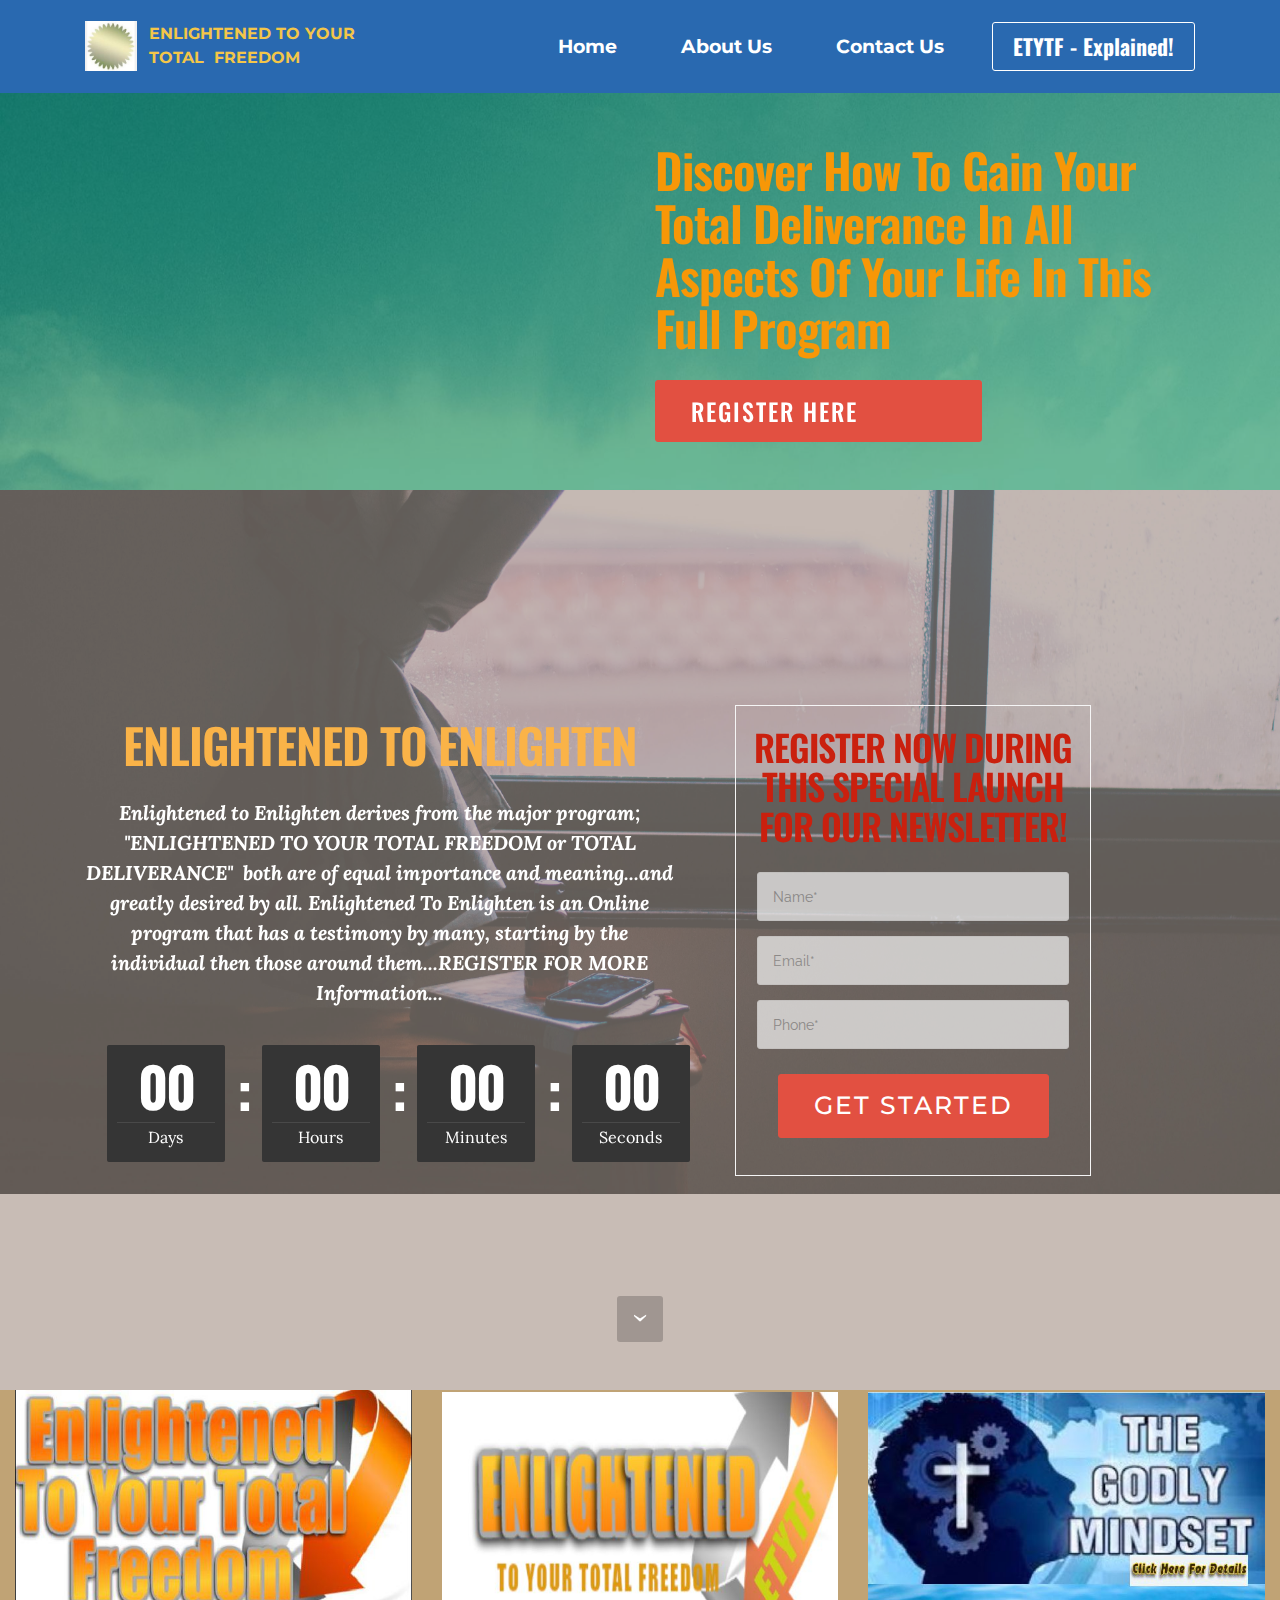
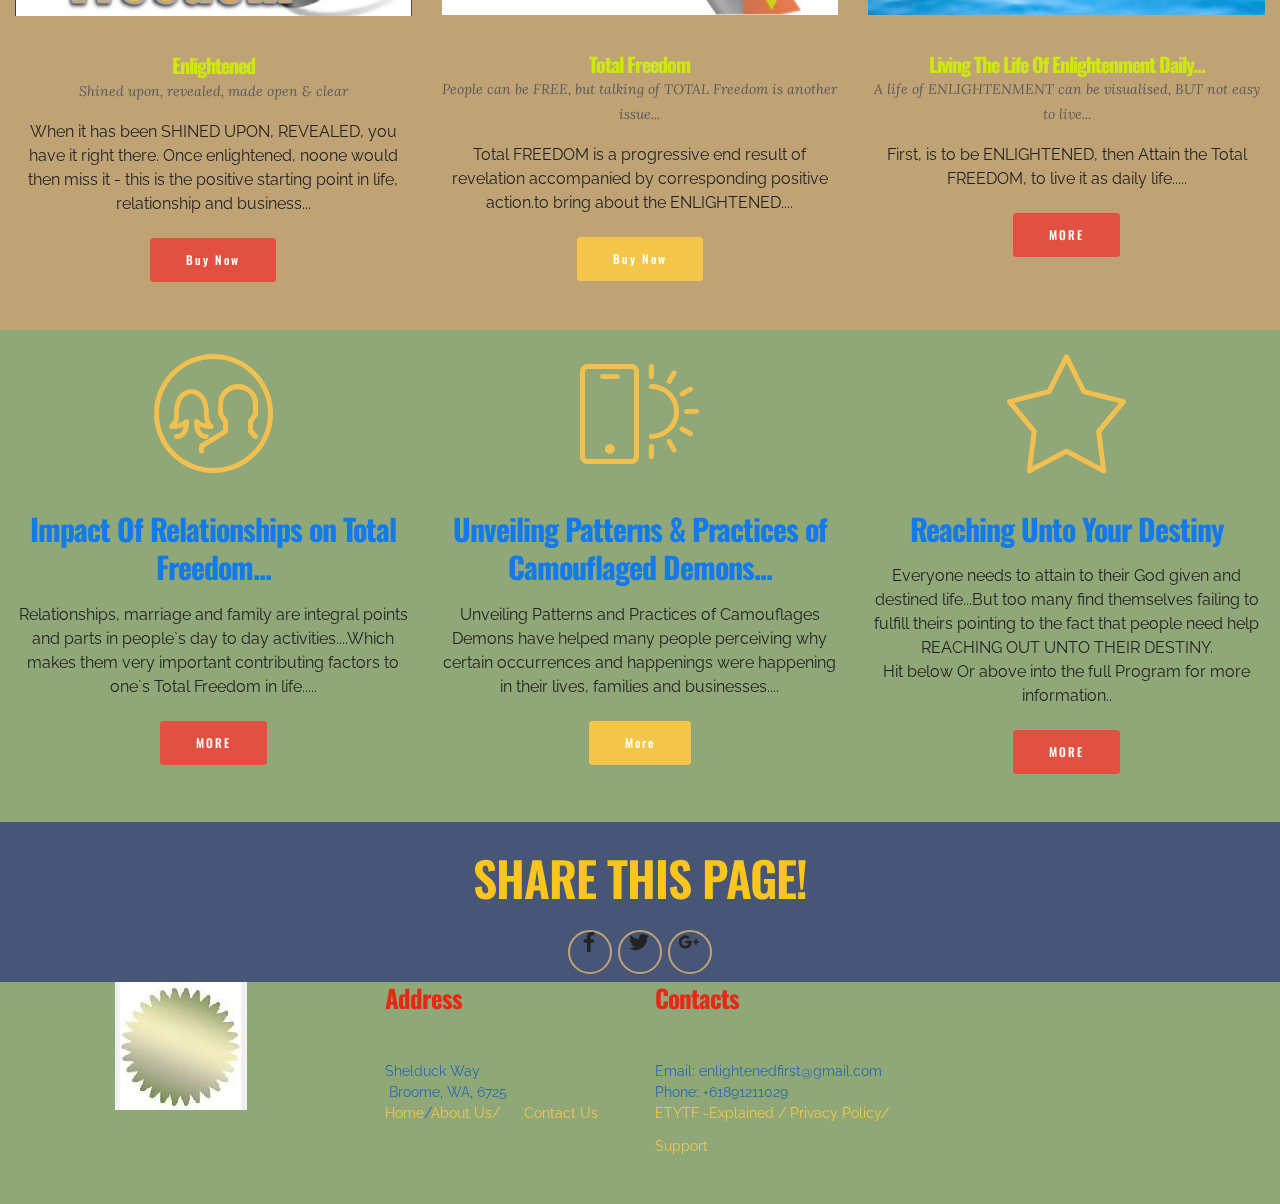
==== index.html @ 6c6c8b5f "create github pages" ====
Enlightened To Your Total Freedom<!DOCTYPE html>
<html>
<head>
  <!-- Site made with Mobirise Website Builder v3.12.1, https://mobirise.com -->
  <meta charset="UTF-8">
  <meta http-equiv="X-UA-Compatible" content="IE=edge">
  <meta name="generator" content="Mobirise v3.12.1, mobirise.com">
  <meta name="viewport" content="width=device-width, initial-scale=1">
  <link rel="shortcut icon" href="assets/images/silver-seal-132x128.jpg" type="image/x-icon">
  <meta name="description" content="">
  <title>Overview</title>
  <link rel="stylesheet" href="https://fonts.googleapis.com/css?family=Lora:400,700,400italic,700italic&amp;subset=latin">
  <link rel="stylesheet" href="https://fonts.googleapis.com/css?family=Montserrat:400,700">
  <link rel="stylesheet" href="https://fonts.googleapis.com/css?family=Raleway:100,100i,200,200i,300,300i,400,400i,500,500i,600,600i,700,700i,800,800i,900,900i">
  <link rel="stylesheet" href="assets/bootstrap-material-design-font/css/material.css">
  <link rel="stylesheet" href="assets/web/assets/mobirise-icons/mobirise-icons.css">
  <link rel="stylesheet" href="assets/et-line-font-plugin/style.css">
  <link rel="stylesheet" href="assets/tether/tether.min.css">
  <link rel="stylesheet" href="assets/bootstrap/css/bootstrap.min.css">
  <link rel="stylesheet" href="assets/shopping-cart/minicart-theme.css">
  <link rel="stylesheet" href="assets/dropdown/css/style.css">
  <link rel="stylesheet" href="assets/socicon/css/styles.css">
  <link rel="stylesheet" href="assets/theme/css/style.css">
  <link rel="stylesheet" href="assets/mobirise3-blocks-plugin/css/style.css">
  <link rel="stylesheet" href="assets/mobirise/css/mbr-additional.css" type="text/css">
  
  
  
</head>
<body>
<script>var shopcartSettings = {"shopcart_top_offset":120,"side_offset":20,"site_width":1150,"shopcart_icon_color":"#FFFFFF","shopcart_back_color":"#000000","shopcart_icon_size":30,"sc_count_color":"#FFFFFF","sc_count_back_color":"#F97352","sc_count_size":12,"checkout_button":"Check Out with"};</script>
<section id="menu-0">

    <nav class="navbar navbar-dropdown navbar-fixed-top">
        <div class="container">

            <div class="mbr-table">
                <div class="mbr-table-cell">

                    <div class="navbar-brand">
                        <a href="https://prosperinggodsway.github.io/mobirise1/" target="_blank" class="navbar-logo"><img src="assets/images/silver-seal-132x128.jpg" alt="Mobirise" title="Enlightened To Your Total Freedom"></a>
                        <a class="navbar-caption text-warning" href="index.html">ENLIGHTENED TO YOUR&nbsp;<br>TOTAL &nbsp;FREEDOM</a>
                    </div>

                </div>
                <div class="mbr-table-cell">

                    <button class="navbar-toggler pull-xs-right hidden-md-up" type="button" data-toggle="collapse" data-target="#exCollapsingNavbar">
                        <div class="hamburger-icon"></div>
                    </button>

                    <ul class="nav-dropdown collapse pull-xs-right nav navbar-nav navbar-toggleable-sm" id="exCollapsingNavbar"><li class="nav-item"><a class="nav-link link" href="index.html" target="_blank"></a></li><li class="nav-item"><a class="nav-link link" href="index.html">Home</a></li><li class="nav-item"><a class="nav-link link" href="page2.html">About Us</a></li><li class="nav-item"><a class="nav-link link" href="page3.html">Contact Us</a></li><li class="nav-item nav-btn"><a class="nav-link btn btn-white btn-white-outline" href="page4.html">ETYTF - Explained!</a></li></ul>
                    <button hidden="" class="navbar-toggler navbar-close" type="button" data-toggle="collapse" data-target="#exCollapsingNavbar">
                        <div class="close-icon"></div>
                    </button>

                </div>
            </div>

        </div>
    </nav>

</section>

<section class="engine"><a rel="external" href="https://mobirise.com">mobirise.com</a></section><section class="mbr-section mbr-parallax-background mbr-after-navbar" id="msg-box4-16" style="background-image: url(assets/images/jumbotron.jpg); padding-top: 120px; padding-bottom: 40px;">

    <div class="mbr-overlay" style="opacity: 0.5; background-color: rgb(0, 168, 133);">
    </div>
    <div class="container">
        <div class="row">
            <div class="mbr-table-md-up">

              <div class="mbr-table-cell mbr-right-padding-md-up mbr-valign-top col-md-7 image-size" style="width: 50%;">
                  <div class="mbr-figure"><iframe class="mbr-embedded-video" src="https://www.youtube.com/embed/MaKhMIGYW9g?rel=0&amp;amp;showinfo=0&amp;autoplay=1&amp;loop=0" width="1280" height="720" frameborder="0" allowfullscreen></iframe></div>
              </div>

              


              <div class="mbr-table-cell col-md-5 text-xs-center text-md-left content-size">
                  <h3 class="mbr-section-title display-2">Discover How To Gain Your Total Deliverance In All Aspects Of Your Life In This Full Program</h3>
                  

                  <div><a class="btn btn-danger" href="http://prosperinggodsway.com/prospering-gods-way/" target="_blank">REGISTER HERE &nbsp; &nbsp; &nbsp; &nbsp; &nbsp;&nbsp;</a>   </div>
              </div>


              

            </div>
        </div>
    </div>

</section>

<section class="mbr-section mbr-section-hero mbr-section-full extHeader13 mbr-parallax-background" id="extHeader13-4" style="background-image: url(assets/images/img-extheader13-bg.jpg);">

    <div class="mbr-overlay" style="opacity: 0.6; background-color: rgb(163, 143, 132);">
    </div>

    <div class="mbr-table mbr-table-full">
        <div class="mbr-table-cell">

            <div class="container">
                <div class="mbr-section row">
                    <div class="mbr-table-md-up">
                        
                        

                        <div class="mbr-table-cell mbr-right-padding-md-up col-md-7 text-xs-center text-md-right">
                           <div class="container2">
                                <h3 class="mbr-section-title display-2">ENLIGHTENED TO ENLIGHTEN</h3>
                                <div class="mbr-section-text lead">
                                    <p><strong>Enlightened to Enlighten derives from the major program; "ENLIGHTENED TO YOUR TOTAL FREEDOM or TOTAL DELIVERANCE" &nbsp;both are of equal importance and meaning...and greatly desired by all. Enlightened To Enlighten is an Online program that has a testimony by many, starting by the individual then those around them...REGISTER FOR MORE Information...</strong></p>
                                </div>
                                <div class="countdown" data-end="2018/01/01"></div>
                            </div>
                        </div>
                        <div class="form-table mbr-valign-top col-md-9  formblock" data-form-type="formoid">
                            <h4 class="mbr-section-title display-2">REGISTER NOW DURING THIS SPECIAL LAUNCH FOR OUR NEWSLETTER!</h4>
                            <div data-form-alert="true">
                                <div hidden="" data-form-alert-success="true" class="alert alert-form alert-success text-xs-center">Thanks for filling out form!</div>
                            </div>
                            <form action="https://mobirise.com/" method="post" data-form-title="ENLIGHTENED TO ENLIGHTEN">
                                <input type="hidden" value="r7H0+UZ+QtUmU3dIT0OBVOB8sJeNQpjJ0RM6KytUSIgShd23igmiFLN/Tkjg83UWSP34kxTTkJTWSBNDdjEupSNDoHm4tGc6d5yUNxOfXdcXPucifM2uJ+d5veE7wr0Y" data-form-email="true">

                                    <div class="col-xs-12">
                                         <input type="text" class="form-control" name="name" required="" data-form-field="Name" placeholder="Name*">
                                    </div>

                                    <div class="col-xs-12"> 
                                         <input type="text" class="form-control" name="email" required="" data-form-field="Email" placeholder="Email*">    
                                    </div>

                                    <div class="col-xs-12">
                                         <input type="text" class="form-control" name="phone" required="" data-form-field="Phone" placeholder="Phone*">
                                    </div>

                                    
                                <div class="col-xs-12" style="margin-top: 10px; text-align: center"><button type="submit" class="btn btn-danger">GET STARTED</button></div>
                            </form>
                        </div>
                    </div>
                </div>
            </div>
        </div>
    </div>

    <div class="mbr-arrow mbr-arrow-floating hidden-sm-down" aria-hidden="true"><a href="#features3-6"><i class="mbr-arrow-icon"></i></a></div>

</section>

<section class="mbr-cards mbr-section mbr-section-nopadding" id="features3-6" style="background-color: rgb(192, 163, 117);">

    

    <div class="mbr-cards-row row">
        <div class="mbr-cards-col col-xs-12 col-lg-4" style="padding-top: 0px; padding-bottom: 40px;">
            <div class="container">
              <div class="card cart-block">
                  <div class="card-img"><a href="https://www.paypal.com/cgi-bin/webscr?business=sales%40topmobilewebsites.org&cmd=_s-xclick&amp;hosted_button_id=97XEEWGVR3XT6" target="_blank"><img src="assets/images/enlightened-video1a-600x342.jpg" class="card-img-top"></a></div>
                  <div class="card-block">
                    <h4 class="card-title">Enlightened</h4>
                    <h5 class="card-subtitle">Shined upon, revealed, made open &amp; clear</h5>
                    <p class="card-text">When it has been SHINED UPON, REVEALED, you have it right there. Once enlightened, noone would then miss it - this is the positive starting point in life, relationship and business...</p>
                    <div class="card-btn"><a href="https://www.paypal.com/cgi-bin/webscr?business=sales%40topmobilewebsites.org&cmd=_s-xclick&amp;hosted_button_id=97XEEWGVR3XT6" class="btn btn-danger" target="_blank">Buy Now</a></div>
                    </div>
                </div>
            </div>
        </div>
        <div class="mbr-cards-col col-xs-12 col-lg-4" style="padding-top: 0px; padding-bottom: 40px;">
            <div class="container">
                <div class="card cart-block">
                    <div class="card-img"><a href="https://www.paypal.com/cgi-bin/webscr?business=sales%40topmobilewebsites.org&cmd=_s-xclick&amp;hosted_button_id=97XEEWGVR3XT6" target="_blank"><img src="assets/images/887a-600x337.jpg" class="card-img-top"></a></div>
                    <div class="card-block">
                        <h4 class="card-title">Total Freedom</h4>
                        <h5 class="card-subtitle">People can be FREE, but talking of TOTAL Freedom is another issue...</h5>
                        <p class="card-text">Total FREEDOM is a progressive end result of revelation accompanied by corresponding positive action.to bring about the ENLIGHTENED....</p>
                        <div class="card-btn"><a href="https://www.paypal.com/cgi-bin/webscr?business=sales%40topmobilewebsites.org&cmd=_s-xclick&amp;hosted_button_id=97XEEWGVR3XT6" class="btn btn-warning" target="_blank">Buy Now</a></div>
                    </div>
                </div>
            </div>
        </div>
        <div class="mbr-cards-col col-xs-12 col-lg-4" style="padding-top: 0px; padding-bottom: 40px;">
            <div class="container">
                <div class="card cart-block">
                    <div class="card-img"><a href="http://prosperinggodsway.com/godly-mindset-management/" target="_blank"><img src="assets/images/mindset-600x337.jpg" class="card-img-top"></a></div>
                    <div class="card-block">
                        <h4 class="card-title">Living The Life Of Enlightenment Daily...</h4>
                        <h5 class="card-subtitle">A life of ENLIGHTENMENT can be visualised, BUT not easy to live...</h5>
                        <p class="card-text">First, is to be ENLIGHTENED, then Attain the Total FREEDOM, to live it as daily life.....</p>
                        <div class="card-btn"><a href="http://prosperinggodsway.com/godly-mindset-management/" class="btn btn-danger" target="_blank">MORE</a></div>
                    </div>
                </div>
            </div>
        </div>
        
        
        
    </div>
</section>

<section class="mbr-cards mbr-section mbr-section-nopadding" id="features6-7" style="background-color: rgb(144, 168, 120);">

    

    <div class="mbr-cards-row row">
        <div class="mbr-cards-col col-xs-12 col-lg-4" style="padding-top: 0px; padding-bottom: 40px;">
            <div class="container">
              <div class="card cart-block">
                  <div class="card-img"><a href="http://completesavemarriagesofthisgenerationblueprint.com/save-marriages-blueprint/save-marriages-blueprint/" target="_blank" class="mbri-users mbr-iconfont mbr-iconfont-features3"></a></div>
                  <div class="card-block">
                    <h4 class="card-title">Impact Of Relationships on Total Freedom...</h4>
                    
                    <p class="card-text">Relationships, marriage and family are integral points and parts in people`s day to day activities....Which makes them very important contributing factors to one`s Total Freedom in life.....</p>
                    <div class="card-btn"><a href="http://completesavemarriagesofthisgenerationblueprint.com/save-marriages-blueprint/save-marriages-blueprint/" class="btn btn-danger" target="_blank">MORE</a></div>
                    </div>
                </div>
            </div>
        </div>
        <div class="mbr-cards-col col-xs-12 col-lg-4" style="padding-top: 0px; padding-bottom: 40px;">
            <div class="container">
                <div class="card cart-block">
                    <div class="card-img"><a href="http://prosperinggodsway.com/unveiling-patterns-and-practices-of-camouflaged-demons-sales-page/" target="_blank" class="mbri-mobirise mbr-iconfont mbr-iconfont-features3"></a></div>
                    <div class="card-block">
                        <h4 class="card-title">Unveiling Patterns &amp; Practices of Camouflaged Demons...</h4>
                        
                        <p class="card-text">Unveiling Patterns and Practices of Camouflages Demons have helped many people perceiving why certain occurrences and happenings were happening in their lives, families and businesses....</p>
                        <div class="card-btn"><a href="http://prosperinggodsway.com/unveiling-patterns-and-practices-of-camouflaged-demons-sales-page/" class="btn btn-warning" target="_blank">More</a></div>
                    </div>
                </div>
            </div>
        </div>
        <div class="mbr-cards-col col-xs-12 col-lg-4" style="padding-top: 0px; padding-bottom: 40px;">
            <div class="container">
                <div class="card cart-block">
                    <div class="card-img"><a href="http://prosperinggodsway.com/fulfillingyourdestiny/product-sales-page-1/" target="_blank" class="mbri-star mbr-iconfont mbr-iconfont-features3"></a></div>
                    <div class="card-block">
                        <h4 class="card-title">Reaching Unto Your Destiny</h4>
                        
                        <p class="card-text">Everyone needs to attain to their God given and destined life...But too many find themselves failing to fulfill theirs pointing to the fact that people need help REACHING OUT UNTO THEIR DESTINY.<br>Hit below Or above into the full Program for more information..</p>
                        <div class="card-btn"><a href="http://prosperinggodsway.com/fulfillingyourdestiny/product-sales-page-1/" class="btn btn-danger" target="_blank">MORE</a></div>
                    </div>
                </div>
            </div>
        </div>
        
        
        
    </div>
</section>

<section class="mbr-section mbr-section-md-padding" id="social-buttons1-3k" style="background-color: rgb(71, 85, 119); padding-top: 30px; padding-bottom: 0px;">
    
    <div class="container">
        <div class="row">
            <div class="col-md-8 col-md-offset-2 text-xs-center">
                <h3 class="mbr-section-title display-2">SHARE THIS PAGE!</h3>
                <div>

                  <div class="mbr-social-likes" data-counters="false">
                    <span class="btn btn-social facebook" title="Share link on Facebook">
                        <i class="socicon socicon-facebook"></i>
                    </span>
                    <span class="btn btn-social twitter" title="Share link on Twitter">
                        <i class="socicon socicon-twitter"></i>
                    </span>
                    <span class="btn btn-social plusone" title="Share link on Google+">
                        <i class="socicon socicon-googleplus"></i>
                    </span>
                    
                    
                  </div>

                </div>
            </div>
        </div>
    </div>
</section>

<section class="mbr-section mbr-section-md-padding mbr-footer footer1" id="contacts1-3m" style="background-color: rgb(144, 168, 120); padding-top: 0px; padding-bottom: 0px;">
    
    <div class="container">
        <div class="row">
            <div class="mbr-footer-content col-xs-12 col-md-3">
                <div><img src="assets/images/silver-seal-132x128.jpg"></div>
            </div>
            <div class="mbr-footer-content col-xs-12 col-md-3">
                <p><strong>Address</strong><br>Shelduck Way<br>&nbsp;Broome, WA, 6725<br><a href="index.html" class="text-warning">Home</a>/<a href="page2.html" class="text-warning">About Us/ </a>&nbsp; &nbsp; &nbsp;<a href="page3.html" class="text-warning">Contact Us</a></p>
            </div>
            <div class="mbr-footer-content col-xs-12 col-md-3">
                <p></p><p><strong>Contacts</strong><br>
Email: enlightenedfirst@gmail.com<br>
Phone: +61891211029<br><a href="page4.html" class="text-warning">ETYTF -Explained</a><a href="index.html" class="text-warning">&nbsp;/ </a><a href="page5.html" class="text-warning">Privacy Policy/</a> <a href="page6.html" class="text-warning">Support</a><strong><br></strong><br></p><p></p>
            </div>
            <div class="mbr-footer-content col-xs-12 col-md-3">
                <p><br></p>
            </div>

        </div>
    </div>
</section>


  <script src="assets/web/assets/jquery/jquery.min.js"></script>
  <script src="assets/tether/tether.min.js"></script>
  <script src="assets/bootstrap/js/bootstrap.min.js"></script>
  <script src="assets/smooth-scroll/smooth-scroll.js"></script>
  <script src="assets/shopping-cart/minicart.js"></script>
  <script src="assets/shopping-cart/jquery.easing.min.js"></script>
  <script src="assets/shopping-cart/minicart-customizer.js"></script>
  <script src="assets/dropdown/js/script.min.js"></script>
  <script src="assets/touch-swipe/jquery.touch-swipe.min.js"></script>
  <script src="assets/jarallax/jarallax.js"></script>
  <script src="assets/countdown/jquery.countdown.min.js"></script>
  <script src="assets/social-likes/social-likes.js"></script>
  <script src="assets/theme/js/script.js"></script>
  <script src="assets/mobirise3-blocks-plugin/js/script.js"></script>
  <script src="assets/formoid/formoid.min.js"></script>
  
  
</body>
</html>
---- assets/bootstrap-material-design-font/css/material.css ----
@font-face {
  font-family: 'Material-Design-Icons';
  src: url('../fonts/Material-Design-Icons.eot?3ocs8m');
  src: url('../fonts/Material-Design-Icons.eot?#iefix3ocs8m') format('embedded-opentype'), url('../fonts/Material-Design-Icons.woff?3ocs8m') format('woff'), url('../fonts/Material-Design-Icons.ttf?3ocs8m') format('truetype'), url('../fonts/Material-Design-Icons.svg?3ocs8m#Material-Design-Icons') format('svg');
  font-weight: normal;
  font-style: normal;
}
[class^="mdi-"],
[class*="mdi-"] {
  speak: none;
  display: inline-block;
  font-style: normal;
  font-variant:normal;
  font-weight:normal;
  /*font-size:24px;*/
  line-height:1;
  font-family:'Material-Design-Icons' !important;
  text-rendering: auto;
  
  -webkit-font-smoothing: antialiased;
  -moz-osx-font-smoothing: grayscale;
  -webkit-transform: translate(0, 0);
      -ms-transform: translate(0, 0);
          transform: translate(0, 0);
}
[class^="mdi-"]:before,
[class*="mdi-"]:before {
  display: inline-block;
  speak: none;
  text-decoration: inherit;
}
[class^="mdi-"].pull-left,
[class*="mdi-"].pull-left {
  margin-right: .3em;
}
[class^="mdi-"].pull-right,
[class*="mdi-"].pull-right {
  margin-left: .3em;
}
[class^="mdi-"].mdi-lg:before,
[class*="mdi-"].mdi-lg:before,
[class^="mdi-"].mdi-lg:after,
[class*="mdi-"].mdi-lg:after {
  font-size: 1.33333333em;
  line-height: 0.75em;
  vertical-align: -15%;
}
[class^="mdi-"].mdi-2x:before,
[class*="mdi-"].mdi-2x:before,
[class^="mdi-"].mdi-2x:after,
[class*="mdi-"].mdi-2x:after {
  font-size: 2em;
}
[class^="mdi-"].mdi-3x:before,
[class*="mdi-"].mdi-3x:before,
[class^="mdi-"].mdi-3x:after,
[class*="mdi-"].mdi-3x:after {
  font-size: 3em;
}
[class^="mdi-"].mdi-4x:before,
[class*="mdi-"].mdi-4x:before,
[class^="mdi-"].mdi-4x:after,
[class*="mdi-"].mdi-4x:after {
  font-size: 4em;
}
[class^="mdi-"].mdi-5x:before,
[class*="mdi-"].mdi-5x:before,
[class^="mdi-"].mdi-5x:after,
[class*="mdi-"].mdi-5x:after {
  font-size: 5em;
}
[class^="mdi-device-signal-cellular-"]:after,
[class^="mdi-device-battery-"]:after,
[class^="mdi-device-battery-charging-"]:after,
[class^="mdi-device-signal-cellular-connected-no-internet-"]:after,
[class^="mdi-device-signal-wifi-"]:after,
[class^="mdi-device-signal-wifi-statusbar-not-connected"]:after,
.mdi-device-network-wifi:after {
  opacity: .3;
  position: absolute;
  left: 0;
  top: 0;
  z-index: 1;
  display: inline-block;
  speak: none;
  text-decoration: inherit;
}
[class^="mdi-device-signal-cellular-"]:after {
  content: "\e758";
}
[class^="mdi-device-battery-"]:after {
  content: "\e735";
}
[class^="mdi-device-battery-charging-"]:after {
  content: "\e733";
}
[class^="mdi-device-signal-cellular-connected-no-internet-"]:after {
  content: "\e75d";
}
[class^="mdi-device-signal-wifi-"]:after,
.mdi-device-network-wifi:after {
  content: "\e765";
}
[class^="mdi-device-signal-wifi-statusbasr-not-connected"]:after {
  content: "\e8f7";
}
.mdi-device-signal-cellular-off:after,
.mdi-device-signal-cellular-null:after,
.mdi-device-signal-cellular-no-sim:after,
.mdi-device-signal-wifi-off:after,
.mdi-device-signal-wifi-4-bar:after,
.mdi-device-signal-cellular-4-bar:after,
.mdi-device-battery-alert:after,
.mdi-device-signal-cellular-connected-no-internet-4-bar:after,
.mdi-device-battery-std:after,
.mdi-device-battery-full .mdi-device-battery-unknown:after {
  content: "";
}
.mdi-fw {
  width: 1.28571429em;
  text-align: center;
}
.mdi-ul {
  padding-left: 0;
  margin-left: 2.14285714em;
  list-style-type: none;
}
.mdi-ul > li {
  position: relative;
}
.mdi-li {
  position: absolute;
  left: -2.14285714em;
  width: 2.14285714em;
  top: 0.14285714em;
  text-align: center;
}
.mdi-li.mdi-lg {
  left: -1.85714286em;
}
.mdi-border {
  padding: .2em .25em .15em;
  border: solid 0.08em #eeeeee;
  border-radius: .1em;
}
.mdi-spin {
  -webkit-animation: mdi-spin 2s infinite linear;
  animation: mdi-spin 2s infinite linear;
  -webkit-transform-origin: 50% 50%;
  -ms-transform-origin: 50% 50%;
      transform-origin: 50% 50%;
}
.mdi-pulse {
  -webkit-animation: mdi-spin 1s steps(8) infinite;
  animation: mdi-spin 1s steps(8) infinite;
  -webkit-transform-origin: 50% 50%;
  -ms-transform-origin: 50% 50%;
      transform-origin: 50% 50%;
}
@-webkit-keyframes mdi-spin {
  0% {
    -webkit-transform: rotate(0deg);
    transform: rotate(0deg);
  }
  100% {
    -webkit-transform: rotate(359deg);
    transform: rotate(359deg);
  }
}
@keyframes mdi-spin {
  0% {
    -webkit-transform: rotate(0deg);
    transform: rotate(0deg);
  }
  100% {
    -webkit-transform: rotate(359deg);
    transform: rotate(359deg);
  }
}
.mdi-rotate-90 {
  filter: progid:DXImageTransform.Microsoft.BasicImage(rotation=1);
  -webkit-transform: rotate(90deg);
  -ms-transform: rotate(90deg);
  transform: rotate(90deg);
}
.mdi-rotate-180 {
  filter: progid:DXImageTransform.Microsoft.BasicImage(rotation=2);
  -webkit-transform: rotate(180deg);
  -ms-transform: rotate(180deg);
  transform: rotate(180deg);
}
.mdi-rotate-270 {
  filter: progid:DXImageTransform.Microsoft.BasicImage(rotation=3);
  -webkit-transform: rotate(270deg);
  -ms-transform: rotate(270deg);
  transform: rotate(270deg);
}
.mdi-flip-horizontal {
  filter: progid:DXImageTransform.Microsoft.BasicImage(rotation=0, mirror=1);
  -webkit-transform: scale(-1, 1);
  -ms-transform: scale(-1, 1);
  transform: scale(-1, 1);
}
.mdi-flip-vertical {
  filter: progid:DXImageTransform.Microsoft.BasicImage(rotation=2, mirror=1);
  -webkit-transform: scale(1, -1);
  -ms-transform: scale(1, -1);
  transform: scale(1, -1);
}
:root .mdi-rotate-90,
:root .mdi-rotate-180,
:root .mdi-rotate-270,
:root .mdi-flip-horizontal,
:root .mdi-flip-vertical {
  -webkit-filter: none;
          filter: none;
}
.mdi-stack {
  position: relative;
  display: inline-block;
  width: 2em;
  height: 2em;
  line-height: 2em;
  vertical-align: middle;
}
.mdi-stack-1x,
.mdi-stack-2x {
  position: absolute;
  left: 0;
  width: 100%;
  text-align: center;
}
.mdi-stack-1x {
  line-height: inherit;
}
.mdi-stack-2x {
  font-size: 2em;
}
.mdi-inverse {
  color: #ffffff;
}
/* Start Icons */
.mdi-action-3d-rotation:before {
  content: "\e600";
}
.mdi-action-accessibility:before {
  content: "\e601";
}
.mdi-action-account-balance-wallet:before {
  content: "\e602";
}
.mdi-action-account-balance:before {
  content: "\e603";
}
.mdi-action-account-box:before {
  content: "\e604";
}
.mdi-action-account-child:before {
  content: "\e605";
}
.mdi-action-account-circle:before {
  content: "\e606";
}
.mdi-action-add-shopping-cart:before {
  content: "\e607";
}
.mdi-action-alarm-add:before {
  content: "\e608";
}
.mdi-action-alarm-off:before {
  content: "\e609";
}
.mdi-action-alarm-on:before {
  content: "\e60a";
}
.mdi-action-alarm:before {
  content: "\e60b";
}
.mdi-action-android:before {
  content: "\e60c";
}
.mdi-action-announcement:before {
  content: "\e60d";
}
.mdi-action-aspect-ratio:before {
  content: "\e60e";
}
.mdi-action-assessment:before {
  content: "\e60f";
}
.mdi-action-assignment-ind:before {
  content: "\e610";
}
.mdi-action-assignment-late:before {
  content: "\e611";
}
.mdi-action-assignment-return:before {
  content: "\e612";
}
.mdi-action-assignment-returned:before {
  content: "\e613";
}
.mdi-action-assignment-turned-in:before {
  content: "\e614";
}
.mdi-action-assignment:before {
  content: "\e615";
}
.mdi-action-autorenew:before {
  content: "\e616";
}
.mdi-action-backup:before {
  content: "\e617";
}
.mdi-action-book:before {
  content: "\e618";
}
.mdi-action-bookmark-outline:before {
  content: "\e619";
}
.mdi-action-bookmark:before {
  content: "\e61a";
}
.mdi-action-bug-report:before {
  content: "\e61b";
}
.mdi-action-cached:before {
  content: "\e61c";
}
.mdi-action-check-circle:before {
  content: "\e61d";
}
.mdi-action-class:before {
  content: "\e61e";
}
.mdi-action-credit-card:before {
  content: "\e61f";
}
.mdi-action-dashboard:before {
  content: "\e620";
}
.mdi-action-delete:before {
  content: "\e621";
}
.mdi-action-description:before {
  content: "\e622";
}
.mdi-action-dns:before {
  content: "\e623";
}
.mdi-action-done-all:before {
  content: "\e624";
}
.mdi-action-done:before {
  content: "\e625";
}
.mdi-action-event:before {
  content: "\e626";
}
.mdi-action-exit-to-app:before {
  content: "\e627";
}
.mdi-action-explore:before {
  content: "\e628";
}
.mdi-action-extension:before {
  content: "\e629";
}
.mdi-action-face-unlock:before {
  content: "\e62a";
}
.mdi-action-favorite-outline:before {
  content: "\e62b";
}
.mdi-action-favorite:before {
  content: "\e62c";
}
.mdi-action-find-in-page:before {
  content: "\e62d";
}
.mdi-action-find-replace:before {
  content: "\e62e";
}
.mdi-action-flip-to-back:before {
  content: "\e62f";
}
.mdi-action-flip-to-front:before {
  content: "\e630";
}
.mdi-action-get-app:before {
  content: "\e631";
}
.mdi-action-grade:before {
  content: "\e632";
}
.mdi-action-group-work:before {
  content: "\e633";
}
.mdi-action-help:before {
  content: "\e634";
}
.mdi-action-highlight-remove:before {
  content: "\e635";
}
.mdi-action-history:before {
  content: "\e636";
}
.mdi-action-home:before {
  content: "\e637";
}
.mdi-action-https:before {
  content: "\e638";
}
.mdi-action-info-outline:before {
  content: "\e639";
}
.mdi-action-info:before {
  content: "\e63a";
}
.mdi-action-input:before {
  content: "\e63b";
}
.mdi-action-invert-colors:before {
  content: "\e63c";
}
.mdi-action-label-outline:before {
  content: "\e63d";
}
.mdi-action-label:before {
  content: "\e63e";
}
.mdi-action-language:before {
  content: "\e63f";
}
.mdi-action-launch:before {
  content: "\e640";
}
.mdi-action-list:before {
  content: "\e641";
}
.mdi-action-lock-open:before {
  content: "\e642";
}
.mdi-action-lock-outline:before {
  content: "\e643";
}
.mdi-action-lock:before {
  content: "\e644";
}
.mdi-action-loyalty:before {
  content: "\e645";
}
.mdi-action-markunread-mailbox:before {
  content: "\e646";
}
.mdi-action-note-add:before {
  content: "\e647";
}
.mdi-action-open-in-browser:before {
  content: "\e648";
}
.mdi-action-open-in-new:before {
  content: "\e649";
}
.mdi-action-open-with:before {
  content: "\e64a";
}
.mdi-action-pageview:before {
  content: "\e64b";
}
.mdi-action-payment:before {
  content: "\e64c";
}
.mdi-action-perm-camera-mic:before {
  content: "\e64d";
}
.mdi-action-perm-contact-cal:before {
  content: "\e64e";
}
.mdi-action-perm-data-setting:before {
  content: "\e64f";
}
.mdi-action-perm-device-info:before {
  content: "\e650";
}
.mdi-action-perm-identity:before {
  content: "\e651";
}
.mdi-action-perm-media:before {
  content: "\e652";
}
.mdi-action-perm-phone-msg:before {
  content: "\e653";
}
.mdi-action-perm-scan-wifi:before {
  content: "\e654";
}
.mdi-action-picture-in-picture:before {
  content: "\e655";
}
.mdi-action-polymer:before {
  content: "\e656";
}
.mdi-action-print:before {
  content: "\e657";
}
.mdi-action-query-builder:before {
  content: "\e658";
}
.mdi-action-question-answer:before {
  content: "\e659";
}
.mdi-action-receipt:before {
  content: "\e65a";
}
.mdi-action-redeem:before {
  content: "\e65b";
}
.mdi-action-reorder:before {
  content: "\e65c";
}
.mdi-action-report-problem:before {
  content: "\e65d";
}
.mdi-action-restore:before {
  content: "\e65e";
}
.mdi-action-room:before {
  content: "\e65f";
}
.mdi-action-schedule:before {
  content: "\e660";
}
.mdi-action-search:before {
  content: "\e661";
}
.mdi-action-settings-applications:before {
  content: "\e662";
}
.mdi-action-settings-backup-restore:before {
  content: "\e663";
}
.mdi-action-settings-bluetooth:before {
  content: "\e664";
}
.mdi-action-settings-cell:before {
  content: "\e665";
}
.mdi-action-settings-display:before {
  content: "\e666";
}
.mdi-action-settings-ethernet:before {
  content: "\e667";
}
.mdi-action-settings-input-antenna:before {
  content: "\e668";
}
.mdi-action-settings-input-component:before {
  content: "\e669";
}
.mdi-action-settings-input-composite:before {
  content: "\e66a";
}
.mdi-action-settings-input-hdmi:before {
  content: "\e66b";
}
.mdi-action-settings-input-svideo:before {
  content: "\e66c";
}
.mdi-action-settings-overscan:before {
  content: "\e66d";
}
.mdi-action-settings-phone:before {
  content: "\e66e";
}
.mdi-action-settings-power:before {
  content: "\e66f";
}
.mdi-action-settings-remote:before {
  content: "\e670";
}
.mdi-action-settings-voice:before {
  content: "\e671";
}
.mdi-action-settings:before {
  content: "\e672";
}
.mdi-action-shop-two:before {
  content: "\e673";
}
.mdi-action-shop:before {
  content: "\e674";
}
.mdi-action-shopping-basket:before {
  content: "\e675";
}
.mdi-action-shopping-cart:before {
  content: "\e676";
}
.mdi-action-speaker-notes:before {
  content: "\e677";
}
.mdi-action-spellcheck:before {
  content: "\e678";
}
.mdi-action-star-rate:before {
  content: "\e679";
}
.mdi-action-stars:before {
  content: "\e67a";
}
.mdi-action-store:before {
  content: "\e67b";
}
.mdi-action-subject:before {
  content: "\e67c";
}
.mdi-action-supervisor-account:before {
  content: "\e67d";
}
.mdi-action-swap-horiz:before {
  content: "\e67e";
}
.mdi-action-swap-vert-circle:before {
  content: "\e67f";
}
.mdi-action-swap-vert:before {
  content: "\e680";
}
.mdi-action-system-update-tv:before {
  content: "\e681";
}
.mdi-action-tab-unselected:before {
  content: "\e682";
}
.mdi-action-tab:before {
  content: "\e683";
}
.mdi-action-theaters:before {
  content: "\e684";
}
.mdi-action-thumb-down:before {
  content: "\e685";
}
.mdi-action-thumb-up:before {
  content: "\e686";
}
.mdi-action-thumbs-up-down:before {
  content: "\e687";
}
.mdi-action-toc:before {
  content: "\e688";
}
.mdi-action-today:before {
  content: "\e689";
}
.mdi-action-track-changes:before {
  content: "\e68a";
}
.mdi-action-translate:before {
  content: "\e68b";
}
.mdi-action-trending-down:before {
  content: "\e68c";
}
.mdi-action-trending-neutral:before {
  content: "\e68d";
}
.mdi-action-trending-up:before {
  content: "\e68e";
}
.mdi-action-turned-in-not:before {
  content: "\e68f";
}
.mdi-action-turned-in:before {
  content: "\e690";
}
.mdi-action-verified-user:before {
  content: "\e691";
}
.mdi-action-view-agenda:before {
  content: "\e692";
}
.mdi-action-view-array:before {
  content: "\e693";
}
.mdi-action-view-carousel:before {
  content: "\e694";
}
.mdi-action-view-column:before {
  content: "\e695";
}
.mdi-action-view-day:before {
  content: "\e696";
}
.mdi-action-view-headline:before {
  content: "\e697";
}
.mdi-action-view-list:before {
  content: "\e698";
}
.mdi-action-view-module:before {
  content: "\e699";
}
.mdi-action-view-quilt:before {
  content: "\e69a";
}
.mdi-action-view-stream:before {
  content: "\e69b";
}
.mdi-action-view-week:before {
  content: "\e69c";
}
.mdi-action-visibility-off:before {
  content: "\e69d";
}
.mdi-action-visibility:before {
  content: "\e69e";
}
.mdi-action-wallet-giftcard:before {
  content: "\e69f";
}
.mdi-action-wallet-membership:before {
  content: "\e6a0";
}
.mdi-action-wallet-travel:before {
  content: "\e6a1";
}
.mdi-action-work:before {
  content: "\e6a2";
}
.mdi-alert-error:before {
  content: "\e6a3";
}
.mdi-alert-warning:before {
  content: "\e6a4";
}
.mdi-av-album:before {
  content: "\e6a5";
}
.mdi-av-closed-caption:before {
  content: "\e6a6";
}
.mdi-av-equalizer:before {
  content: "\e6a7";
}
.mdi-av-explicit:before {
  content: "\e6a8";
}
.mdi-av-fast-forward:before {
  content: "\e6a9";
}
.mdi-av-fast-rewind:before {
  content: "\e6aa";
}
.mdi-av-games:before {
  content: "\e6ab";
}
.mdi-av-hearing:before {
  content: "\e6ac";
}
.mdi-av-high-quality:before {
  content: "\e6ad";
}
.mdi-av-loop:before {
  content: "\e6ae";
}
.mdi-av-mic-none:before {
  content: "\e6af";
}
.mdi-av-mic-off:before {
  content: "\e6b0";
}
.mdi-av-mic:before {
  content: "\e6b1";
}
.mdi-av-movie:before {
  content: "\e6b2";
}
.mdi-av-my-library-add:before {
  content: "\e6b3";
}
.mdi-av-my-library-books:before {
  content: "\e6b4";
}
.mdi-av-my-library-music:before {
  content: "\e6b5";
}
.mdi-av-new-releases:before {
  content: "\e6b6";
}
.mdi-av-not-interested:before {
  content: "\e6b7";
}
.mdi-av-pause-circle-fill:before {
  content: "\e6b8";
}
.mdi-av-pause-circle-outline:before {
  content: "\e6b9";
}
.mdi-av-pause:before {
  content: "\e6ba";
}
.mdi-av-play-arrow:before {
  content: "\e6bb";
}
.mdi-av-play-circle-fill:before {
  content: "\e6bc";
}
.mdi-av-play-circle-outline:before {
  content: "\e6bd";
}
.mdi-av-play-shopping-bag:before {
  content: "\e6be";
}
.mdi-av-playlist-add:before {
  content: "\e6bf";
}
.mdi-av-queue-music:before {
  content: "\e6c0";
}
.mdi-av-queue:before {
  content: "\e6c1";
}
.mdi-av-radio:before {
  content: "\e6c2";
}
.mdi-av-recent-actors:before {
  content: "\e6c3";
}
.mdi-av-repeat-one:before {
  content: "\e6c4";
}
.mdi-av-repeat:before {
  content: "\e6c5";
}
.mdi-av-replay:before {
  content: "\e6c6";
}
.mdi-av-shuffle:before {
  content: "\e6c7";
}
.mdi-av-skip-next:before {
  content: "\e6c8";
}
.mdi-av-skip-previous:before {
  content: "\e6c9";
}
.mdi-av-snooze:before {
  content: "\e6ca";
}
.mdi-av-stop:before {
  content: "\e6cb";
}
.mdi-av-subtitles:before {
  content: "\e6cc";
}
.mdi-av-surround-sound:before {
  content: "\e6cd";
}
.mdi-av-timer:before {
  content: "\e6ce";
}
.mdi-av-video-collection:before {
  content: "\e6cf";
}
.mdi-av-videocam-off:before {
  content: "\e6d0";
}
.mdi-av-videocam:before {
  content: "\e6d1";
}
.mdi-av-volume-down:before {
  content: "\e6d2";
}
.mdi-av-volume-mute:before {
  content: "\e6d3";
}
.mdi-av-volume-off:before {
  content: "\e6d4";
}
.mdi-av-volume-up:before {
  content: "\e6d5";
}
.mdi-av-web:before {
  content: "\e6d6";
}
.mdi-communication-business:before {
  content: "\e6d7";
}
.mdi-communication-call-end:before {
  content: "\e6d8";
}
.mdi-communication-call-made:before {
  content: "\e6d9";
}
.mdi-communication-call-merge:before {
  content: "\e6da";
}
.mdi-communication-call-missed:before {
  content: "\e6db";
}
.mdi-communication-call-received:before {
  content: "\e6dc";
}
.mdi-communication-call-split:before {
  content: "\e6dd";
}
.mdi-communication-call:before {
  content: "\e6de";
}
.mdi-communication-chat:before {
  content: "\e6df";
}
.mdi-communication-clear-all:before {
  content: "\e6e0";
}
.mdi-communication-comment:before {
  content: "\e6e1";
}
.mdi-communication-contacts:before {
  content: "\e6e2";
}
.mdi-communication-dialer-sip:before {
  content: "\e6e3";
}
.mdi-communication-dialpad:before {
  content: "\e6e4";
}
.mdi-communication-dnd-on:before {
  content: "\e6e5";
}
.mdi-communication-email:before {
  content: "\e6e6";
}
.mdi-communication-forum:before {
  content: "\e6e7";
}
.mdi-communication-import-export:before {
  content: "\e6e8";
}
.mdi-communication-invert-colors-off:before {
  content: "\e6e9";
}
.mdi-communication-invert-colors-on:before {
  content: "\e6ea";
}
.mdi-communication-live-help:before {
  content: "\e6eb";
}
.mdi-communication-location-off:before {
  content: "\e6ec";
}
.mdi-communication-location-on:before {
  content: "\e6ed";
}
.mdi-communication-message:before {
  content: "\e6ee";
}
.mdi-communication-messenger:before {
  content: "\e6ef";
}
.mdi-communication-no-sim:before {
  content: "\e6f0";
}
.mdi-communication-phone:before {
  content: "\e6f1";
}
.mdi-communication-portable-wifi-off:before {
  content: "\e6f2";
}
.mdi-communication-quick-contacts-dialer:before {
  content: "\e6f3";
}
.mdi-communication-quick-contacts-mail:before {
  content: "\e6f4";
}
.mdi-communication-ring-volume:before {
  content: "\e6f5";
}
.mdi-communication-stay-current-landscape:before {
  content: "\e6f6";
}
.mdi-communication-stay-current-portrait:before {
  content: "\e6f7";
}
.mdi-communication-stay-primary-landscape:before {
  content: "\e6f8";
}
.mdi-communication-stay-primary-portrait:before {
  content: "\e6f9";
}
.mdi-communication-swap-calls:before {
  content: "\e6fa";
}
.mdi-communication-textsms:before {
  content: "\e6fb";
}
.mdi-communication-voicemail:before {
  content: "\e6fc";
}
.mdi-communication-vpn-key:before {
  content: "\e6fd";
}
.mdi-content-add-box:before {
  content: "\e6fe";
}
.mdi-content-add-circle-outline:before {
  content: "\e6ff";
}
.mdi-content-add-circle:before {
  content: "\e700";
}
.mdi-content-add:before {
  content: "\e701";
}
.mdi-content-archive:before {
  content: "\e702";
}
.mdi-content-backspace:before {
  content: "\e703";
}
.mdi-content-block:before {
  content: "\e704";
}
.mdi-content-clear:before {
  content: "\e705";
}
.mdi-content-content-copy:before {
  content: "\e706";
}
.mdi-content-content-cut:before {
  content: "\e707";
}
.mdi-content-content-paste:before {
  content: "\e708";
}
.mdi-content-create:before {
  content: "\e709";
}
.mdi-content-drafts:before {
  content: "\e70a";
}
.mdi-content-filter-list:before {
  content: "\e70b";
}
.mdi-content-flag:before {
  content: "\e70c";
}
.mdi-content-forward:before {
  content: "\e70d";
}
.mdi-content-gesture:before {
  content: "\e70e";
}
.mdi-content-inbox:before {
  content: "\e70f";
}
.mdi-content-link:before {
  content: "\e710";
}
.mdi-content-mail:before {
  content: "\e711";
}
.mdi-content-markunread:before {
  content: "\e712";
}
.mdi-content-redo:before {
  content: "\e713";
}
.mdi-content-remove-circle-outline:before {
  content: "\e714";
}
.mdi-content-remove-circle:before {
  content: "\e715";
}
.mdi-content-remove:before {
  content: "\e716";
}
.mdi-content-reply-all:before {
  content: "\e717";
}
.mdi-content-reply:before {
  content: "\e718";
}
.mdi-content-report:before {
  content: "\e719";
}
.mdi-content-save:before {
  content: "\e71a";
}
.mdi-content-select-all:before {
  content: "\e71b";
}
.mdi-content-send:before {
  content: "\e71c";
}
.mdi-content-sort:before {
  content: "\e71d";
}
.mdi-content-text-format:before {
  content: "\e71e";
}
.mdi-content-undo:before {
  content: "\e71f";
}
.mdi-editor-attach-file:before {
  content: "\e776";
}
.mdi-editor-attach-money:before {
  content: "\e777";
}
.mdi-editor-border-all:before {
  content: "\e778";
}
.mdi-editor-border-bottom:before {
  content: "\e779";
}
.mdi-editor-border-clear:before {
  content: "\e77a";
}
.mdi-editor-border-color:before {
  content: "\e77b";
}
.mdi-editor-border-horizontal:before {
  content: "\e77c";
}
.mdi-editor-border-inner:before {
  content: "\e77d";
}
.mdi-editor-border-left:before {
  content: "\e77e";
}
.mdi-editor-border-outer:before {
  content: "\e77f";
}
.mdi-editor-border-right:before {
  content: "\e780";
}
.mdi-editor-border-style:before {
  content: "\e781";
}
.mdi-editor-border-top:before {
  content: "\e782";
}
.mdi-editor-border-vertical:before {
  content: "\e783";
}
.mdi-editor-format-align-center:before {
  content: "\e784";
}
.mdi-editor-format-align-justify:before {
  content: "\e785";
}
.mdi-editor-format-align-left:before {
  content: "\e786";
}
.mdi-editor-format-align-right:before {
  content: "\e787";
}
.mdi-editor-format-bold:before {
  content: "\e788";
}
.mdi-editor-format-clear:before {
  content: "\e789";
}
.mdi-editor-format-color-fill:before {
  content: "\e78a";
}
.mdi-editor-format-color-reset:before {
  content: "\e78b";
}
.mdi-editor-format-color-text:before {
  content: "\e78c";
}
.mdi-editor-format-indent-decrease:before {
  content: "\e78d";
}
.mdi-editor-format-indent-increase:before {
  content: "\e78e";
}
.mdi-editor-format-italic:before {
  content: "\e78f";
}
.mdi-editor-format-line-spacing:before {
  content: "\e790";
}
.mdi-editor-format-list-bulleted:before {
  content: "\e791";
}
.mdi-editor-format-list-numbered:before {
  content: "\e792";
}
.mdi-editor-format-paint:before {
  content: "\e793";
}
.mdi-editor-format-quote:before {
  content: "\e794";
}
.mdi-editor-format-size:before {
  content: "\e795";
}
.mdi-editor-format-strikethrough:before {
  content: "\e796";
}
.mdi-editor-format-textdirection-l-to-r:before {
  content: "\e797";
}
.mdi-editor-format-textdirection-r-to-l:before {
  content: "\e798";
}
.mdi-editor-format-underline:before {
  content: "\e799";
}
.mdi-editor-functions:before {
  content: "\e79a";
}
.mdi-editor-insert-chart:before {
  content: "\e79b";
}
.mdi-editor-insert-comment:before {
  content: "\e79c";
}
.mdi-editor-insert-drive-file:before {
  content: "\e79d";
}
.mdi-editor-insert-emoticon:before {
  content: "\e79e";
}
.mdi-editor-insert-invitation:before {
  content: "\e79f";
}
.mdi-editor-insert-link:before {
  content: "\e7a0";
}
.mdi-editor-insert-photo:before {
  content: "\e7a1";
}
.mdi-editor-merge-type:before {
  content: "\e7a2";
}
.mdi-editor-mode-comment:before {
  content: "\e7a3";
}
.mdi-editor-mode-edit:before {
  content: "\e7a4";
}
.mdi-editor-publish:before {
  content: "\e7a5";
}
.mdi-editor-vertical-align-bottom:before {
  content: "\e7a6";
}
.mdi-editor-vertical-align-center:before {
  content: "\e7a7";
}
.mdi-editor-vertical-align-top:before {
  content: "\e7a8";
}
.mdi-editor-wrap-text:before {
  content: "\e7a9";
}
.mdi-file-attachment:before {
  content: "\e7aa";
}
.mdi-file-cloud-circle:before {
  content: "\e7ab";
}
.mdi-file-cloud-done:before {
  content: "\e7ac";
}
.mdi-file-cloud-download:before {
  content: "\e7ad";
}
.mdi-file-cloud-off:before {
  content: "\e7ae";
}
.mdi-file-cloud-queue:before {
  content: "\e7af";
}
.mdi-file-cloud-upload:before {
  content: "\e7b0";
}
.mdi-file-cloud:before {
  content: "\e7b1";
}
.mdi-file-file-download:before {
  content: "\e7b2";
}
.mdi-file-file-upload:before {
  content: "\e7b3";
}
.mdi-file-folder-open:before {
  content: "\e7b4";
}
.mdi-file-folder-shared:before {
  content: "\e7b5";
}
.mdi-file-folder:before {
  content: "\e7b6";
}
.mdi-device-access-alarm:before {
  content: "\e720";
}
.mdi-device-access-alarms:before {
  content: "\e721";
}
.mdi-device-access-time:before {
  content: "\e722";
}
.mdi-device-add-alarm:before {
  content: "\e723";
}
.mdi-device-airplanemode-off:before {
  content: "\e724";
}
.mdi-device-airplanemode-on:before {
  content: "\e725";
}
.mdi-device-battery-20:before {
  content: "\e726";
}
.mdi-device-battery-30:before {
  content: "\e727";
}
.mdi-device-battery-50:before {
  content: "\e728";
}
.mdi-device-battery-60:before {
  content: "\e729";
}
.mdi-device-battery-80:before {
  content: "\e72a";
}
.mdi-device-battery-90:before {
  content: "\e72b";
}
.mdi-device-battery-alert:before {
  content: "\e72c";
}
.mdi-device-battery-charging-20:before {
  content: "\e72d";
}
.mdi-device-battery-charging-30:before {
  content: "\e72e";
}
.mdi-device-battery-charging-50:before {
  content: "\e72f";
}
.mdi-device-battery-charging-60:before {
  content: "\e730";
}
.mdi-device-battery-charging-80:before {
  content: "\e731";
}
.mdi-device-battery-charging-90:before {
  content: "\e732";
}
.mdi-device-battery-charging-full:before {
  content: "\e733";
}
.mdi-device-battery-full:before {
  content: "\e734";
}
.mdi-device-battery-std:before {
  content: "\e735";
}
.mdi-device-battery-unknown:before {
  content: "\e736";
}
.mdi-device-bluetooth-connected:before {
  content: "\e737";
}
.mdi-device-bluetooth-disabled:before {
  content: "\e738";
}
.mdi-device-bluetooth-searching:before {
  content: "\e739";
}
.mdi-device-bluetooth:before {
  content: "\e73a";
}
.mdi-device-brightness-auto:before {
  content: "\e73b";
}
.mdi-device-brightness-high:before {
  content: "\e73c";
}
.mdi-device-brightness-low:before {
  content: "\e73d";
}
.mdi-device-brightness-medium:before {
  content: "\e73e";
}
.mdi-device-data-usage:before {
  content: "\e73f";
}
.mdi-device-developer-mode:before {
  content: "\e740";
}
.mdi-device-devices:before {
  content: "\e741";
}
.mdi-device-dvr:before {
  content: "\e742";
}
.mdi-device-gps-fixed:before {
  content: "\e743";
}
.mdi-device-gps-not-fixed:before {
  content: "\e744";
}
.mdi-device-gps-off:before {
  content: "\e745";
}
.mdi-device-location-disabled:before {
  content: "\e746";
}
.mdi-device-location-searching:before {
  content: "\e747";
}
.mdi-device-multitrack-audio:before {
  content: "\e748";
}
.mdi-device-network-cell:before {
  content: "\e749";
}
.mdi-device-network-wifi:before {
  content: "\e74a";
}
.mdi-device-nfc:before {
  content: "\e74b";
}
.mdi-device-now-wallpaper:before {
  content: "\e74c";
}
.mdi-device-now-widgets:before {
  content: "\e74d";
}
.mdi-device-screen-lock-landscape:before {
  content: "\e74e";
}
.mdi-device-screen-lock-portrait:before {
  content: "\e74f";
}
.mdi-device-screen-lock-rotation:before {
  content: "\e750";
}
.mdi-device-screen-rotation:before {
  content: "\e751";
}
.mdi-device-sd-storage:before {
  content: "\e752";
}
.mdi-device-settings-system-daydream:before {
  content: "\e753";
}
.mdi-device-signal-cellular-0-bar:before {
  content: "\e754";
}
.mdi-device-signal-cellular-1-bar:before {
  content: "\e755";
}
.mdi-device-signal-cellular-2-bar:before {
  content: "\e756";
}
.mdi-device-signal-cellular-3-bar:before {
  content: "\e757";
}
.mdi-device-signal-cellular-4-bar:before {
  content: "\e758";
}
.mdi-signal-wifi-statusbar-connected-no-internet-after:before {
  content: "\e8f6";
}
.mdi-device-signal-cellular-connected-no-internet-0-bar:before {
  content: "\e759";
}
.mdi-device-signal-cellular-connected-no-internet-1-bar:before {
  content: "\e75a";
}
.mdi-device-signal-cellular-connected-no-internet-2-bar:before {
  content: "\e75b";
}
.mdi-device-signal-cellular-connected-no-internet-3-bar:before {
  content: "\e75c";
}
.mdi-device-signal-cellular-connected-no-internet-4-bar:before {
  content: "\e75d";
}
.mdi-device-signal-cellular-no-sim:before {
  content: "\e75e";
}
.mdi-device-signal-cellular-null:before {
  content: "\e75f";
}
.mdi-device-signal-cellular-off:before {
  content: "\e760";
}
.mdi-device-signal-wifi-0-bar:before {
  content: "\e761";
}
.mdi-device-signal-wifi-1-bar:before {
  content: "\e762";
}
.mdi-device-signal-wifi-2-bar:before {
  content: "\e763";
}
.mdi-device-signal-wifi-3-bar:before {
  content: "\e764";
}
.mdi-device-signal-wifi-4-bar:before {
  content: "\e765";
}
.mdi-device-signal-wifi-off:before {
  content: "\e766";
}
.mdi-device-signal-wifi-statusbar-1-bar:before {
  content: "\e767";
}
.mdi-device-signal-wifi-statusbar-2-bar:before {
  content: "\e768";
}
.mdi-device-signal-wifi-statusbar-3-bar:before {
  content: "\e769";
}
.mdi-device-signal-wifi-statusbar-4-bar:before {
  content: "\e76a";
}
.mdi-device-signal-wifi-statusbar-connected-no-internet-:before {
  content: "\e76b";
}
.mdi-device-signal-wifi-statusbar-connected-no-internet:before {
  content: "\e76f";
}
.mdi-device-signal-wifi-statusbar-connected-no-internet-2:before {
  content: "\e76c";
}
.mdi-device-signal-wifi-statusbar-connected-no-internet-3:before {
  content: "\e76d";
}
.mdi-device-signal-wifi-statusbar-connected-no-internet-4:before {
  content: "\e76e";
}
.mdi-signal-wifi-statusbar-not-connected-after:before {
  content: "\e8f7";
}
.mdi-device-signal-wifi-statusbar-not-connected:before {
  content: "\e770";
}
.mdi-device-signal-wifi-statusbar-null:before {
  content: "\e771";
}
.mdi-device-storage:before {
  content: "\e772";
}
.mdi-device-usb:before {
  content: "\e773";
}
.mdi-device-wifi-lock:before {
  content: "\e774";
}
.mdi-device-wifi-tethering:before {
  content: "\e775";
}
.mdi-hardware-cast-connected:before {
  content: "\e7b7";
}
.mdi-hardware-cast:before {
  content: "\e7b8";
}
.mdi-hardware-computer:before {
  content: "\e7b9";
}
.mdi-hardware-desktop-mac:before {
  content: "\e7ba";
}
.mdi-hardware-desktop-windows:before {
  content: "\e7bb";
}
.mdi-hardware-dock:before {
  content: "\e7bc";
}
.mdi-hardware-gamepad:before {
  content: "\e7bd";
}
.mdi-hardware-headset-mic:before {
  content: "\e7be";
}
.mdi-hardware-headset:before {
  content: "\e7bf";
}
.mdi-hardware-keyboard-alt:before {
  content: "\e7c0";
}
.mdi-hardware-keyboard-arrow-down:before {
  content: "\e7c1";
}
.mdi-hardware-keyboard-arrow-left:before {
  content: "\e7c2";
}
.mdi-hardware-keyboard-arrow-right:before {
  content: "\e7c3";
}
.mdi-hardware-keyboard-arrow-up:before {
  content: "\e7c4";
}
.mdi-hardware-keyboard-backspace:before {
  content: "\e7c5";
}
.mdi-hardware-keyboard-capslock:before {
  content: "\e7c6";
}
.mdi-hardware-keyboard-control:before {
  content: "\e7c7";
}
.mdi-hardware-keyboard-hide:before {
  content: "\e7c8";
}
.mdi-hardware-keyboard-return:before {
  content: "\e7c9";
}
.mdi-hardware-keyboard-tab:before {
  content: "\e7ca";
}
.mdi-hardware-keyboard-voice:before {
  content: "\e7cb";
}
.mdi-hardware-keyboard:before {
  content: "\e7cc";
}
.mdi-hardware-laptop-chromebook:before {
  content: "\e7cd";
}
.mdi-hardware-laptop-mac:before {
  content: "\e7ce";
}
.mdi-hardware-laptop-windows:before {
  content: "\e7cf";
}
.mdi-hardware-laptop:before {
  content: "\e7d0";
}
.mdi-hardware-memory:before {
  content: "\e7d1";
}
.mdi-hardware-mouse:before {
  content: "\e7d2";
}
.mdi-hardware-phone-android:before {
  content: "\e7d3";
}
.mdi-hardware-phone-iphone:before {
  content: "\e7d4";
}
.mdi-hardware-phonelink-off:before {
  content: "\e7d5";
}
.mdi-hardware-phonelink:before {
  content: "\e7d6";
}
.mdi-hardware-security:before {
  content: "\e7d7";
}
.mdi-hardware-sim-card:before {
  content: "\e7d8";
}
.mdi-hardware-smartphone:before {
  content: "\e7d9";
}
.mdi-hardware-speaker:before {
  content: "\e7da";
}
.mdi-hardware-tablet-android:before {
  content: "\e7db";
}
.mdi-hardware-tablet-mac:before {
  content: "\e7dc";
}
.mdi-hardware-tablet:before {
  content: "\e7dd";
}
.mdi-hardware-tv:before {
  content: "\e7de";
}
.mdi-hardware-watch:before {
  content: "\e7df";
}
.mdi-image-add-to-photos:before {
  content: "\e7e0";
}
.mdi-image-adjust:before {
  content: "\e7e1";
}
.mdi-image-assistant-photo:before {
  content: "\e7e2";
}
.mdi-image-audiotrack:before {
  content: "\e7e3";
}
.mdi-image-blur-circular:before {
  content: "\e7e4";
}
.mdi-image-blur-linear:before {
  content: "\e7e5";
}
.mdi-image-blur-off:before {
  content: "\e7e6";
}
.mdi-image-blur-on:before {
  content: "\e7e7";
}
.mdi-image-brightness-1:before {
  content: "\e7e8";
}
.mdi-image-brightness-2:before {
  content: "\e7e9";
}
.mdi-image-brightness-3:before {
  content: "\e7ea";
}
.mdi-image-brightness-4:before {
  content: "\e7eb";
}
.mdi-image-brightness-5:before {
  content: "\e7ec";
}
.mdi-image-brightness-6:before {
  content: "\e7ed";
}
.mdi-image-brightness-7:before {
  content: "\e7ee";
}
.mdi-image-brush:before {
  content: "\e7ef";
}
.mdi-image-camera-alt:before {
  content: "\e7f0";
}
.mdi-image-camera-front:before {
  content: "\e7f1";
}
.mdi-image-camera-rear:before {
  content: "\e7f2";
}
.mdi-image-camera-roll:before {
  content: "\e7f3";
}
.mdi-image-camera:before {
  content: "\e7f4";
}
.mdi-image-center-focus-strong:before {
  content: "\e7f5";
}
.mdi-image-center-focus-weak:before {
  content: "\e7f6";
}
.mdi-image-collections:before {
  content: "\e7f7";
}
.mdi-image-color-lens:before {
  content: "\e7f8";
}
.mdi-image-colorize:before {
  content: "\e7f9";
}
.mdi-image-compare:before {
  content: "\e7fa";
}
.mdi-image-control-point-duplicate:before {
  content: "\e7fb";
}
.mdi-image-control-point:before {
  content: "\e7fc";
}
.mdi-image-crop-3-2:before {
  content: "\e7fd";
}
.mdi-image-crop-5-4:before {
  content: "\e7fe";
}
.mdi-image-crop-7-5:before {
  content: "\e7ff";
}
.mdi-image-crop-16-9:before {
  content: "\e800";
}
.mdi-image-crop-din:before {
  content: "\e801";
}
.mdi-image-crop-free:before {
  content: "\e802";
}
.mdi-image-crop-landscape:before {
  content: "\e803";
}
.mdi-image-crop-original:before {
  content: "\e804";
}
.mdi-image-crop-portrait:before {
  content: "\e805";
}
.mdi-image-crop-square:before {
  content: "\e806";
}
.mdi-image-crop:before {
  content: "\e807";
}
.mdi-image-dehaze:before {
  content: "\e808";
}
.mdi-image-details:before {
  content: "\e809";
}
.mdi-image-edit:before {
  content: "\e80a";
}
.mdi-image-exposure-minus-1:before {
  content: "\e80b";
}
.mdi-image-exposure-minus-2:before {
  content: "\e80c";
}
.mdi-image-exposure-plus-1:before {
  content: "\e80d";
}
.mdi-image-exposure-plus-2:before {
  content: "\e80e";
}
.mdi-image-exposure-zero:before {
  content: "\e80f";
}
.mdi-image-exposure:before {
  content: "\e810";
}
.mdi-image-filter-1:before {
  content: "\e811";
}
.mdi-image-filter-2:before {
  content: "\e812";
}
.mdi-image-filter-3:before {
  content: "\e813";
}
.mdi-image-filter-4:before {
  content: "\e814";
}
.mdi-image-filter-5:before {
  content: "\e815";
}
.mdi-image-filter-6:before {
  content: "\e816";
}
.mdi-image-filter-7:before {
  content: "\e817";
}
.mdi-image-filter-8:before {
  content: "\e818";
}
.mdi-image-filter-9-plus:before {
  content: "\e819";
}
.mdi-image-filter-9:before {
  content: "\e81a";
}
.mdi-image-filter-b-and-w:before {
  content: "\e81b";
}
.mdi-image-filter-center-focus:before {
  content: "\e81c";
}
.mdi-image-filter-drama:before {
  content: "\e81d";
}
.mdi-image-filter-frames:before {
  content: "\e81e";
}
.mdi-image-filter-hdr:before {
  content: "\e81f";
}
.mdi-image-filter-none:before {
  content: "\e820";
}
.mdi-image-filter-tilt-shift:before {
  content: "\e821";
}
.mdi-image-filter-vintage:before {
  content: "\e822";
}
.mdi-image-filter:before {
  content: "\e823";
}
.mdi-image-flare:before {
  content: "\e824";
}
.mdi-image-flash-auto:before {
  content: "\e825";
}
.mdi-image-flash-off:before {
  content: "\e826";
}
.mdi-image-flash-on:before {
  content: "\e827";
}
.mdi-image-flip:before {
  content: "\e828";
}
.mdi-image-gradient:before {
  content: "\e829";
}
.mdi-image-grain:before {
  content: "\e82a";
}
.mdi-image-grid-off:before {
  content: "\e82b";
}
.mdi-image-grid-on:before {
  content: "\e82c";
}
.mdi-image-hdr-off:before {
  content: "\e82d";
}
.mdi-image-hdr-on:before {
  content: "\e82e";
}
.mdi-image-hdr-strong:before {
  content: "\e82f";
}
.mdi-image-hdr-weak:before {
  content: "\e830";
}
.mdi-image-healing:before {
  content: "\e831";
}
.mdi-image-image-aspect-ratio:before {
  content: "\e832";
}
.mdi-image-image:before {
  content: "\e833";
}
.mdi-image-iso:before {
  content: "\e834";
}
.mdi-image-landscape:before {
  content: "\e835";
}
.mdi-image-leak-add:before {
  content: "\e836";
}
.mdi-image-leak-remove:before {
  content: "\e837";
}
.mdi-image-lens:before {
  content: "\e838";
}
.mdi-image-looks-3:before {
  content: "\e839";
}
.mdi-image-looks-4:before {
  content: "\e83a";
}
.mdi-image-looks-5:before {
  content: "\e83b";
}
.mdi-image-looks-6:before {
  content: "\e83c";
}
.mdi-image-looks-one:before {
  content: "\e83d";
}
.mdi-image-looks-two:before {
  content: "\e83e";
}
.mdi-image-looks:before {
  content: "\e83f";
}
.mdi-image-loupe:before {
  content: "\e840";
}
.mdi-image-movie-creation:before {
  content: "\e841";
}
.mdi-image-nature-people:before {
  content: "\e842";
}
.mdi-image-nature:before {
  content: "\e843";
}
.mdi-image-navigate-before:before {
  content: "\e844";
}
.mdi-image-navigate-next:before {
  content: "\e845";
}
.mdi-image-palette:before {
  content: "\e846";
}
.mdi-image-panorama-fisheye:before {
  content: "\e847";
}
.mdi-image-panorama-horizontal:before {
  content: "\e848";
}
.mdi-image-panorama-vertical:before {
  content: "\e849";
}
.mdi-image-panorama-wide-angle:before {
  content: "\e84a";
}
.mdi-image-panorama:before {
  content: "\e84b";
}
.mdi-image-photo-album:before {
  content: "\e84c";
}
.mdi-image-photo-camera:before {
  content: "\e84d";
}
.mdi-image-photo-library:before {
  content: "\e84e";
}
.mdi-image-photo:before {
  content: "\e84f";
}
.mdi-image-portrait:before {
  content: "\e850";
}
.mdi-image-remove-red-eye:before {
  content: "\e851";
}
.mdi-image-rotate-left:before {
  content: "\e852";
}
.mdi-image-rotate-right:before {
  content: "\e853";
}
.mdi-image-slideshow:before {
  content: "\e854";
}
.mdi-image-straighten:before {
  content: "\e855";
}
.mdi-image-style:before {
  content: "\e856";
}
.mdi-image-switch-camera:before {
  content: "\e857";
}
.mdi-image-switch-video:before {
  content: "\e858";
}
.mdi-image-tag-faces:before {
  content: "\e859";
}
.mdi-image-texture:before {
  content: "\e85a";
}
.mdi-image-timelapse:before {
  content: "\e85b";
}
.mdi-image-timer-3:before {
  content: "\e85c";
}
.mdi-image-timer-10:before {
  content: "\e85d";
}
.mdi-image-timer-auto:before {
  content: "\e85e";
}
.mdi-image-timer-off:before {
  content: "\e85f";
}
.mdi-image-timer:before {
  content: "\e860";
}
.mdi-image-tonality:before {
  content: "\e861";
}
.mdi-image-transform:before {
  content: "\e862";
}
.mdi-image-tune:before {
  content: "\e863";
}
.mdi-image-wb-auto:before {
  content: "\e864";
}
.mdi-image-wb-cloudy:before {
  content: "\e865";
}
.mdi-image-wb-incandescent:before {
  content: "\e866";
}
.mdi-image-wb-irradescent:before {
  content: "\e867";
}
.mdi-image-wb-sunny:before {
  content: "\e868";
}
.mdi-maps-beenhere:before {
  content: "\e869";
}
.mdi-maps-directions-bike:before {
  content: "\e86a";
}
.mdi-maps-directions-bus:before {
  content: "\e86b";
}
.mdi-maps-directions-car:before {
  content: "\e86c";
}
.mdi-maps-directions-ferry:before {
  content: "\e86d";
}
.mdi-maps-directions-subway:before {
  content: "\e86e";
}
.mdi-maps-directions-train:before {
  content: "\e86f";
}
.mdi-maps-directions-transit:before {
  content: "\e870";
}
.mdi-maps-directions-walk:before {
  content: "\e871";
}
.mdi-maps-directions:before {
  content: "\e872";
}
.mdi-maps-flight:before {
  content: "\e873";
}
.mdi-maps-hotel:before {
  content: "\e874";
}
.mdi-maps-layers-clear:before {
  content: "\e875";
}
.mdi-maps-layers:before {
  content: "\e876";
}
.mdi-maps-local-airport:before {
  content: "\e877";
}
.mdi-maps-local-atm:before {
  content: "\e878";
}
.mdi-maps-local-attraction:before {
  content: "\e879";
}
.mdi-maps-local-bar:before {
  content: "\e87a";
}
.mdi-maps-local-cafe:before {
  content: "\e87b";
}
.mdi-maps-local-car-wash:before {
  content: "\e87c";
}
.mdi-maps-local-convenience-store:before {
  content: "\e87d";
}
.mdi-maps-local-drink:before {
  content: "\e87e";
}
.mdi-maps-local-florist:before {
  content: "\e87f";
}
.mdi-maps-local-gas-station:before {
  content: "\e880";
}
.mdi-maps-local-grocery-store:before {
  content: "\e881";
}
.mdi-maps-local-hospital:before {
  content: "\e882";
}
.mdi-maps-local-hotel:before {
  content: "\e883";
}
.mdi-maps-local-laundry-service:before {
  content: "\e884";
}
.mdi-maps-local-library:before {
  content: "\e885";
}
.mdi-maps-local-mall:before {
  content: "\e886";
}
.mdi-maps-local-movies:before {
  content: "\e887";
}
.mdi-maps-local-offer:before {
  content: "\e888";
}
.mdi-maps-local-parking:before {
  content: "\e889";
}
.mdi-maps-local-pharmacy:before {
  content: "\e88a";
}
.mdi-maps-local-phone:before {
  content: "\e88b";
}
.mdi-maps-local-pizza:before {
  content: "\e88c";
}
.mdi-maps-local-play:before {
  content: "\e88d";
}
.mdi-maps-local-post-office:before {
  content: "\e88e";
}
.mdi-maps-local-print-shop:before {
  content: "\e88f";
}
.mdi-maps-local-restaurant:before {
  content: "\e890";
}
.mdi-maps-local-see:before {
  content: "\e891";
}
.mdi-maps-local-shipping:before {
  content: "\e892";
}
.mdi-maps-local-taxi:before {
  content: "\e893";
}
.mdi-maps-location-history:before {
  content: "\e894";
}
.mdi-maps-map:before {
  content: "\e895";
}
.mdi-maps-my-location:before {
  content: "\e896";
}
.mdi-maps-navigation:before {
  content: "\e897";
}
.mdi-maps-pin-drop:before {
  content: "\e898";
}
.mdi-maps-place:before {
  content: "\e899";
}
.mdi-maps-rate-review:before {
  content: "\e89a";
}
.mdi-maps-restaurant-menu:before {
  content: "\e89b";
}
.mdi-maps-satellite:before {
  content: "\e89c";
}
.mdi-maps-store-mall-directory:before {
  content: "\e89d";
}
.mdi-maps-terrain:before {
  content: "\e89e";
}
.mdi-maps-traffic:before {
  content: "\e89f";
}
.mdi-navigation-apps:before {
  content: "\e8a0";
}
.mdi-navigation-arrow-back:before {
  content: "\e8a1";
}
.mdi-navigation-arrow-drop-down-circle:before {
  content: "\e8a2";
}
.mdi-navigation-arrow-drop-down:before {
  content: "\e8a3";
}
.mdi-navigation-arrow-drop-up:before {
  content: "\e8a4";
}
.mdi-navigation-arrow-forward:before {
  content: "\e8a5";
}
.mdi-navigation-cancel:before {
  content: "\e8a6";
}
.mdi-navigation-check:before {
  content: "\e8a7";
}
.mdi-navigation-chevron-left:before {
  content: "\e8a8";
}
.mdi-navigation-chevron-right:before {
  content: "\e8a9";
}
.mdi-navigation-close:before {
  content: "\e8aa";
}
.mdi-navigation-expand-less:before {
  content: "\e8ab";
}
.mdi-navigation-expand-more:before {
  content: "\e8ac";
}
.mdi-navigation-fullscreen-exit:before {
  content: "\e8ad";
}
.mdi-navigation-fullscreen:before {
  content: "\e8ae";
}
.mdi-navigation-menu:before {
  content: "\e8af";
}
.mdi-navigation-more-horiz:before {
  content: "\e8b0";
}
.mdi-navigation-more-vert:before {
  content: "\e8b1";
}
.mdi-navigation-refresh:before {
  content: "\e8b2";
}
.mdi-navigation-unfold-less:before {
  content: "\e8b3";
}
.mdi-navigation-unfold-more:before {
  content: "\e8b4";
}
.mdi-notification-adb:before {
  content: "\e8b5";
}
.mdi-notification-bluetooth-audio:before {
  content: "\e8b6";
}
.mdi-notification-disc-full:before {
  content: "\e8b7";
}
.mdi-notification-dnd-forwardslash:before {
  content: "\e8b8";
}
.mdi-notification-do-not-disturb:before {
  content: "\e8b9";
}
.mdi-notification-drive-eta:before {
  content: "\e8ba";
}
.mdi-notification-event-available:before {
  content: "\e8bb";
}
.mdi-notification-event-busy:before {
  content: "\e8bc";
}
.mdi-notification-event-note:before {
  content: "\e8bd";
}
.mdi-notification-folder-special:before {
  content: "\e8be";
}
.mdi-notification-mms:before {
  content: "\e8bf";
}
.mdi-notification-more:before {
  content: "\e8c0";
}
.mdi-notification-network-locked:before {
  content: "\e8c1";
}
.mdi-notification-phone-bluetooth-speaker:before {
  content: "\e8c2";
}
.mdi-notification-phone-forwarded:before {
  content: "\e8c3";
}
.mdi-notification-phone-in-talk:before {
  content: "\e8c4";
}
.mdi-notification-phone-locked:before {
  content: "\e8c5";
}
.mdi-notification-phone-missed:before {
  content: "\e8c6";
}
.mdi-notification-phone-paused:before {
  content: "\e8c7";
}
.mdi-notification-play-download:before {
  content: "\e8c8";
}
.mdi-notification-play-install:before {
  content: "\e8c9";
}
.mdi-notification-sd-card:before {
  content: "\e8ca";
}
.mdi-notification-sim-card-alert:before {
  content: "\e8cb";
}
.mdi-notification-sms-failed:before {
  content: "\e8cc";
}
.mdi-notification-sms:before {
  content: "\e8cd";
}
.mdi-notification-sync-disabled:before {
  content: "\e8ce";
}
.mdi-notification-sync-problem:before {
  content: "\e8cf";
}
.mdi-notification-sync:before {
  content: "\e8d0";
}
.mdi-notification-system-update:before {
  content: "\e8d1";
}
.mdi-notification-tap-and-play:before {
  content: "\e8d2";
}
.mdi-notification-time-to-leave:before {
  content: "\e8d3";
}
.mdi-notification-vibration:before {
  content: "\e8d4";
}
.mdi-notification-voice-chat:before {
  content: "\e8d5";
}
.mdi-notification-vpn-lock:before {
  content: "\e8d6";
}
.mdi-social-cake:before {
  content: "\e8d7";
}
.mdi-social-domain:before {
  content: "\e8d8";
}
.mdi-social-group-add:before {
  content: "\e8d9";
}
.mdi-social-group:before {
  content: "\e8da";
}
.mdi-social-location-city:before {
  content: "\e8db";
}
.mdi-social-mood:before {
  content: "\e8dc";
}
.mdi-social-notifications-none:before {
  content: "\e8dd";
}
.mdi-social-notifications-off:before {
  content: "\e8de";
}
.mdi-social-notifications-on:before {
  content: "\e8df";
}
.mdi-social-notifications-paused:before {
  content: "\e8e0";
}
.mdi-social-notifications:before {
  content: "\e8e1";
}
.mdi-social-pages:before {
  content: "\e8e2";
}
.mdi-social-party-mode:before {
  content: "\e8e3";
}
.mdi-social-people-outline:before {
  content: "\e8e4";
}
.mdi-social-people:before {
  content: "\e8e5";
}
.mdi-social-person-add:before {
  content: "\e8e6";
}
.mdi-social-person-outline:before {
  content: "\e8e7";
}
.mdi-social-person:before {
  content: "\e8e8";
}
.mdi-social-plus-one:before {
  content: "\e8e9";
}
.mdi-social-poll:before {
  content: "\e8ea";
}
.mdi-social-public:before {
  content: "\e8eb";
}
.mdi-social-school:before {
  content: "\e8ec";
}
.mdi-social-share:before {
  content: "\e8ed";
}
.mdi-social-whatshot:before {
  content: "\e8ee";
}
.mdi-toggle-check-box-outline-blank:before {
  content: "\e8ef";
}
.mdi-toggle-check-box:before {
  content: "\e8f0";
}
.mdi-toggle-radio-button-off:before {
  content: "\e8f1";
}
.mdi-toggle-radio-button-on:before {
  content: "\e8f2";
}
.mdi-toggle-star-half:before {
  content: "\e8f3";
}
.mdi-toggle-star-outline:before {
  content: "\e8f4";
}
.mdi-toggle-star:before {
  content: "\e8f5";
}
---- assets/web/assets/mobirise-icons/mobirise-icons.css ----
@font-face {
  font-family: 'MobiriseIcons';
  src:  url('mobirise-icons.eot?spat4u');
  src:  url('mobirise-icons.eot?spat4u#iefix') format('embedded-opentype'),
    url('mobirise-icons.ttf?spat4u') format('truetype'),
    url('mobirise-icons.woff?spat4u') format('woff'),
    url('mobirise-icons.svg?spat4u#MobiriseIcons') format('svg');
  font-weight: normal;
  font-style: normal;
}

[class^="mbri-"], [class*=" mbri-"] {
  /* use !important to prevent issues with browser extensions that change fonts */
  font-family: MobiriseIcons !important;
  speak: none;
  font-style: normal;
  font-weight: normal;
  font-variant: normal;
  text-transform: none;
  line-height: 1;

  /* Better Font Rendering =========== */
  -webkit-font-smoothing: antialiased;
  -moz-osx-font-smoothing: grayscale;
}

.mbri-alert:before {
  content: "\e900";
}
.mbri-android:before {
  content: "\e901";
}
.mbri-apple:before {
  content: "\e902";
}
.mbri-arrow-next:before {
  content: "\e903";
}
.mbri-arrow-prev:before {
  content: "\e904";
}
.mbri-bookmark:before {
  content: "\e905";
}
.mbri-bootstrap:before {
  content: "\e906";
}
.mbri-briefcase:before {
  content: "\e907";
}
.mbri-browse:before {
  content: "\e908";
}
.mbri-calendar:before {
  content: "\e909";
}
.mbri-camera:before {
  content: "\e90a";
}
.mbri-cart-add:before {
  content: "\e90b";
}
.mbri-cart-full:before {
  content: "\e90c";
}
.mbri-cash:before {
  content: "\e90d";
}
.mbri-change-style:before {
  content: "\e90e";
}
.mbri-chat:before {
  content: "\e90f";
}
.mbri-clock:before {
  content: "\e910";
}
.mbri-close:before {
  content: "\e911";
}
.mbri-cloud:before {
  content: "\e912";
}
.mbri-code:before {
  content: "\e913";
}
.mbri-contact-form:before {
  content: "\e914";
}
.mbri-credit-card:before {
  content: "\e915";
}
.mbri-cursor-click:before {
  content: "\e916";
}
.mbri-cust-feedback:before {
  content: "\e917";
}
.mbri-database:before {
  content: "\e918";
}
.mbri-delivery:before {
  content: "\e919";
}
.mbri-desktop:before {
  content: "\e91a";
}
.mbri-devices:before {
  content: "\e91b";
}
.mbri-down:before {
  content: "\e91c";
}
.mbri-download:before {
  content: "\e972";
}
.mbri-drag-n-drop:before {
  content: "\e91e";
}
.mbri-edit:before {
  content: "\e91f";
}
.mbri-edit2:before {
  content: "\e920";
}
.mbri-error:before {
  content: "\e921";
}
.mbri-extension:before {
  content: "\e922";
}
.mbri-features:before {
  content: "\e923";
}
.mbri-file:before {
  content: "\e924";
}
.mbri-flag:before {
  content: "\e925";
}
.mbri-folder:before {
  content: "\e926";
}
.mbri-gift:before {
  content: "\e927";
}
.mbri-globe:before {
  content: "\e928";
}
.mbri-globe-2:before {
  content: "\e929";
}
.mbri-growing-chart:before {
  content: "\e92a";
}
.mbri-hearth:before {
  content: "\e92b";
}
.mbri-help:before {
  content: "\e92c";
}
.mbri-home:before {
  content: "\e92d";
}
.mbri-hot-cup:before {
  content: "\e92e";
}
.mbri-idea:before {
  content: "\e92f";
}
.mbri-image-gallery:before {
  content: "\e930";
}
.mbri-image-slider:before {
  content: "\e931";
}
.mbri-info:before {
  content: "\e932";
}
.mbri-key:before {
  content: "\e933";
}
.mbri-laptop:before {
  content: "\e934";
}
.mbri-layers:before {
  content: "\e935";
}
.mbri-left:before {
  content: "\e936";
}
.mbri-letter:before {
  content: "\e937";
}
.mbri-like:before {
  content: "\e938";
}
.mbri-link:before {
  content: "\e939";
}
.mbri-lock:before {
  content: "\e93a";
}
.mbri-login:before {
  content: "\e93b";
}
.mbri-logout:before {
  content: "\e93c";
}
.mbri-magic-stick:before {
  content: "\e93d";
}
.mbri-map-pin:before {
  content: "\e93e";
}
.mbri-menu:before {
  content: "\e93f";
}
.mbri-mobile:before {
  content: "\e940";
}
.mbri-mobile2:before {
  content: "\e941";
}
.mbri-mobirise:before {
  content: "\e942";
}
.mbri-music:before {
  content: "\e943";
}
.mbri-new-file:before {
  content: "\e944";
}
.mbri-opened-folder:before {
  content: "\e945";
}
.mbri-pages:before {
  content: "\e946";
}
.mbri-paper-plane:before {
  content: "\e947";
}
.mbri-paperclip:before {
  content: "\e948";
}
.mbri-photo:before {
  content: "\e949";
}
.mbri-photos:before {
  content: "\e94a";
}
.mbri-pin:before {
  content: "\e94b";
}
.mbri-play:before {
  content: "\e94c";
}
.mbri-plus:before {
  content: "\e94d";
}
.mbri-preview:before {
  content: "\e94e";
}
.mbri-print:before {
  content: "\e94f";
}
.mbri-protect:before {
  content: "\e950";
}
.mbri-question:before {
  content: "\e951";
}
.mbri-quote:before {
  content: "\e952";
}
.mbri-refresh:before {
  content: "\e953";
}
.mbri-responsive:before {
  content: "\e954";
}
.mbri-right:before {
  content: "\e955";
}
.mbri-rocket:before {
  content: "\e956";
}
.mbri-sad-face:before {
  content: "\e957";
}
.mbri-sale:before {
  content: "\e958";
}
.mbri-save:before {
  content: "\e959";
}
.mbri-search:before {
  content: "\e95a";
}
.mbri-setting:before {
  content: "\e95b";
}
.mbri-setting2:before {
  content: "\e95c";
}
.mbri-setting3:before {
  content: "\e95d";
}
.mbri-share:before {
  content: "\e95e";
}
.mbri-shopping-bag:before {
  content: "\e95f";
}
.mbri-shopping-basket:before {
  content: "\e960";
}
.mbri-shopping-cart:before {
  content: "\e961";
}
.mbri-sites:before {
  content: "\e962";
}
.mbri-smile-face:before {
  content: "\e963";
}
.mbri-speed:before {
  content: "\e964";
}
.mbri-star:before {
  content: "\e965";
}
.mbri-success:before {
  content: "\e966";
}
.mbri-sun:before {
  content: "\e967";
}
.mbri-tablet:before {
  content: "\e968";
}
.mbri-target:before {
  content: "\e969";
}
.mbri-timer:before {
  content: "\e96a";
}
.mbri-to-ftp:before {
  content: "\e96b";
}
.mbri-to-local-drive:before {
  content: "\e96c";
}
.mbri-touch-swipe:before {
  content: "\e96d";
}
.mbri-touch:before {
  content: "\e96e";
}
.mbri-trash:before {
  content: "\e96f";
}
.mbri-unlock:before {
  content: "\e970";
}
.mbri-up:before {
  content: "\e971";
}
.mbri-upload:before {
  content: "\e91d";
}
.mbri-user:before {
  content: "\e973";
}
.mbri-user2:before {
  content: "\e974";
}
.mbri-users:before {
  content: "\e975";
}
.mbri-video:before {
  content: "\e976";
}
.mbri-video-play:before {
  content: "\e977";
}
.mbri-watch:before {
  content: "\e978";
}
.mbri-website-theme:before {
  content: "\e979";
}
.mbri-wifi:before {
  content: "\e97a";
}
.mbri-windows:before {
  content: "\e97b";
}
---- assets/et-line-font-plugin/style.css ----
@font-face {
	font-family: 'et-line';
	src:url('fonts/et-line.eot');
	src:url('fonts/et-line.eot?#iefix') format('embedded-opentype'),
		url('fonts/et-line.woff') format('woff'),
		url('fonts/et-line.ttf') format('truetype'),
		url('fonts/et-line.svg#et-line') format('svg');
	font-weight: normal;
	font-style: normal;
}

/* Use the following CSS code if you want to use data attributes for inserting your icons */
.etl-icon, [data-icon]:before {
	font-family: 'et-line';
	content: attr(data-icon);
	speak: none;
	font-weight: normal;
	font-variant: normal;
	text-transform: none;
	line-height: 1;
	-webkit-font-smoothing: antialiased;
	-moz-osx-font-smoothing: grayscale;
	display:inline-block;
}

/* Use the following CSS code if you want to have a class per icon */
/*
Instead of a list of all class selectors,
you can use the generic selector below, but it's slower:
[class*="icon-"] {
*/
.icon-mobile, .icon-laptop, .icon-desktop, .icon-tablet, .icon-phone, .icon-document, .icon-documents, .icon-search, .icon-clipboard, .icon-newspaper, .icon-notebook, .icon-book-open, .icon-browser, .icon-calendar, .icon-presentation, .icon-picture, .icon-pictures, .icon-video, .icon-camera, .icon-printer, .icon-toolbox, .icon-briefcase, .icon-wallet, .icon-gift, .icon-bargraph, .icon-grid, .icon-expand, .icon-focus, .icon-edit, .icon-adjustments, .icon-ribbon, .icon-hourglass, .icon-lock, .icon-megaphone, .icon-shield, .icon-trophy, .icon-flag, .icon-map, .icon-puzzle, .icon-basket, .icon-envelope, .icon-streetsign, .icon-telescope, .icon-gears, .icon-key, .icon-paperclip, .icon-attachment, .icon-pricetags, .icon-lightbulb, .icon-layers, .icon-pencil, .icon-tools, .icon-tools-2, .icon-scissors, .icon-paintbrush, .icon-magnifying-glass, .icon-circle-compass, .icon-linegraph, .icon-mic, .icon-strategy, .icon-beaker, .icon-caution, .icon-recycle, .icon-anchor, .icon-profile-male, .icon-profile-female, .icon-bike, .icon-wine, .icon-hotairballoon, .icon-globe, .icon-genius, .icon-map-pin, .icon-dial, .icon-chat, .icon-heart, .icon-cloud, .icon-upload, .icon-download, .icon-target, .icon-hazardous, .icon-piechart, .icon-speedometer, .icon-global, .icon-compass, .icon-lifesaver, .icon-clock, .icon-aperture, .icon-quote, .icon-scope, .icon-alarmclock, .icon-refresh, .icon-happy, .icon-sad, .icon-facebook, .icon-twitter, .icon-googleplus, .icon-rss, .icon-tumblr, .icon-linkedin, .icon-dribbble {
	font-family: 'et-line';
	speak: none;
	font-style: normal;
	font-weight: normal;
	font-variant: normal;
	text-transform: none;
	line-height: 1;
	-webkit-font-smoothing: antialiased;
	-moz-osx-font-smoothing: grayscale;
	display:inline-block;
}
.icon-mobile:before {
	content: "\e000";
}
.icon-laptop:before {
	content: "\e001";
}
.icon-desktop:before {
	content: "\e002";
}
.icon-tablet:before {
	content: "\e003";
}
.icon-phone:before {
	content: "\e004";
}
.icon-document:before {
	content: "\e005";
}
.icon-documents:before {
	content: "\e006";
}
.icon-search:before {
	content: "\e007";
}
.icon-clipboard:before {
	content: "\e008";
}
.icon-newspaper:before {
	content: "\e009";
}
.icon-notebook:before {
	content: "\e00a";
}
.icon-book-open:before {
	content: "\e00b";
}
.icon-browser:before {
	content: "\e00c";
}
.icon-calendar:before {
	content: "\e00d";
}
.icon-presentation:before {
	content: "\e00e";
}
.icon-picture:before {
	content: "\e00f";
}
.icon-pictures:before {
	content: "\e010";
}
.icon-video:before {
	content: "\e011";
}
.icon-camera:before {
	content: "\e012";
}
.icon-printer:before {
	content: "\e013";
}
.icon-toolbox:before {
	content: "\e014";
}
.icon-briefcase:before {
	content: "\e015";
}
.icon-wallet:before {
	content: "\e016";
}
.icon-gift:before {
	content: "\e017";
}
.icon-bargraph:before {
	content: "\e018";
}
.icon-grid:before {
	content: "\e019";
}
.icon-expand:before {
	content: "\e01a";
}
.icon-focus:before {
	content: "\e01b";
}
.icon-edit:before {
	content: "\e01c";
}
.icon-adjustments:before {
	content: "\e01d";
}
.icon-ribbon:before {
	content: "\e01e";
}
.icon-hourglass:before {
	content: "\e01f";
}
.icon-lock:before {
	content: "\e020";
}
.icon-megaphone:before {
	content: "\e021";
}
.icon-shield:before {
	content: "\e022";
}
.icon-trophy:before {
	content: "\e023";
}
.icon-flag:before {
	content: "\e024";
}
.icon-map:before {
	content: "\e025";
}
.icon-puzzle:before {
	content: "\e026";
}
.icon-basket:before {
	content: "\e027";
}
.icon-envelope:before {
	content: "\e028";
}
.icon-streetsign:before {
	content: "\e029";
}
.icon-telescope:before {
	content: "\e02a";
}
.icon-gears:before {
	content: "\e02b";
}
.icon-key:before {
	content: "\e02c";
}
.icon-paperclip:before {
	content: "\e02d";
}
.icon-attachment:before {
	content: "\e02e";
}
.icon-pricetags:before {
	content: "\e02f";
}
.icon-lightbulb:before {
	content: "\e030";
}
.icon-layers:before {
	content: "\e031";
}
.icon-pencil:before {
	content: "\e032";
}
.icon-tools:before {
	content: "\e033";
}
.icon-tools-2:before {
	content: "\e034";
}
.icon-scissors:before {
	content: "\e035";
}
.icon-paintbrush:before {
	content: "\e036";
}
.icon-magnifying-glass:before {
	content: "\e037";
}
.icon-circle-compass:before {
	content: "\e038";
}
.icon-linegraph:before {
	content: "\e039";
}
.icon-mic:before {
	content: "\e03a";
}
.icon-strategy:before {
	content: "\e03b";
}
.icon-beaker:before {
	content: "\e03c";
}
.icon-caution:before {
	content: "\e03d";
}
.icon-recycle:before {
	content: "\e03e";
}
.icon-anchor:before {
	content: "\e03f";
}
.icon-profile-male:before {
	content: "\e040";
}
.icon-profile-female:before {
	content: "\e041";
}
.icon-bike:before {
	content: "\e042";
}
.icon-wine:before {
	content: "\e043";
}
.icon-hotairballoon:before {
	content: "\e044";
}
.icon-globe:before {
	content: "\e045";
}
.icon-genius:before {
	content: "\e046";
}
.icon-map-pin:before {
	content: "\e047";
}
.icon-dial:before {
	content: "\e048";
}
.icon-chat:before {
	content: "\e049";
}
.icon-heart:before {
	content: "\e04a";
}
.icon-cloud:before {
	content: "\e04b";
}
.icon-upload:before {
	content: "\e04c";
}
.icon-download:before {
	content: "\e04d";
}
.icon-target:before {
	content: "\e04e";
}
.icon-hazardous:before {
	content: "\e04f";
}
.icon-piechart:before {
	content: "\e050";
}
.icon-speedometer:before {
	content: "\e051";
}
.icon-global:before {
	content: "\e052";
}
.icon-compass:before {
	content: "\e053";
}
.icon-lifesaver:before {
	content: "\e054";
}
.icon-clock:before {
	content: "\e055";
}
.icon-aperture:before {
	content: "\e056";
}
.icon-quote:before {
	content: "\e057";
}
.icon-scope:before {
	content: "\e058";
}
.icon-alarmclock:before {
	content: "\e059";
}
.icon-refresh:before {
	content: "\e05a";
}
.icon-happy:before {
	content: "\e05b";
}
.icon-sad:before {
	content: "\e05c";
}
.icon-facebook:before {
	content: "\e05d";
}
.icon-twitter:before {
	content: "\e05e";
}
.icon-googleplus:before {
	content: "\e05f";
}
.icon-rss:before {
	content: "\e060";
}
.icon-tumblr:before {
	content: "\e061";
}
.icon-linkedin:before {
	content: "\e062";
}
.icon-dribbble:before {
	content: "\e063";
}
---- assets/shopping-cart/minicart-theme.css ----
@font-face {
   font-family: 'ShoppingCart';
    src:  url('shoppingcart.eot');
    src:  url('shoppingcart.eot#iefix') format('embedded-opentype'),
          url('shoppingcart.ttf') format('truetype'),
          url('shoppingcart.woff') format('woff'),
          url('shoppingcart.svg#icomoon') format('svg');
    font-weight: normal;
    font-style: normal;
}
/* 
  font was generated with iconmoon
*/

.shoppingcart-icons.icon-local_grocery_store:before {
    content: "\e1df";
}
.shoppingcart-icons.icon-card_giftcard:before {
    content: "\e308";
}

#PPMiniCart {
  z-index: 3000; }

#PPMiniCart .minicart-subtotal{
      right: 10px;
      left: auto !important;
}
.shoppingcart-icons {
  font-family: 'ShoppingCart';
  font-weight: normal;
  font-style: normal;
  font-size: 24px;
  line-height: 1;
  letter-spacing: normal;
  text-transform: none;
  display: inline-block;
  white-space: nowrap;
  word-wrap: normal;
  direction: ltr;
  -webkit-font-feature-settings: 'liga';
  -webkit-font-smoothing: antialiased; }

#mc-shopcart {
  position: fixed;
  z-index: 105;
  display: block;
  font-size: 50px;
  padding: 10px;
  color: black;
  border-radius: 50%;
  background-color: rgba(250, 250, 250, 0.95); }
  #mc-shopcart span#mc-shopcart-qty {
    font: 300 12px sans-serif;
    position: absolute;
    top: 2px;
    right: -5px;
    padding: 3px 7px;
    white-space: nowrap;
    color: #fff;
    border-radius: 10px;
    background-color: #05a; }
    #mc-shopcart span#mc-shopcart-qty:empty {
      display: none; }

#giftcard-to-shopcart {
  border-radius: 50%;
  padding: 3px;
  position: absolute;
  z-index: 1000; }
---- assets/dropdown/css/style.css ----
.navbar-dropdown {
  left: 0;
  padding: 0;
  position: absolute;
  right: 0;
  top: 0;
  transition: all 0.45s ease;
  z-index: 1030; }
  .navbar-dropdown .navbar-brand {
    float: none;
    font-size: 0;
    padding: 1.25rem 0;
    position: relative;
    transition: padding 0.25s ease;
    white-space: nowrap; }
    .navbar-dropdown .navbar-brand::before {
      content: "";
      display: inline-block;
      height: 100%;
      vertical-align: middle; }
  .navbar-dropdown .navbar-logo,
  .navbar-dropdown .navbar-caption {
    display: inline-block;
    vertical-align: middle; }
  .navbar-dropdown .navbar-logo {
    margin-right: 0.8rem;
    transition: margin 0.3s ease-in-out; }
    .navbar-dropdown .navbar-logo img {
      height: 3.125rem;
      transition: all 0.3s ease-in-out; }
  .navbar-dropdown .mbr-table-cell {
    height: 5.625rem; }
  .navbar-dropdown .navbar-caption {
    font-family: "Montserrat";
    font-size: 1rem;
    font-weight: 700;
    white-space: normal; }
    .navbar-dropdown .navbar-caption, .navbar-dropdown .navbar-caption:hover {
      color: inherit;
      text-decoration: none; }
  .navbar-dropdown.navbar-fixed-top {
    position: fixed; }
  .navbar-dropdown.bg-color.transparent {
    background: none !important; }
  .navbar-dropdown.navbar-short .navbar-brand {
    padding: 0.625rem 0; }
  .navbar-dropdown.navbar-short .navbar-logo {
    margin-right: 0.5rem; }
    .navbar-dropdown.navbar-short .navbar-logo img {
      height: 2.375rem; }
  .navbar-dropdown.navbar-short .mbr-table-cell {
    height: 3.625rem; }
  .navbar-dropdown .navbar-close {
    left: 0.6875rem;
    position: fixed;
    top: 0.75rem;
    z-index: 1000; }
  .navbar-dropdown.opened {
    background: none !important; }
    .navbar-dropdown.opened .navbar-brand,
    .navbar-dropdown.opened .navbar-toggler {
      display: none; }
  .navbar-dropdown .hamburger-icon {
    content: "";
    width: 16px;
    -webkit-box-shadow: 0 -6px 0 1px,0 0 0 1px,0 6px 0 1px;
    -moz-box-shadow: 0 -6px 0 1px,0 0 0 1px,0 6px 0 1px;
    box-shadow: 0 -6px 0 1px,0 0 0 1px,0 6px 0 1px; }
  .navbar-dropdown .close-icon {
    position: relative;
    width: 21px;
    height: 21px;
    overflow: hidden; }
    .navbar-dropdown .close-icon::before, .navbar-dropdown .close-icon::after {
      content: '';
      position: absolute;
      height: 2px;
      width: 100%;
      top: 50%;
      left: 0;
      margin-top: -1px; }
    .navbar-dropdown .close-icon::before {
      transform: rotate(45deg);
      -ms-transform: rotate(45deg);
      -webkit-transform: rotate(45deg); }
    .navbar-dropdown .close-icon::after {
      transform: rotate(-45deg);
      -ms-transform: rotate(-45deg);
      -webkit-transform: rotate(-45deg); }

.dropdown-menu .dropdown-toggle[data-toggle="dropdown-submenu"]::after {
  border-bottom: 0.35em solid transparent;
  border-left: 0.35em solid;
  border-right: 0;
  border-top: 0.35em solid transparent;
  margin-left: 0.3rem; }

.dropdown-menu .dropdown-item:focus {
  outline: 0; }

.nav-dropdown {
  display: table !important;
  font-family: "Montserrat";
  font-size: 0.75rem;
  font-weight: 700;
  height: auto !important; }
  .nav-dropdown .nav-item {
    display: table-cell;
    float: none;
    vertical-align: middle; }
  .nav-dropdown .nav-btn {
    padding-left: 1rem; }
  .nav-dropdown .link {
    margin: 1.667em;
    padding: 0;
    transition: color .2s ease-in-out; }
    .nav-dropdown .link.dropdown-toggle {
      margin-right: 2.583em; }
      .nav-dropdown .link.dropdown-toggle::after {
        margin-left: .25rem;
        border-top: 0.35em solid;
        border-right: 0.35em solid transparent;
        border-left: 0.35em solid transparent;
        border-bottom: 0; }
      .nav-dropdown .link.dropdown-toggle::after {
        display: block;
        margin-top: -0.1667em;
        position: absolute;
        right: 1.3333em;
        top: 50%; }
      .nav-dropdown .link.dropdown-toggle[aria-expanded="true"] {
        margin: 0;
        padding: 1.667em 2.583em 1.667em 1.667em; }
  .nav-dropdown .link::after,
  .nav-dropdown .dropdown-item::after {
    color: inherit; }
  .nav-dropdown .btn {
    font-size: 0.75rem;
    font-weight: 700;
    letter-spacing: 0;
    margin-bottom: 0;
    padding-left: 1.25rem;
    padding-right: 1.25rem; }
  .nav-dropdown .dropdown-menu {
    border-radius: 0;
    border: 0;
    left: 0;
    margin: 0;
    padding-bottom: 1.25rem;
    padding-top: 1.25rem; }
  .nav-dropdown .dropdown-submenu {
    left: 100%;
    margin-left: 0.125rem;
    margin-top: -1.25rem;
    top: 0; }
  .nav-dropdown .dropdown-item {
    font-size: 0.8125rem;
    font-weight: 500;
    line-height: 2;
    padding: 0.3846em 4.615em 0.3846em 1.5385em;
    position: relative;
    transition: color .2s ease-in-out, background-color .2s ease-in-out; }
    .nav-dropdown .dropdown-item::after {
      margin-top: -0.3077em;
      position: absolute;
      right: 1.1538em;
      top: 50%; }
    .nav-dropdown .dropdown-item:focus, .nav-dropdown .dropdown-item:hover {
      background: none; }

@media (max-width: 767px) {
  .nav-dropdown.navbar-toggleable-sm {
    bottom: 0;
    display: none;
    left: 0;
    overflow-x: hidden;
    position: fixed;
    top: 0;
    transform: translateX(-100%);
    -ms-transform: translateX(-100%);
    -webkit-transform: translateX(-100%);
    width: 18.75rem;
    z-index: 999; } }
.nav-dropdown.navbar-toggleable-xl {
  bottom: 0;
  display: none;
  left: 0;
  overflow-x: hidden;
  position: fixed;
  top: 0;
  transform: translateX(-100%);
  -ms-transform: translateX(-100%);
  -webkit-transform: translateX(-100%);
  width: 18.75rem;
  z-index: 999; }

.nav-dropdown-sm {
  display: block !important;
  overflow-x: hidden;
  overflow: auto;
  padding-top: 3.875rem; }
  .nav-dropdown-sm::after {
    content: "";
    display: block;
    height: 3rem;
    width: 100%; }
  .nav-dropdown-sm.collapse.in ~ .navbar-close {
    display: block !important; }
  .nav-dropdown-sm.collapsing, .nav-dropdown-sm.collapse.in {
    transform: translateX(0);
    -ms-transform: translateX(0);
    -webkit-transform: translateX(0);
    transition: all 0.25s ease-out;
    -webkit-transition: all 0.25s ease-out; }
  .nav-dropdown-sm.collapsing[aria-expanded="false"] {
    transform: translateX(-100%);
    -ms-transform: translateX(-100%);
    -webkit-transform: translateX(-100%); }
  .nav-dropdown-sm .nav-item {
    display: block;
    margin-left: 0 !important;
    padding-left: 0; }
  .nav-dropdown-sm .link,
  .nav-dropdown-sm .dropdown-item {
    border-top: 1px dotted rgba(255, 255, 255, 0.1);
    font-size: 0.8125rem;
    line-height: 1.6;
    margin: 0 !important;
    padding: 0.875rem 2.4rem 0.875rem 1.5625rem !important;
    position: relative;
    white-space: normal; }
    .nav-dropdown-sm .link:focus, .nav-dropdown-sm .link:hover,
    .nav-dropdown-sm .dropdown-item:focus,
    .nav-dropdown-sm .dropdown-item:hover {
      background: rgba(0, 0, 0, 0.2) !important; }
  .nav-dropdown-sm .nav-btn {
    position: relative;
    padding: 1.5625rem 1.5625rem 0 1.5625rem; }
    .nav-dropdown-sm .nav-btn::before {
      border-top: 1px dotted rgba(255, 255, 255, 0.1);
      content: "";
      left: 0;
      position: absolute;
      top: 0;
      width: 100%; }
    .nav-dropdown-sm .nav-btn + .nav-btn {
      padding-top: 0.625rem; }
      .nav-dropdown-sm .nav-btn + .nav-btn::before {
        display: none; }
  .nav-dropdown-sm .btn {
    padding: 0.625rem 0; }
  .nav-dropdown-sm .dropdown-toggle::after {
    position: absolute;
    right: 1.25rem;
    top: 50%;
    margin-top: -0.154em; }
  .nav-dropdown-sm .dropdown-toggle[data-toggle="dropdown-submenu"]::after {
    margin-left: .25rem;
    border-top: 0.35em solid;
    border-right: 0.35em solid transparent;
    border-left: 0.35em solid transparent;
    border-bottom: 0; }
  .nav-dropdown-sm .dropdown-toggle[data-toggle="dropdown-submenu"][aria-expanded="true"]::after {
    border-top: 0;
    border-right: 0.35em solid transparent;
    border-left: 0.35em solid transparent;
    border-bottom: 0.35em solid; }
  .nav-dropdown-sm .dropdown-menu {
    margin: 0;
    padding: 0;
    position: relative;
    top: 0;
    left: 0;
    width: 100%;
    border: 0;
    float: none;
    border-radius: 0;
    background: none; }

.is-builder .nav-dropdown.collapsing {
  transition: none !important; }

/*# sourceMappingURL=style.css.map */
---- assets/socicon/css/styles.css ----
@charset "UTF-8";

@font-face {
  font-family: "socicon";
  src:url("../fonts/socicon.eot");
  src:url("../fonts/socicon.eot?#iefix") format("embedded-opentype"),
    url("../fonts/socicon.woff") format("woff"),
    url("../fonts/socicon.ttf") format("truetype"),
    url("../fonts/socicon.svg#socicon") format("svg");
  font-weight: normal;
  font-style: normal;

}

[data-icon]:before {
  font-family: "socicon" !important;
  content: attr(data-icon);
  font-style: normal !important;
  font-weight: normal !important;
  font-variant: normal !important;
  text-transform: none !important;
  speak: none;
  line-height: 1;
  -webkit-font-smoothing: antialiased;
  -moz-osx-font-smoothing: grayscale;
}

[class^="socicon-"]:before,
[class*=" socicon-"]:before {
  font-family: "socicon" !important;
  font-style: normal !important;
  font-weight: normal !important;
  font-variant: normal !important;
  text-transform: none !important;
  speak: none;
  line-height: 1;
  -webkit-font-smoothing: antialiased;
  -moz-osx-font-smoothing: grayscale;
}

.socicon-modelmayhem:before {
  content: "\e000";
}
.socicon-mixcloud:before {
  content: "\e001";
}
.socicon-drupal:before {
  content: "\e002";
}
.socicon-swarm:before {
  content: "\e003";
}
.socicon-istock:before {
  content: "\e004";
}
.socicon-yammer:before {
  content: "\e005";
}
.socicon-ello:before {
  content: "\e006";
}
.socicon-stackoverflow:before {
  content: "\e007";
}
.socicon-persona:before {
  content: "\e008";
}
.socicon-triplej:before {
  content: "\e009";
}
.socicon-houzz:before {
  content: "\e00a";
}
.socicon-rss:before {
  content: "\e00b";
}
.socicon-paypal:before {
  content: "\e00c";
}
.socicon-odnoklassniki:before {
  content: "\e00d";
}
.socicon-airbnb:before {
  content: "\e00e";
}
.socicon-periscope:before {
  content: "\e00f";
}
.socicon-outlook:before {
  content: "\e010";
}
.socicon-coderwall:before {
  content: "\e011";
}
.socicon-tripadvisor:before {
  content: "\e012";
}
.socicon-appnet:before {
  content: "\e013";
}
.socicon-goodreads:before {
  content: "\e014";
}
.socicon-tripit:before {
  content: "\e015";
}
.socicon-lanyrd:before {
  content: "\e016";
}
.socicon-slideshare:before {
  content: "\e017";
}
.socicon-buffer:before {
  content: "\e018";
}
.socicon-disqus:before {
  content: "\e019";
}
.socicon-vkontakte:before {
  content: "\e01a";
}
.socicon-whatsapp:before {
  content: "\e01b";
}
.socicon-patreon:before {
  content: "\e01c";
}
.socicon-storehouse:before {
  content: "\e01d";
}
.socicon-pocket:before {
  content: "\e01e";
}
.socicon-mail:before {
  content: "\e01f";
}
.socicon-blogger:before {
  content: "\e020";
}
.socicon-technorati:before {
  content: "\e021";
}
.socicon-reddit:before {
  content: "\e022";
}
.socicon-dribbble:before {
  content: "\e023";
}
.socicon-stumbleupon:before {
  content: "\e024";
}
.socicon-digg:before {
  content: "\e025";
}
.socicon-envato:before {
  content: "\e026";
}
.socicon-behance:before {
  content: "\e027";
}
.socicon-delicious:before {
  content: "\e028";
}
.socicon-deviantart:before {
  content: "\e029";
}
.socicon-forrst:before {
  content: "\e02a";
}
.socicon-play:before {
  content: "\e02b";
}
.socicon-zerply:before {
  content: "\e02c";
}
.socicon-wikipedia:before {
  content: "\e02d";
}
.socicon-apple:before {
  content: "\e02e";
}
.socicon-flattr:before {
  content: "\e02f";
}
.socicon-github:before {
  content: "\e030";
}
.socicon-renren:before {
  content: "\e031";
}
.socicon-friendfeed:before {
  content: "\e032";
}
.socicon-newsvine:before {
  content: "\e033";
}
.socicon-identica:before {
  content: "\e034";
}
.socicon-bebo:before {
  content: "\e035";
}
.socicon-zynga:before {
  content: "\e036";
}
.socicon-steam:before {
  content: "\e037";
}
.socicon-xbox:before {
  content: "\e038";
}
.socicon-windows:before {
  content: "\e039";
}
.socicon-qq:before {
  content: "\e03a";
}
.socicon-douban:before {
  content: "\e03b";
}
.socicon-meetup:before {
  content: "\e03c";
}
.socicon-playstation:before {
  content: "\e03d";
}
.socicon-android:before {
  content: "\e03e";
}
.socicon-snapchat:before {
  content: "\e03f";
}
.socicon-twitter:before {
  content: "\e040";
}
.socicon-facebook:before {
  content: "\e041";
}
.socicon-googleplus:before {
  content: "\e042";
}
.socicon-pinterest:before {
  content: "\e043";
}
.socicon-foursquare:before {
  content: "\e044";
}
.socicon-yahoo:before {
  content: "\e045";
}
.socicon-skype:before {
  content: "\e046";
}
.socicon-yelp:before {
  content: "\e047";
}
.socicon-feedburner:before {
  content: "\e048";
}
.socicon-linkedin:before {
  content: "\e049";
}
.socicon-viadeo:before {
  content: "\e04a";
}
.socicon-xing:before {
  content: "\e04b";
}
.socicon-myspace:before {
  content: "\e04c";
}
.socicon-soundcloud:before {
  content: "\e04d";
}
.socicon-spotify:before {
  content: "\e04e";
}
.socicon-grooveshark:before {
  content: "\e04f";
}
.socicon-lastfm:before {
  content: "\e050";
}
.socicon-youtube:before {
  content: "\e051";
}
.socicon-vimeo:before {
  content: "\e052";
}
.socicon-dailymotion:before {
  content: "\e053";
}
.socicon-vine:before {
  content: "\e054";
}
.socicon-flickr:before {
  content: "\e055";
}
.socicon-500px:before {
  content: "\e056";
}
.socicon-wordpress:before {
  content: "\e058";
}
.socicon-tumblr:before {
  content: "\e059";
}
.socicon-twitch:before {
  content: "\e05a";
}
.socicon-8tracks:before {
  content: "\e05b";
}
.socicon-amazon:before {
  content: "\e05c";
}
.socicon-icq:before {
  content: "\e05d";
}
.socicon-smugmug:before {
  content: "\e05e";
}
.socicon-ravelry:before {
  content: "\e05f";
}
.socicon-weibo:before {
  content: "\e060";
}
.socicon-baidu:before {
  content: "\e061";
}
.socicon-angellist:before {
  content: "\e062";
}
.socicon-ebay:before {
  content: "\e063";
}
.socicon-imdb:before {
  content: "\e064";
}
.socicon-stayfriends:before {
  content: "\e065";
}
.socicon-residentadvisor:before {
  content: "\e066";
}
.socicon-google:before {
  content: "\e067";
}
.socicon-yandex:before {
  content: "\e068";
}
.socicon-sharethis:before {
  content: "\e069";
}
.socicon-bandcamp:before {
  content: "\e06a";
}
.socicon-itunes:before {
  content: "\e06b";
}
.socicon-deezer:before {
  content: "\e06c";
}
.socicon-telegram:before {
  content: "\e06e";
}
.socicon-openid:before {
  content: "\e06f";
}
.socicon-amplement:before {
  content: "\e070";
}
.socicon-viber:before {
  content: "\e071";
}
.socicon-zomato:before {
  content: "\e072";
}
.socicon-draugiem:before {
  content: "\e074";
}
.socicon-endomodo:before {
  content: "\e075";
}
.socicon-filmweb:before {
  content: "\e076";
}
.socicon-stackexchange:before {
  content: "\e077";
}
.socicon-wykop:before {
  content: "\e078";
}
.socicon-teamspeak:before {
  content: "\e079";
}
.socicon-teamviewer:before {
  content: "\e07a";
}
.socicon-ventrilo:before {
  content: "\e07b";
}
.socicon-younow:before {
  content: "\e07c";
}
.socicon-raidcall:before {
  content: "\e07d";
}
.socicon-mumble:before {
  content: "\e07e";
}
.socicon-medium:before {
  content: "\e06d";
}
.socicon-bebee:before {
  content: "\e07f";
}
.socicon-hitbox:before {
  content: "\e080";
}
.socicon-reverbnation:before {
  content: "\e081";
}
.socicon-formulr:before {
  content: "\e082";
}
.socicon-instagram:before {
  content: "\e057";
}
.socicon-battlenet:before {
  content: "\e083";
}
.socicon-chrome:before {
  content: "\e084";
}
.socicon-discord:before {
  content: "\e086";
}
.socicon-issuu:before {
  content: "\e087";
}
.socicon-macos:before {
  content: "\e088";
}
.socicon-firefox:before {
  content: "\e089";
}
.socicon-opera:before {
  content: "\e08d";
}
.socicon-keybase:before {
  content: "\e090";
}
.socicon-alliance:before {
  content: "\e091";
}
.socicon-livejournal:before {
  content: "\e092";
}
.socicon-googlephotos:before {
  content: "\e093";
}
.socicon-horde:before {
  content: "\e094";
}
.socicon-etsy:before {
  content: "\e095";
}
.socicon-zapier:before {
  content: "\e096";
}
.socicon-google-scholar:before {
  content: "\e097";
}
.socicon-researchgate:before {
  content: "\e098";
}
.socicon-wechat:before {
  content: "\e099";
}
.socicon-strava:before {
  content: "\e09a";
}
.socicon-line:before {
  content: "\e09b";
}
.socicon-lyft:before {
  content: "\e09c";
}
.socicon-uber:before {
  content: "\e09d";
}
.socicon-songkick:before {
  content: "\e09e";
}
.socicon-viewbug:before {
  content: "\e09f";
}
.socicon-googlegroups:before {
  content: "\e0a0";
}
.socicon-quora:before {
  content: "\e073";
}
.socicon-diablo:before {
  content: "\e085";
}
.socicon-blizzard:before {
  content: "\e0a1";
}
.socicon-hearthstone:before {
  content: "\e08b";
}
.socicon-heroes:before {
  content: "\e08a";
}
.socicon-overwatch:before {
  content: "\e08c";
}
.socicon-warcraft:before {
  content: "\e08e";
}
.socicon-starcraft:before {
  content: "\e08f";
}
.socicon-beam:before {
  content: "\e0a2";
}
.socicon-curse:before {
  content: "\e0a3";
}
.socicon-player:before {
  content: "\e0a4";
}
.socicon-streamjar:before {
  content: "\e0a5";
}
.socicon-nintendo:before {
  content: "\e0a6";
}
.socicon-hellocoton:before {
  content: "\e0a7";
}
---- assets/mobirise3-blocks-plugin/css/style.css ----
@import url(https://fonts.googleapis.com/css?family=Lato:400,700);
@import url(https://fonts.googleapis.com/css?family=Ubuntu:400,300,700);
@import url(https://fonts.googleapis.com/css?family=Oswald:400,700);
@import url(https://fonts.googleapis.com/css?family=Roboto+Condensed:400,300,700);
@import url(https://fonts.googleapis.com/css?family=Lato:400,700);
@import url(https://fonts.googleapis.com/css?family=Ubuntu:400,300,700);
@import url(https://fonts.googleapis.com/css?family=Oswald:400,700);
@import url(https://fonts.googleapis.com/css?family=Roboto+Condensed:400,300,700);
@import url(https://fonts.googleapis.com/css?family=Lato:400,700);
@import url(https://fonts.googleapis.com/css?family=Ubuntu:400,300,700);
@import url(https://fonts.googleapis.com/css?family=Oswald:400,700);
@import url(https://fonts.googleapis.com/css?family=Roboto+Condensed:400,300,700);
.extCountdown2 {
  text-align: center; }
  .extCountdown2 .number-wrap {
    color: #565656;
    border-color: rgba(255, 255, 255, 0.15);
    position: relative;
    display: inline-block;
    text-align: center;
    padding: 5px 10px 13px 10px;
    margin: 0;
    min-width: 118px;
    border-radius: 2px; }
  .extCountdown2 .number {
    font-style: normal;
    font-weight: 700;
    font-size: 55px;
    font-family: "Montserrat";
    text-transform: none;
    letter-spacing: -2px;
    word-spacing: 0;
    line-height: 1.3;
    color: #28262b; }
  .extCountdown2 .period {
    display: block;
    padding-top: 2px;
    font-family: "Lora";
    border-top: 1px solid rgba(0, 0, 0, 0.1); }
  .extCountdown2 .dot {
    position: absolute;
    top: 0%;
    right: -0.8em;
    width: 1em;
    display: block;
    height: 83%;
    overflow: hidden;
    font-style: normal;
    font-weight: 700;
    font-size: 55px;
    font-family: "Montserrat";
    line-height: 89.65px;
    text-transform: none;
    letter-spacing: 0;
    word-spacing: 0;
    color: #28262b; }
  .extCountdown2 .bottom1, .extCountdown2 .bottom2 {
    position: absolute;
    content: "";
    display: block;
    border-bottom: 1px solid;
    border-color: inherit;
    border-radius: inherit;
    height: 100%;
    bottom: 1px;
    left: 0;
    right: 0; }
  .extCountdown2 .bottom2 {
    bottom: 3px; }
  .extCountdown2 .container {
    max-width: 600px; }
  .extCountdown2 .mbr-section-title {
    margin-bottom: 3rem; }
  @media (max-width: 543px) {
    .extCountdown2 .number-wrap {
      margin-bottom: 15px; } }

@media (max-width: 550px) {
  .extCountdown2 .col-xs-3 {
    padding-left: 0;
    padding-right: 0; }
  .extCountdown2 .dot {
    right: -35%;
    width: auto; }
  .extCountdown2 .number-wrap {
    min-width: auto; } }
@media (max-width: 440px) {
  .extCountdown2 h3 {
    font-size: 2rem; }
  .extCountdown2 .number, .extCountdown2 .dot {
    font-size: 40px; }
  .extCountdown2 .dot {
    right: -25%; } }
@media (max-width: 380px) {
  .extCountdown2 .dot {
    right: -25%; }
  .extCountdown2 .period {
    font-size: 0.8rem; } }
.extCountdown1 {
  text-align: center; }
  .extCountdown1 .number-wrap {
    color: #fff;
    background: #353535;
    border-color: rgba(255, 255, 255, 0.15);
    position: relative;
    display: inline-block;
    text-align: center;
    padding: 5px 10px 13px 10px;
    margin: 0;
    min-width: 118px;
    border-radius: 2px; }
  .extCountdown1 .number {
    font-style: normal;
    font-weight: 700;
    font-size: 55px;
    font-family: "Montserrat";
    text-transform: none;
    letter-spacing: -2px;
    word-spacing: 0;
    line-height: 1.3;
    color: #fff; }
  .extCountdown1 .period {
    display: block;
    padding-top: 2px;
    font-family: "Lora";
    border-top: 1px solid rgba(255, 255, 255, 0.1); }
  .extCountdown1 .dot {
    position: absolute;
    top: 0%;
    right: -0.8em;
    width: 1em;
    display: block;
    height: 83%;
    overflow: hidden;
    font-style: normal;
    font-weight: 700;
    font-size: 55px;
    font-family: "Montserrat";
    line-height: 89.65px;
    text-transform: none;
    letter-spacing: 0;
    word-spacing: 0;
    color: #28262b; }
  .extCountdown1 .bottom1, .extCountdown1 .bottom2 {
    position: absolute;
    content: "";
    display: block;
    border-bottom: 1px solid;
    border-color: inherit;
    border-radius: inherit;
    height: 100%;
    bottom: 1px;
    left: 0;
    right: 0; }
  .extCountdown1 .bottom2 {
    bottom: 3px; }
  .extCountdown1 .container {
    max-width: 600px; }
  .extCountdown1 .mbr-section-title {
    margin-bottom: 3rem; }
  @media (max-width: 543px) {
    .extCountdown1 .number-wrap {
      margin-bottom: 15px; } }

@media (max-width: 550px) {
  .extCountdown1 .col-xs-3 {
    padding-left: 0;
    padding-right: 0; }
  .extCountdown1 .dot {
    right: -35%;
    width: auto; }
  .extCountdown1 .number-wrap {
    min-width: auto; } }
@media (max-width: 440px) {
  .extCountdown1 h3 {
    font-size: 2rem; }
  .extCountdown1 .number-wrap {
    width: 95%; }
  .extCountdown1 .number {
    font-size: 40px; } }
@media (max-width: 380px) {
  .extCountdown1 .period {
    font-size: 0.8rem; } }
.features6 .feature-subtitle {
  font-style: italic;
  font-weight: 400;
  font-size: 14px;
  font-family: "Lora";
  line-height: 25px;
  text-transform: none;
  letter-spacing: 0px;
  word-spacing: 0;
  color: #a0a0a0; }
.features6 .feature-title {
  font-style: normal;
  font-weight: 700;
  font-size: 20px;
  font-family: "Montserrat";
  line-height: 25.65px;
  text-transform: none;
  letter-spacing: -1px;
  word-spacing: 0;
  color: #fff; }
.features6 .icon-right {
  display: table-cell;
  vertical-align: top;
  width: 100%; }
.features6 .features-left .content {
  display: table-cell;
  vertical-align: middle;
  width: 100%;
  text-align: right; }
.features6 .description {
  margin-top: 10px;
  margin-bottom: 60px;
  font-style: normal;
  font-weight: 400;
  font-size: 14px;
  font-family: "Raleway";
  line-height: 24.99px;
  text-transform: none;
  letter-spacing: 0px;
  word-spacing: 0;
  color: #fff; }
.features6 .mbr-iconfont-features6 {
  background: rgba(48, 48, 48, 0.01);
  border-color: #333333;
  border-width: 1px;
  width: 90px;
  height: 90px;
  line-height: 90px;
  border-radius: 50px;
  font-size: 45px;
  display: inline-block !important;
  margin-left: 25px;
  text-align: center; }
.features6 .icon-left {
  display: table-cell;
  vertical-align: top; }
.features6 .icon-left .mbr-iconfont-features6 {
  margin-right: 25px;
  margin-left: 0; }
.features6 .features-right .content {
  display: table-cell;
  vertical-align: middle;
  width: 100%; }
.features6 .central-image {
  vertical-align: top;
  height: auto;
  max-width: 100%;
  width: 100%; }
.features6 .features6-row {
  margin-left: 0;
  margin-right: 0; }
.features6 .icon-features {
  position: relative;
  margin-top: 60px; }
@media (min-width: 1200px) {
  .features6 .features6-container {
    max-width: 1340px; }
  .features6 .features-box.last .description {
    margin-bottom: 0; }
  .features6 .image {
    padding-left: 0;
    padding-right: 0; } }
@media (max-width: 1200px) {
  .features6 .central-image {
    margin-bottom: 60px; }
  .features6 .features-right .last .description {
    margin-bottom: 0; } }

.counters1 .content {
  text-align: center; }

.count {
  position: relative;
  font-family: "Montserrat";
  margin-bottom: 8px;
  color: #28262b;
  font-weight: 600;
  font-size: 50px;
  line-height: 45px; }

.counter-title {
  font-style: normal;
  font-family: "Montserrat";
  line-height: 25.65px;
  text-transform: none;
  letter-spacing: -1px;
  word-spacing: 0;
  color: #28262b;
  font-weight: 600;
  font-size: 18px;
  margin-top: 5px;
  margin-bottom: 0px; }

.counter-subtitle {
  font-style: italic;
  font-weight: 400;
  font-size: 14px;
  font-family: "Lora";
  line-height: 25px;
  text-transform: none;
  letter-spacing: 0px;
  word-spacing: 0;
  color: #a0a0a0; }

.mbr-iconfont-counters1 {
  display: table;
  font-size: 40px;
  margin: 0 auto 14px;
  color: #c0a375; }

@media (max-width: 767px) {
  .content ~ .content {
    margin-top: 30px; } }
.extHeader1 .container h3 {
  color: #ffffff;
  font-family: 'Montserrat', sans-serif;
  font-size: 48px; }
.extHeader1 .container p {
  color: #ffffff;
  font-style: italic;
  font-family: 'Lora', serif;
  font-size: 19px; }
.extHeader1 .form-table {
  display: table; }
.extHeader1 .btn {
  margin-bottom: 20px;
  margin-top: 10px; }
.extHeader1 .btn-stone {
  background: none;
  border-color: #c7c7c7;
  color: #898989; }
  .extHeader1 .btn-stone:hover {
    color: #fff;
    background-color: #535353;
    border-color: #535353; }
.extHeader1 .formblock {
  padding: 10px; }
  .extHeader1 .formblock form {
    background-color: white;
    display: table;
    padding-top: 15px;
    width: 100%; }
  .extHeader1 .formblock input {
    margin-bottom: 5px;
    color: #a9a9a9;
    background-color: transparent;
    border: none;
    border-radius: 0px;
    border-bottom: 1px dotted rgba(182, 182, 182, 0.4); }
  .extHeader1 .formblock textarea {
    border: none;
    border-radius: 0px;
    background-color: transparent;
    border-bottom: 1px dotted rgba(182, 182, 182, 0.4);
    color: #b6b6b6; }

@media (max-width: 767px) {
  .extHeader1 .formblock {
    max-width: 70%;
    margin: auto !important;
    float: none !important; }
  .extHeader1 h3 {
    padding-top: 30px; }
  .extHeader1 .formblock {
    display: table;
    margin-left: 10px;
    margin-right: 10px; }
  .extHeader1 .mbr-section-btn {
    margin-bottom: 2rem; }
  .extHeader1 .mbr-table.formblock {
    width: auto; }
  .extHeader1 form {
    width: 60%;
    margin: auto; } }
@media (min-width: 768px) {
  .extHeader1 .mbr-left-padding-md-up {
    padding-left: 85px; } }
@media (max-width: 450px) {
  .extHeader1 .formblock {
    max-width: 80%; } }
@media (max-width: 991px) {
  .extHeader1 .formblock {
    width: 100%; } }
.extHeader2 .container h3 {
  color: #ffffff;
  font-family: 'Montserrat', sans-serif;
  font-size: 70px; }
.extHeader2 .container p {
  color: #ffffff;
  font-style: italic;
  font-family: 'Lora', serif;
  font-size: 24px; }
.extHeader2 .text-center {
  text-align: center; }
.extHeader2 .mbr-section-btn {
  padding-bottom: 2rem; }
.extHeader2 .mbr-subscribe-dark {
  border-color: rgba(255, 255, 255, 0.5); }

.extHeader3 .container h3 {
  color: #ffffff;
  font-family: 'Montserrat', sans-serif;
  font-size: 70px; }
.extHeader3 .container p {
  color: #ffffff;
  font-style: italic;
  font-family: 'Lora', serif;
  font-size: 24px; }
.extHeader3 .text-center {
  text-align: center; }
.extHeader3 .mbr-section-btn {
  padding-bottom: 2rem; }
.extHeader3 .mbr-subscribe-dark {
  border-color: rgba(255, 255, 255, 0.5); }
.extHeader3 .icons {
  border: 1px solid;
  padding-left: 20px;
  padding-right: 20px;
  padding-bottom: 20px;
  padding-top: 20px;
  border-radius: 3px;
  display: block;
  margin: 0 auto;
  width: 125px;
  height: 125px; }
  .extHeader3 .icons a {
    line-height: 80px;
    font-size: 70px; }
.extHeader3 .features-list {
  list-style: none;
  padding-top: 100px;
  padding-left: 0; }
  .extHeader3 .features-list li {
    display: inline-block;
    width: 25%;
    float: left;
    color: #ffffff;
    text-align: center; }
    .extHeader3 .features-list li i {
      font-size: 50px;
      font-style: normal;
      margin-bottom: 1rem; }

@media (max-width: 767px) {
  .extHeader3 .features-list {
    padding-left: 0;
    padding-top: 0; }
    .extHeader3 .features-list li {
      width: 50%;
      padding-bottom: 20px; } }
@media (max-width: 500px) {
  .extHeader3 h5 {
    padding-top: 10px; }
  .extHeader3 p {
    padding-right: 10px;
    padding-left: 10px; }
  .extHeader3 .features-list {
    padding-left: 0; }
    .extHeader3 .features-list li {
      width: 100%; }
      .extHeader3 .features-list li i {
        margin-bottom: 0; } }
.dark::-webkit-input-placeholder {
  color: #989898; }

.light::-webkit-input-placeholder {
  color: #f5f5f5; }

.extHeader4 .h-white {
  color: #ffffff; }
.extHeader4 .formWraper {
  width: 100%;
  position: relative;
  display: table;
  text-align: center; }
.extHeader4 .icons {
  display: inline;
  margin: 0 auto;
  width: 125px;
  height: 85px; }
  .extHeader4 .icons a {
    line-height: 80px;
    font-size: 70px;
    font-style: normal; }
.extHeader4 .btn {
  margin-bottom: 20px;
  margin-top: 10px; }
.extHeader4 .intro-box.left .icons {
  float: right; }
.extHeader4 .intro-box.right .icons {
  float: left; }
.extHeader4 .formblock {
  padding: 6px;
  opacity: 0.9; }
  .extHeader4 .formblock form {
    background-color: white;
    display: table;
    padding-top: 15px;
    width: 100%; }
  .extHeader4 .formblock input {
    margin-bottom: 5px;
    color: #a9a9a9;
    background-color: transparent;
    border: none;
    border-radius: 0px;
    border-bottom: 1px dotted rgba(182, 182, 182, 0.4); }
  .extHeader4 .formblock textarea {
    border-bottom: 1px dotted rgba(182, 182, 182, 0.4);
    color: #a9a9a9;
    border: none;
    border-radius: 0px;
    background-color: transparent; }

@media (max-width: 767px) {
  .extHeader4 .intro-box.right h4 {
    text-align: left; }
  .extHeader4 .intro-box.left h4 {
    text-align: right; }
  .extHeader4 .formWraper {
    margin-bottom: 25px; }
  .extHeader4 .formblock {
    max-width: 70%;
    margin: auto !important;
    float: none !important; }
  .extHeader4 .mbr-table.formblock {
    width: auto; }
  .extHeader4 form {
    width: 60%;
    margin: auto; }
  .extHeader4 h3 {
    padding-top: 30px; }
  .extHeader4 .formblock {
    display: table;
    margin-left: 10px;
    margin-right: 10px; }
  .extHeader4 .mbr-section-btn {
    margin-bottom: 2rem; }
  .extHeader4 .mbr-table.formblock {
    width: auto; }
  .extHeader4 h2 {
    padding-top: 10px; }
  .extHeader4 .intro-box.left span,
  .extHeader4 .intro-box.right span {
    padding-bottom: 10px;
    float: none; }
  .extHeader4 .intro-box.left div,
  .extHeader4 .intro-box.right div {
    margin-right: 0;
    margin-left: 0; } }
@media (min-width: 768px) {
  .extHeader4 .mbr-left-padding-md-up {
    padding-left: 85px; } }
@media (max-width: 450px) {
  .extHeader4 .formblock {
    max-width: 80%; } }
.extHeader5 .container .startPreset {
  color: #414141; }
.extHeader5 .container h3 {
  color: #414141;
  font-family: 'Montserrat', sans-serif;
  font-size: 70px; }
.extHeader5 .container p {
  font-style: italic;
  font-family: 'Lora', serif;
  font-size: 24px; }
.extHeader5 .container label {
  font-family: lora, sans-serif;
  font-style: italic;
  color: #414141; }
.extHeader5 .mbr-section-btn {
  margin-top: 40px; }
.extHeader5 .text-center {
  text-align: center;
  text-align: -webkit-center;
  text-align: -moz-center;
  text-align: -ms-center; }
.extHeader5 .h-white {
  color: #ffffff; }
.extHeader5 .intro-play-btn {
  cursor: pointer;
  margin-top: 10px; }
.extHeader5 .mbr-figure {
  width: 100px;
  height: 100px;
  margin-bottom: 10px;
  margin: auto;
  transition: transform 1s;
  cursor: pointer; }
  .extHeader5 .mbr-figure a {
    width: 100px;
    height: 100px;
    line-height: 100px;
    font-size: 100px; }
    .extHeader5 .mbr-figure a:before {
      width: 100px;
      height: 100px; }
  .extHeader5 .mbr-figure:hover {
    transform: scale(1.15);
    transition: transform 1s; }
.extHeader5 .intro-play-btn {
  text-align: center;
  display: block; }
.extHeader5 .close {
  position: fixed;
  background: #1b1b1b;
  opacity: 0.5;
  font-size: 55px;
  font-weight: 300;
  width: 70px;
  height: 70px;
  border-radius: 50%;
  color: #fff;
  top: 2.5rem;
  right: 2.5rem;
  line-height: 61px;
  border: 0;
  text-align: center;
  text-shadow: none;
  z-index: 5; }
  .extHeader5 .close:hover {
    opacity: 1;
    background: #000;
    color: #fff; }
.extHeader5 .modalWindow-link {
  text-decoration: none; }
.extHeader5 .modalWindow {
  position: fixed;
  z-index: 5000;
  display: none;
  left: 0;
  top: 0;
  background-color: rgba(61, 61, 61, 0.65);
  width: 100%;
  height: 100%; }
  .extHeader5 .modalWindow .modalWindow-container {
    display: table-cell;
    vertical-align: middle;
    text-align: center;
    text-align: -webkit-center;
    text-align: -moz-center;
    text-align: -ms-center;
    text-align: -o-center; }
    .extHeader5 .modalWindow .modalWindow-container .modalWindow-video-container {
      display: inline-block; }

@media (max-width: 500px) {
  .modalWindow-video {
    width: 80%;
    height: 200px;
    position: relative; } }
@media (min-width: 500px) and (max-width: 768px) {
  .modalWindow-video {
    width: 90%;
    height: 340px;
    position: relative; } }
@media (min-width: 768px) and (max-width: 850px) {
  .modalWindow-video {
    width: 700px;
    height: 395px;
    position: relative; } }
@media (min-width: 850px) and (max-width: 1300px) {
  .modalWindow-video {
    width: 800px;
    height: 452px;
    position: relative; } }
@media (min-width: 1300px) {
  .modalWindow-video {
    width: 1200px;
    height: 675px;
    position: relative; } }
.extFeatures2 p {
  margin-bottom: 0; }
.extFeatures2 .text-left {
  text-align: left; }
.extFeatures2 .text-right {
  text-align: right; }
.extFeatures2 h4 {
  font-size: 18px;
  font-style: normal;
  font-weight: 700;
  font-size: 20px;
  font-family: "Montserrat";
  line-height: 25.65px;
  text-transform: none;
  letter-spacing: -1px;
  word-spacing: 0;
  padding-left: 0;
  padding-bottom: 5px; }
.extFeatures2 h2 {
  line-height: 1.2; }
.extFeatures2 p {
  font-size: 14px; }
.extFeatures2 .iconBackground {
  position: relative;
  width: 72px;
  height: 72px;
  line-height: 72px;
  text-align: center;
  font-size: 30px;
  display: block;
  float: left;
  background-color: #ffffff; }
.extFeatures2 .intro-box.left {
  position: relative;
  padding-bottom: 37px; }
.extFeatures2 .intro-box.right {
  position: relative;
  padding-bottom: 37px; }
.extFeatures2 .iconBackgroundInverse {
  position: relative;
  width: 72px;
  height: 72px;
  line-height: 72px;
  text-align: center;
  font-size: 30px;
  display: block;
  float: right;
  background-color: #ffffff; }
.extFeatures2 .intro-box.left div {
  margin-left: 72px;
  padding-left: 25px; }
.extFeatures2 .intro-box.right div {
  margin-right: 72px;
  padding-right: 25px; }

.mbr-section-text-gray {
  color: #8c8c8c; }

.extFeatures3 {
  color: #ffffff; }
  .extFeatures3 .border-wrap {
    position: absolute;
    height: 92%;
    width: 96%;
    border: 1px solid #c39f76;
    left: 2%;
    top: 4%; }
  .extFeatures3 .card-subtitle {
    color: #b6b6b6; }
  .extFeatures3 .mbr-cards-row {
    padding-left: 10px;
    padding-right: 10px; }
  .extFeatures3 .mbr-cards-col {
    padding-top: 20px !important;
    padding-bottom: 20px  !important; }
  .extFeatures3 .wraper {
    height: 100%;
    top: 0;
    padding-top: 110px;
    padding-bottom: 110px;
    padding-right: 10px;
    padding-left: 10px;
    border-top-width: 1px;
    margin-top: 0px;
    margin-bottom: 0px;
    margin-left: 10px;
    margin-right: 10px; }
  .extFeatures3 .mbr-cards-col {
    position: relative; }
    .extFeatures3 .mbr-cards-col .border {
      position: absolute; }

.extFeatures4 .container {
  max-width: 1340px; }
.extFeatures4 .mbr-cards-col {
  vertical-align: top; }
.extFeatures4 .card.cart-block {
  background: transparent; }
.extFeatures4 .card-btn {
  opacity: 1;
  transition: opacity 0.4s, transform 0.4s;
  transform: translateY(100%); }
.extFeatures4 .card-block {
  top: 20%;
  z-index: 10;
  position: relative;
  margin-top: -150px;
  padding-top: 0px !important; }
.extFeatures4 .card {
  border: none;
  text-align: center;
  position: relative; }
.extFeatures4 .card-img {
  position: relative;
  width: 100%;
  height: 200px;
  z-index: 5; }
  .extFeatures4 .card-img a {
    font-size: 200px; }
.extFeatures4 h4 {
  font-style: normal;
  font-weight: 700;
  font-size: 20px;
  font-family: "Montserrat";
  line-height: 25.65px;
  text-transform: none;
  letter-spacing: -1px;
  word-spacing: 0; }
.extFeatures4 h5 {
  margin-bottom: 0;
  font-style: italic;
  font-weight: 400;
  font-size: 0.875rem;
  font-family: "Lora";
  color: #5b5b5b;
  line-height: 1.7857;
  padding-bottom: 1rem;
  padding-top: 0.2rem;
  color: #999;
  border-bottom: 1px dotted #999; }
.extFeatures4 p {
  padding-top: 1rem; }
.extFeatures4 input {
  color: #c7c7c7; }

@media (max-width: 991px) {
  .extFeatures4 .mbr-cards-col {
    padding-top: 50px !important; } }
@media (max-width: 767px) {
  .extFeatures4 .mbr-cards-col:last-child .card.cart-block {
    margin-bottom: 0px; } }
.extFeatures5 .container {
  max-width: 1340px; }
.extFeatures5 .card.cart-block {
  background: transparent; }
.extFeatures5 .mbr-cards-col {
  vertical-align: top; }
.extFeatures5 .card.cart-block {
  border: none;
  position: relative; }
.extFeatures5 .card-img {
  display: inline-block;
  width: 30%;
  vertical-align: top; }
.extFeatures5 .card-img a {
  font-size: 60px; }
.extFeatures5 a.btn {
  text-align: center; }
.extFeatures5 .card-title {
  display: inline-block;
  width: 68%;
  padding-left: 10px;
  padding-bottom: 5px; }
  .extFeatures5 .card-title h4 {
    font-size: 1.2rem;
    padding-left: 0;
    font-style: normal;
    font-weight: 700;
    font-size: 20px;
    font-family: "Montserrat";
    line-height: 25.65px;
    text-transform: none;
    letter-spacing: -1px;
    word-spacing: 0; }
  .extFeatures5 .card-title h5 {
    margin-bottom: 0;
    font-style: italic;
    font-weight: 400;
    font-size: 0.875rem;
    font-family: "Lora";
    color: #5b5b5b;
    line-height: 1.2;
    padding-top: 0px !important;
    padding-bottom: 15px;
    color: #999;
    border-bottom: 1px dotted #999; }

@media (max-width: 991px) {
  .extFeatures5 .mbr-cards-col {
    padding-top: 50px !important;
    padding-bottom: 0px !important; }
  .extFeatures5 .card-img {
    width: 10%; }
  .extFeatures5 .card-title {
    width: 85%; } }
@media (max-width: 768px) {
  .extFeatures5 .card-img {
    width: 72px; }
  .extFeatures5 .card-title {
    width: auto; } }
@media (max-width: 366px) {
  .extFeatures5 .card-title-h {
    padding-top: 15px; } }
.extFeatures6 {
  text-align: right; }
  .extFeatures6 .container {
    max-width: 1340px; }
  .extFeatures6 .mrb-section {
    padding-left: 112px;
    padding-right: 112px; }
  .extFeatures6 .img-wraper {
    display: inline-block;
    width: 27%;
    vertical-align: top;
    padding-left: 10px; }
  .extFeatures6 .card-img {
    display: inline-block;
    height: 70px;
    width: 70px;
    background-color: #a08282; }
    .extFeatures6 .card-img a {
      line-height: 70px; }
  .extFeatures6 .card-title {
    width: 70%;
    display: inline-block; }
  .extFeatures6 .inner {
    width: 100%; }
  .extFeatures6 .card.cart-block {
    background: transparent; }
  .extFeatures6 .mbr-cards-col {
    vertical-align: top; }
  .extFeatures6 .card.cart-block {
    border: none;
    position: relative; }
  .extFeatures6 h4 {
    font-style: normal;
    font-weight: 700;
    font-size: 20px;
    font-family: "Montserrat";
    line-height: 25.65px;
    text-transform: none;
    letter-spacing: -1px;
    word-spacing: 0;
    padding-left: 0;
    padding-bottom: 5px; }
  .extFeatures6 h5 {
    margin-bottom: 0;
    font-style: italic;
    font-weight: 400;
    font-size: 0.875rem;
    font-family: "Lora";
    color: #5b5b5b;
    line-height: 1.7857;
    padding-top: 0px !important;
    padding-bottom: 15px;
    color: #999;
    border-bottom: 1px dotted #999; }

@media (max-width: 991px) {
  .extFeatures6 .mbr-cards-col {
    padding-top: 55px !important;
    padding-bottom: 0px !important; }
  .extFeatures6 .img-wraper {
    text-align: left;
    width: 20%; }
  .extFeatures6 .card-block {
    padding-left: 0; } }
.extForm1 h4 {
  font-size: 18px;
  font-style: normal;
  font-weight: 700;
  font-size: 20px;
  font-family: "Montserrat";
  line-height: 25.65px;
  text-transform: none;
  letter-spacing: -1px;
  word-spacing: 0;
  padding-left: 0;
  padding-bottom: 5px; }
.extForm1 p {
  font-size: 0.9rem; }
.extForm1 .icon span {
  font-size: 40px; }
.extForm1 .buttons_wrap {
  text-align: center;
  margin-top: 15px;
  margin-bottom: 15px; }
.extForm1 .iconBackground {
  display: table-cell;
  vertical-align: top; }
.extForm1 .content {
  display: table-cell;
  padding-left: 15px; }
.extForm1 .contentInverse {
  display: table-cell;
  padding-left: 15px; }
.extForm1 .text-md-left .parent {
  text-align: left; }
  .extForm1 .text-md-left .parent .col-md-6 {
    padding-left: 0; }
.extForm1 .display-2 {
  padding-bottom: 2rem; }
.extForm1 .subtitle {
  font-style: italic;
  font-weight: 400;
  font-size: 14px;
  font-family: "Lora";
  line-height: 14px;
  text-transform: none;
  letter-spacing: 0px;
  word-spacing: 0;
  color: #a0a0a0;
  margin-top: -10px;
  margin-bottom: 20px; }
.extForm1 input {
  margin-bottom: 15px; }
.extForm1 textarea {
  margin-bottom: 5px; }
.extForm1 form {
  display: table;
  max-width: 580px; }
.extForm1 .alert {
  max-width: 580px; }
.extForm1 form .col-xs-6, .extForm1 form .col-xs-12 {
  padding-left: 0;
  padding-right: 0; }

@media (min-width: 1200px) {
  .extForm1 .inverse-content:nth-child(2) {
    padding-left: 0px !important; } }
@media (max-width: 768px) {
  .extForm1 .inverse-content:first-child {
    padding-left: 15px !important; } }
.extPricingTable1 .mbr-section-title {
  color: #28262b; }
.extPricingTable1 .card {
  border: 1px solid #d6d6d6;
  color: #28262b;
  transition: box-shadow .5s; }
  .extPricingTable1 .card:hover {
    box-shadow: 0 4px 24px rgba(0, 0, 0, 0.1); }
.extPricingTable1 .iconBg {
  font-size: 70px; }
.extPricingTable1 .mbr-price small {
  vertical-align: bottom;
  bottom: 10px;
  font-family: "Lora";
  font-size: 1rem; }
.extPricingTable1 .bottom_line {
  display: block;
  border-bottom: 2px solid #c39f76;
  width: 140px;
  margin: auto;
  margin-bottom: 23px; }
.extPricingTable1 .card-text {
  padding-top: 0 !important; }
.extPricingTable1 .list-group-item {
  border-top: 1px dotted #ddd;
  display: block;
  padding: 12px 0;
  line-height: 30px;
  min-height: 30px; }
.extPricingTable1 .list-group-item:first-child {
  border-top: 1px dotted #ddd !important; }
.extPricingTable1 .mbr-plan-body {
  padding-top: 0; }
.extPricingTable1 .mbr-plan-list {
  padding-top: 0; }
.extPricingTable1 .mbr-price-figure {
  font-weight: 700; }
.extPricingTable1 .mbr-price-table .mbr-plan-header {
  padding-bottom: 35px; }
.extPricingTable1 .mbr-plan-label {
  background: #c39f76;
  color: #fff;
  display: block;
  font-size: 0.8rem;
  font-weight: 400;
  height: 2rem;
  line-height: 2rem;
  min-width: 2rem;
  padding: 0 0.75rem;
  position: absolute;
  right: 0;
  top: 0;
  border-radius: 30px; }
.extPricingTable1 .mbr-plan-label {
  display: none; }

.extCounters2 {
  text-align: left; }
  .extCounters2 .count {
    display: block;
    padding-bottom: 10px;
    border-bottom: 1px dotted #232323;
    margin-bottom: 10px;
    line-height: 1; }
  .extCounters2 .container {
    max-width: 1340px; }
  .extCounters2 .mrb-section {
    padding-left: 112px;
    padding-right: 112px; }
  .extCounters2 .img-wraper {
    display: inline-block;
    vertical-align: top;
    padding-left: 10px; }
  .extCounters2 .card-block {
    padding: 0; }
  .extCounters2 .card-img {
    float: right;
    margin-right: 20px;
    margin-bottom: 20px;
    display: inline-block;
    height: 70px;
    width: 70px; }
    .extCounters2 .card-img a {
      line-height: 70px;
      font-size: 70px;
      color: #232323; }
  .extCounters2 .card-title {
    max-width: 58%;
    min-width: 35%;
    display: inline-block; }
  .extCounters2 .inner {
    width: 100%; }
  .extCounters2 .card.cart-block {
    background: transparent; }
  .extCounters2 .mbr-cards-col {
    vertical-align: top; }
  .extCounters2 .card.cart-block {
    border: none;
    position: relative; }
  .extCounters2 h4 {
    font-style: normal;
    font-weight: 700;
    font-size: 20px;
    font-family: "Montserrat";
    line-height: 25.65px;
    text-transform: none;
    letter-spacing: -1px;
    word-spacing: 0;
    padding-left: 0;
    padding-bottom: 10px;
    margin-bottom: 0; }
  .extCounters2 h5 {
    margin-bottom: 0;
    padding-bottom: 10px;
    font-style: italic;
    font-weight: 400;
    font-size: 0.875rem;
    font-family: "Lora";
    color: #5b5b5b;
    line-height: 1.4;
    color: #999; }

@media (min-width: 767px) and (max-width: 991px) {
  .extCounters2 .card-title-inner {
    width: 80%; } }
@media (max-width: 991px) {
  .extCounters2 .card-block {
    text-align: center; }
  .extCounters2 .card-title {
    text-align: left; } }
@media (min-width: 991px) {
  .card-block {
    padding-right: 10px;
    padding-left: 10px; } }
.extCounters3 .content {
  text-align: center; }
.extCounters3 .count {
  position: relative;
  display: block;
  font-family: "Montserrat";
  margin-bottom: 8px;
  color: #28262b;
  font-weight: 600;
  font-size: 50px;
  line-height: 45px; }
.extCounters3 .counter-title {
  font-style: normal;
  font-family: "Montserrat";
  line-height: 25.65px;
  text-transform: none;
  letter-spacing: -1px;
  word-spacing: 0;
  color: #28262b;
  font-weight: 600;
  font-size: 18px;
  margin-top: 5px;
  margin-bottom: 0px; }
.extCounters3 .counter-subtitle {
  font-style: italic;
  font-weight: 400;
  font-size: 14px;
  font-family: "Lora";
  line-height: 25px;
  text-transform: none;
  letter-spacing: 0px;
  word-spacing: 0;
  color: #a0a0a0; }
.extCounters3 .mbr-iconfont-extCounters3 {
  display: table;
  font-size: 110px;
  margin: 0 auto -44px;
  color: #ccc; }
@media (max-width: 767px) {
  .extCounters3 .content ~ .content {
    margin-top: 30px; } }
.extCounters3 .delimiter {
  display: inline-block;
  margin: 17px 0 7px 0;
  border-bottom: 1px solid rgba(0, 0, 0, 0.1);
  max-width: 80%;
  width: 100%; }

@media (min-width: 992px) {
  .extFeatures .mbr-cards-col {
    padding-top: 0;
    padding-bottom: 0; } }
@media (max-width: 991px) {
  .extFeatures .mbr-cards-col {
    padding-top: 60px;
    padding-bottom: 60px; } }
.extFeatures .title-wrap {
  margin-bottom: 30px; }
.extFeatures .feature-title {
  font-style: normal;
  font-weight: 700;
  font-size: 18px;
  font-family: "Montserrat";
  line-height: 25.65px;
  text-transform: none;
  letter-spacing: -1px;
  word-spacing: 0;
  color: #28262b;
  padding-top: 22px;
  margin-bottom: -15px; }
.extFeatures .feature-subtitle {
  font-size: 14px;
  color: #a7a7a7;
  padding: 20px 0 5px;
  font-style: italic;
  font-weight: 400;
  font-family: "Lora";
  line-height: 22.36px;
  text-transform: none;
  letter-spacing: 0px;
  word-spacing: 0;
  margin-bottom: -20px; }
.extFeatures .delimiter {
  display: block;
  margin: 30px auto -10px;
  border-bottom: 1px solid rgba(0, 0, 0, 0.1);
  max-width: 80%;
  width: 100%; }
.extFeatures .feature-text {
  margin: 22px 0 0;
  padding: 0;
  font-style: normal;
  font-weight: 400;
  font-size: 14px;
  font-family: "Raleway";
  line-height: 24.99px;
  text-transform: none;
  letter-spacing: 0px;
  word-spacing: 0;
  color: #565656;
  direction: ltr; }
.extFeatures .icons {
  margin-top: 30px; }
  .extFeatures .icons span {
    margin: 0 12px; }
    .extFeatures .icons span .mbr-iconfont-extFeatures7 {
      font-size: 15px; }

.extProgressBar .mbr-section-title {
  text-align: center; }
.extProgressBar .progress {
  height: 0.5rem; }
.extProgressBar .progress-primary[value]::-webkit-progress-value {
  background-color: #c0a375; }
.extProgressBar .progress-primary[value]::-moz-progress-bar {
  background-color: #c0a375; }
@media screen and (min-width: 0\0) {
  .extProgressBar .progress-primary .progress-bar {
    background-color: #c0a375; } }
.extProgressBar .title-wrap {
  display: table;
  width: 100%;
  margin-bottom: 10px;
  font-size: 14px;
  font-family: "Lora";
  color: #565656; }
.extProgressBar .progressbar-title {
  display: table-cell; }
.extProgressBar .progressbar-number {
  display: table-cell;
  text-align: right !important;
  width: 23px; }
.extProgressBar .progressbar-title p {
  margin-bottom: 0;
  margin-right: 7px; }
.extProgressBar .progressbar-number + span {
  display: table-cell;
  text-align: right !important;
  width: 13px; }

.extProgressBarRound .wrap {
  width: 150px;
  height: 150px;
  margin: 0 auto; }
  .extProgressBarRound .wrap .pie_progress__number {
    font-size: 27px;
    font-weight: 700; }

.extProgressBar4 .module-icon, .extProgressBar4 .title-wrap {
  display: inline-block;
  vertical-align: middle; }
.extProgressBar4 .title-wrap {
  text-align: left;
  margin-bottom: 0; }
.extProgressBar4 .module-icon {
  margin-right: 20px; }
.extProgressBar4 .mbr-iconfont-extProgressBar4 {
  font-size: 58px;
  color: #28262b; }
.extProgressBar4 .feature-title {
  font-style: normal;
  font-weight: 700;
  font-size: 18px;
  font-family: "Montserrat";
  line-height: 25.65px;
  text-transform: none;
  letter-spacing: -1px;
  word-spacing: 0;
  color: #28262b;
  margin-bottom: 0px;
  padding-top: 0; }
.extProgressBar4 .feature-subtitle {
  font-size: 14px;
  color: #a7a7a7;
  padding: 0px 0 5px;
  font-style: italic;
  font-weight: 400;
  font-family: "Lora";
  line-height: 22.36px;
  text-transform: none;
  letter-spacing: 0px;
  word-spacing: 0;
  margin-bottom: 0; }
.extProgressBar4 .card-block {
  margin-top: 20px; }
.extProgressBar4 .delimiter {
  margin-top: 10px; }

.extAccordion1 .panel-heading a {
  padding: 20px 20px 20px 80px;
  border: 1px solid #e6e6e6;
  display: block;
  text-decoration: none;
  color: #242424;
  font-size: 1rem;
  font-family: 'Raleway', sans-serif; }
.extAccordion1 .active {
  border: 1px solid #c39f76; }
.extAccordion1 p {
  margin-bottom: 0; }
.extAccordion1 h4 {
  margin-bottom: 0; }
.extAccordion1 h1 {
  margin-bottom: 30px; }
.extAccordion1 .panel-body {
  padding-top: 15px;
  padding-bottom: 20px; }
.extAccordion1 .sign {
  display: block;
  width: 50px; }
.extAccordion1 .panel-heading {
  transition: box-shadow .5s; }
.extAccordion1 .panel-heading:hover {
  box-shadow: rgba(0, 0, 0, 0.24706) 0px 3px 15px -3px;
  transition: box-shadow .5s; }
.extAccordion1 .panel-heading {
  margin-bottom: 5px;
  position: relative; }
.extAccordion1 .panel-title a {
  position: relative; }
.extAccordion1 .panel-title a:before {
  position: absolute;
  content: "";
  top: 0;
  left: 0;
  width: 60px;
  height: 100%;
  border-right: 1px dotted #e6e6e6; }
.extAccordion1 .pseudoPlus {
  position: absolute;
  content: "";
  top: 27px;
  left: 26px;
  width: 14px;
  height: 2px;
  background-color: #c39f76; }
.extAccordion1 .pseudoPlus:after {
  position: absolute;
  content: "";
  top: -6px;
  left: 6px;
  width: 2px;
  height: 14px;
  background-color: #c39f76; }
.extAccordion1 .pseudoMinus {
  position: absolute;
  content: "";
  top: 27px;
  left: 26px;
  width: 14px;
  height: 2px;
  background-color: #c39f76; }

@media (max-width: 767px) {
  .extAccordion1 .nav-item {
    width: 100%; }
  .extAccordion1 li a.active {
    margin-top: 1px;
    margin-bottom: 1px; }
  .extAccordion1 .mbr-table-cell {
    padding-top: 0 !important; } }
@media (max-width: 1200px) {
  .extAccordion1 .mbr-table-cell {
    display: block;
    width: 100%;
    padding-right: 0; }
  .extAccordion1 .tabsBlock {
    margin-left: 0; }
  .extAccordion1 .nav.nav-tabs {
    padding-top: 18px; }
  .extAccordion1 li a.active {
    border: 0px !important;
    margin-top: 1px; } }
.extTabs1 .tab-pane {
  text-align: center;
  padding-top: 36px;
  padding-bottom: 36px;
  border-bottom: 1px dotted #ddd;
  border-top: 1px dotted #ddd; }
.extTabs1 h3 {
  margin-bottom: 18px; }
.extTabs1 a {
  text-decoration: none;
  border-radius: 0px !important; }
.extTabs1 .nav-item {
  margin-left: 0 !important;
  float: none !important; }
.extTabs1 li a.active {
  background-color: #333333 !important;
  color: #ffffff !important;
  border: 2px solid #333333 !important;
  margin-right: 1px;
  margin-left: 0 !important;
  transition: background 1s; }
  .extTabs1 li a.active:hover {
    background-color: #3a3a3a !important;
    transition: background 1s; }
.extTabs1 ul.nav-tabs {
  text-align: center;
  padding-bottom: 18px;
  border: none; }
  .extTabs1 ul.nav-tabs li a {
    padding: 9px 30px;
    border: 1px solid #e6e6e6;
    margin-left: -1px;
    color: #242424;
    transition: background .5s; }
    .extTabs1 ul.nav-tabs li a:hover {
      background-color: #333333;
      color: #c39f76;
      transition: background .35s; }

@media (max-width: 767px) {
  .extTabs1 .nav-item {
    width: 100%; } }
.extTabs2 .tab-pane {
  text-align: center;
  padding-top: 36px;
  padding-bottom: 36px;
  border-bottom: 1px dotted #ddd;
  border-top: 1px dotted #ddd; }
.extTabs2 h3 {
  margin-bottom: 18px; }
.extTabs2 a {
  text-decoration: none;
  border-radius: 0px !important; }
.extTabs2 .nav-item {
  margin-left: 0 !important;
  float: none !important; }
.extTabs2 li a.active {
  background-color: #333333 !important;
  color: #ffffff !important;
  margin-left: 0 !important;
  border: 1px solid #e6e6e6;
  transition: background 1s; }
  .extTabs2 li a.active:hover {
    background-color: #3a3a3a !important;
    transition: background 1s; }
.extTabs2 .nav-link.active {
  border-bottom: 1px solid #e6e6e6; }
.extTabs2 ul.nav-tabs {
  text-align: center;
  border-bottom: 0px;
  padding-bottom: 18px; }
  .extTabs2 ul.nav-tabs li a {
    padding: 9px 30px;
    border: 1px solid #e6e6e6;
    margin-left: -1px;
    color: #242424;
    transition: background .5s; }
    .extTabs2 ul.nav-tabs li a:hover {
      background-color: #333333;
      color: #c39f76;
      transition: background .35s; }

@media (max-width: 767px) {
  .extTabs2 .nav-item {
    width: 100%; }
  .extTabs2 li a.active {
    margin-top: 1px;
    margin-bottom: 1px; }
  .extTabs2 .mbr-table-cell {
    padding-top: 0 !important; } }
@media (max-width: 1200px) {
  .extTabs2 .mbr-figure {
    text-align: center; }
  .extTabs2 .mbr-table-cell {
    display: block;
    width: 100%;
    padding-right: 0; }
  .extTabs2 .tabsBlock {
    margin-left: 0; }
  .extTabs2 .nav.nav-tabs {
    padding-top: 18px; }
  .extTabs2 li a.active {
    border: 0px !important;
    margin-top: 1px; } }
.extHeader6 {
  text-align: center; }
  .extHeader6 .mbr-iconfont {
    font-size: inherit; }
  .extHeader6 .mbr-section {
    padding-top: 30px !important; }
  .extHeader6 .container h3 {
    color: #414141;
    font-family: 'Montserrat', sans-serif;
    font-size: 60px; }
  .extHeader6 .container p {
    font-style: italic;
    font-family: 'Lora', serif;
    font-size: 20px; }
  .extHeader6 .container .blackColor {
    color: #414141; }
  .extHeader6 .mbr-figure {
    max-width: 100%;
    margin: auto;
    padding-top: 50px; }
  .extHeader6 .mbr-section {
    padding-bottom: 0; }

@media (max-width: 500px) {
  .extHeader6 .mbr-figure {
    max-width: 90%; } }
.extHeader7 .container h3 {
  color: #ffffff;
  font-family: 'Montserrat', sans-serif;
  font-size: 70px; }
.extHeader7 .container p {
  color: #ffffff;
  font-style: italic;
  font-family: 'Lora', serif;
  font-size: 24px; }
.extHeader7 .form-control {
  width: 50%;
  top: 0.55rem;
  min-height: 2.7rem; }
.extHeader7 .text-center {
  text-align: center; }
.extHeader7 .mbr-section-btn {
  padding-bottom: 2rem; }
.extHeader7 .mbr-subscribe-dark {
  border-color: rgba(255, 255, 255, 0.5); }
.extHeader7 .form-control:nth-child(2) {
  border-left: 1px solid rgba(231, 231, 231, 0.55); }

@media (max-width: 500px) {
  .extHeader7 input {
    display: block;
    width: 100% !important;
    border: none;
    border-radius: 0px; }
  .extHeader7 .input-group-btn {
    display: inline-block; }
  .extHeader7 .input-group {
    padding: 15px;
    padding-top: 0; }
  .extHeader7 input:first-child {
    border-bottom: 1px solid rgba(255, 255, 255, 0.5);
    border-left: none; }
  .extHeader7 .form-control:nth-child(2) {
    border-left: none;
    margin-bottom: 20px; }
  .extHeader7 button {
    margin: auto;
    display: block;
    width: 100%; }
  .extHeader7 a.btn {
    margin: auto;
    display: block;
    width: 100%; }
  .extHeader7 .input-group-btn {
    width: 100%; }
  .extHeader7 .text-center a.btn {
    display: inline; } }
.extHeader8 .container h3 {
  color: #ffffff;
  font-family: 'Montserrat', sans-serif;
  font-size: 70px; }
.extHeader8 .container p {
  color: #ffffff;
  font-style: italic;
  font-family: 'Lora', serif;
  font-size: 20px; }
.extHeader8 form {
  background-color: transparent; }
.extHeader8 .form-table {
  display: table; }
.extHeader8 .btn {
  margin-bottom: 15px; }
.extHeader8 .formblock {
  padding: 6px;
  border: 1px solid #f5f5f5; }
  .extHeader8 .formblock form {
    background-color: transparent;
    display: table;
    padding-top: 15px;
    width: 100%;
    padding-top: 0; }
  .extHeader8 .formblock input {
    border: none;
    border-bottom: 1px solid #f5f5f5;
    background-color: transparent;
    border-radius: 0px;
    color: #f5f5f5; }
    .extHeader8 .formblock input::-webkit-input-placeholder {
      color: #ffffff; }
    .extHeader8 .formblock input ::-moz-placeholder {
      color: #ffffff; }
    .extHeader8 .formblock input :-moz-placeholder {
      color: #ffffff; }
    .extHeader8 .formblock input :-ms-input-placeholder {
      color: #ffffff; }
  .extHeader8 .formblock textarea {
    background-color: transparent;
    border: none;
    border-radius: 0px;
    color: #f5f5f5;
    border-bottom: 1px solid #f5f5f5; }
    .extHeader8 .formblock textarea::-webkit-input-placeholder {
      color: #ffffff; }
    .extHeader8 .formblock textarea ::-moz-placeholder {
      color: #ffffff; }
    .extHeader8 .formblock textarea :-moz-placeholder {
      color: #ffffff; }
    .extHeader8 .formblock textarea :-ms-input-placeholder {
      color: #ffffff; }

@media (max-width: 767px) {
  .extHeader8 .formblock {
    max-width: 70%;
    margin: auto !important;
    float: none !important; }
  .extHeader8 h3 {
    padding-top: 30px; }
  .extHeader8 .formblock {
    display: table;
    margin-left: 10px;
    margin-right: 10px; }
  .extHeader8 .mbr-section-btn {
    margin-bottom: 2rem; }
  .extHeader8 .mbr-table.formblock {
    width: auto; }
  .extHeader8 form {
    width: 60%;
    margin: auto; } }
@media (min-width: 768px) {
  .extHeader8 .mbr-left-padding-md-up {
    padding-left: 85px; } }
@media (max-width: 450px) {
  .extHeader8 .formblock {
    max-width: 80%; } }
@media (max-width: 991px) {
  .extHeader8 .formblock {
    width: 100%; } }
.extHeader10 .container h3 {
  color: #ffffff;
  font-family: 'Montserrat', sans-serif;
  font-size: 48px; }
.extHeader10 .container p {
  color: #ffffff;
  font-style: italic;
  font-family: 'Lora', serif;
  font-size: 20px; }
.extHeader10 form {
  background-color: transparent; }
.extHeader10 .form-table {
  display: table; }
.extHeader10 .btn {
  margin-bottom: 15px; }
.extHeader10 .formblock {
  padding: 6px;
  padding-top: 21px;
  border: 1px solid #f5f5f5; }
  .extHeader10 .formblock form {
    background-color: transparent;
    display: table;
    padding-top: 15px;
    width: 100%;
    padding-top: 0; }
  .extHeader10 .formblock input {
    margin-bottom: 15px;
    border-radius: 3px;
    opacity: 0.7;
    border-radius: 3px;
    color: #747474; }
  .extHeader10 .formblock textarea {
    margin-bottom: 10px;
    border-radius: 3px;
    opacity: 0.7;
    border-radius: 3px;
    color: #747474; }

@media (max-width: 767px) {
  .extHeader10 .formblock {
    max-width: 70%;
    margin: auto !important;
    float: none !important; }
  .extHeader10 h3 {
    padding-top: 30px; }
  .extHeader10 .formblock {
    display: table;
    margin-left: 10px;
    margin-right: 10px; }
  .extHeader10 .mbr-section-btn {
    margin-bottom: 2rem; }
  .extHeader10 .mbr-table.formblock {
    width: auto; }
  .extHeader10 form {
    width: 60%;
    margin: auto; } }
@media (min-width: 768px) {
  .extHeader10 .mbr-left-padding-md-up {
    padding-left: 85px; } }
@media (max-width: 450px) {
  .extHeader10 .formblock {
    max-width: 80%; } }
@media (max-width: 991px) {
  .extHeader10 .formblock {
    width: 100%; } }
.extForm2 .mbr-figure {
  text-align: center;
  padding-top: 3px; }
.extForm2 .container h3 {
  color: #ffffff;
  font-family: 'Montserrat', sans-serif;
  font-size: 50px;
  margin-bottom: 0 !important; }
.extForm2 .container p {
  color: #ffffff;
  font-style: italic;
  font-family: 'Lora', serif;
  font-size: 18px; }
.extForm2 .mbr-subscribe-dark {
  border-color: rgba(255, 255, 255, 0.5); }
.extForm2 h4 {
  font-size: 18px;
  font-style: normal;
  font-weight: 700;
  font-size: 20px;
  font-family: "Montserrat";
  line-height: 25.65px;
  text-transform: none;
  letter-spacing: -1px;
  word-spacing: 0;
  padding-left: 0;
  padding-bottom: 5px; }
.extForm2 p {
  font-size: 0.9rem; }
.extForm2 .icon span {
  font-size: 40px; }
.extForm2 .iconBackground {
  display: table-cell;
  vertical-align: top; }
.extForm2 .content {
  display: table-cell;
  padding-left: 15px; }
.extForm2 .contentInverse {
  display: table-cell;
  padding-left: 15px; }
.extForm2 .text-md-left .parent {
  text-align: left; }
  .extForm2 .text-md-left .parent .col-md-6 {
    padding-left: 0; }
.extForm2 .display-2 {
  padding-bottom: 2rem; }
.extForm2 .subtitle {
  font-style: italic;
  font-weight: 400;
  font-size: 14px;
  font-family: "Lora";
  line-height: 14px;
  text-transform: none;
  letter-spacing: 0px;
  word-spacing: 0;
  color: #a0a0a0;
  margin-top: -10px;
  margin-bottom: 20px; }
.extForm2 input {
  margin-bottom: 15px; }
.extForm2 textarea {
  margin-bottom: 5px; }
.extForm2 form {
  display: table;
  width: 100%; }
.extForm2 .input-group {
  width: 100%; }
.extForm2 .alert {
  max-width: 580px; }
.extForm2 form .col-xs-6, .extForm2 form .col-xs-12 {
  padding-left: 0;
  padding-right: 0; }
  .extForm2 form .col-xs-6 .btn, .extForm2 form .col-xs-12 .btn {
    display: table;
    margin: auto; }
.extForm2 .mbr-table-cell .row {
  margin-right: 0;
  margin-left: 0; }
.extForm2 .form_wraper {
  padding-right: 0px;
  padding-left: 0px; }

@media (max-width: 1200px) {
  .extForm2 .mbr-right-padding-md-up {
    padding-right: 50px; }
  .extForm2 .btn {
    padding-right: 20px;
    padding-left: 20px; } }
@media (max-width: 768px) {
  .extForm2 .display-2 {
    padding-bottom: 0rem; }
  .extForm2 .mbr-right-padding-md-up {
    padding-right: 0; }
  .extForm2 form {
    margin-bottom: 30px; } }
@media (max-width: 1000px) {
  .extForm2 .mbr-table-cell {
    margin: auto; }
  .extForm2 .mbr-right-padding-md-up {
    padding-right: 15px; }
  .extForm2 .mbr-table-cell .container {
    padding: 0; } }
.extAccordion2 .mbr-right-padding-md-up {
  padding-right: 50px !important; }
.extAccordion2 .panel-heading a {
  padding: 20px 20px 20px 80px;
  border: 1px solid #e6e6e6;
  display: block;
  text-decoration: none;
  color: #242424;
  font-size: 1rem;
  font-family: 'Raleway', sans-serif; }
.extAccordion2 .active {
  border: 1px solid #c39f76; }
.extAccordion2 p {
  margin-bottom: 0; }
.extAccordion2 h4 {
  margin-bottom: 0; }
.extAccordion2 h1 {
  margin-bottom: 30px; }
.extAccordion2 .panel-body {
  padding-top: 15px;
  padding-bottom: 20px; }
.extAccordion2 .sign {
  display: block;
  width: 50px; }
.extAccordion2 .panel-heading {
  transition: box-shadow .5s; }
.extAccordion2 .panel-heading:hover {
  box-shadow: rgba(0, 0, 0, 0.24706) 0px 3px 15px -3px;
  transition: box-shadow .5s; }
.extAccordion2 .panel-heading {
  margin-bottom: 5px;
  position: relative; }
.extAccordion2 .panel-title a {
  position: relative; }
.extAccordion2 .panel-title a:before {
  position: absolute;
  content: "";
  top: 0;
  left: 0;
  width: 60px;
  height: 100%;
  border-right: 1px dotted #e6e6e6; }
.extAccordion2 .pseudoPlus {
  position: absolute;
  content: "";
  top: 27px;
  left: 26px;
  width: 14px;
  height: 2px;
  background-color: #c39f76; }
.extAccordion2 .pseudoPlus:after {
  position: absolute;
  content: "";
  top: -6px;
  left: 6px;
  width: 2px;
  height: 14px;
  background-color: #c39f76; }
.extAccordion2 .pseudoMinus {
  position: absolute;
  content: "";
  top: 27px;
  left: 26px;
  width: 14px;
  height: 2px;
  background-color: #c39f76; }

@media (max-width: 767px) {
  .extAccordion2 .nav-item {
    width: 100%; }
  .extAccordion2 li a.active {
    margin-top: 1px;
    margin-bottom: 1px; }
  .extAccordion2 .mbr-table-cell {
    padding-top: 0 !important; } }
@media (max-width: 1200px) {
  .extAccordion2 .panel-group {
    margin-bottom: 20px; }
  .extAccordion2 .mbr-right-padding-md-up {
    padding-right: 0 !important; }
  .extAccordion2 .mbr-table-cell {
    display: block;
    width: 100%;
    padding-right: 0; }
  .extAccordion2 .tabsBlock {
    margin-left: 0; }
  .extAccordion2 .nav.nav-tabs {
    padding-top: 18px; }
  .extAccordion2 li a.active {
    border: 0px !important;
    margin-top: 1px; }
  .extAccordion2 .image-size {
    padding-left: 0;
    text-align: center; }
  .extAccordion2 .content-size {
    padding-left: 0; } }
.extAccordion3 .mbr-right-padding-md-up {
  padding-right: 50px !important; }
.extAccordion3 .panel-heading a {
  padding: 20px;
  border: 1px solid #e6e6e6;
  display: block;
  text-decoration: none;
  color: #242424;
  font-size: 1rem;
  font-family: 'Raleway', sans-serif; }
.extAccordion3 .active {
  border: 1px solid #c39f76; }
.extAccordion3 p {
  margin-bottom: 0; }
.extAccordion3 h4 {
  margin-bottom: 0; }
.extAccordion3 h1 {
  margin-bottom: 20px;
  font-size: 32px; }
.extAccordion3 .panel-body {
  padding-top: 15px;
  padding-bottom: 20px; }
.extAccordion3 .sign {
  display: block;
  width: 50px; }
.extAccordion3 .panel-heading {
  transition: box-shadow .5s; }
.extAccordion3 .panel-heading:hover {
  box-shadow: rgba(0, 0, 0, 0.24706) 0px 3px 15px -3px;
  transition: box-shadow .5s; }
.extAccordion3 .panel-heading {
  margin-bottom: 5px;
  position: relative; }
.extAccordion3 .panel-title a {
  position: relative; }

@media (max-width: 767px) {
  .extAccordion3 .nav-item {
    width: 100%; }
  .extAccordion3 li a.active {
    margin-top: 1px;
    margin-bottom: 1px; }
  .extAccordion3 .mbr-table-cell {
    padding-top: 0 !important; } }
@media (max-width: 1200px) {
  .extAccordion3 .panel-group {
    margin-top: 20px; }
  .extAccordion3 .panel-group {
    margin-bottom: 20px; }
  .extAccordion3 .mbr-right-padding-md-up {
    padding-right: 0 !important; }
  .extAccordion3 .mbr-table-cell {
    display: block;
    width: 100%;
    padding-right: 0; }
  .extAccordion3 .tabsBlock {
    margin-left: 0; }
  .extAccordion3 .nav.nav-tabs {
    padding-top: 18px; }
  .extAccordion3 li a.active {
    border: 0px !important;
    margin-top: 1px; }
  .extAccordion3 .image-size {
    padding-left: 0;
    text-align: center; }
  .extAccordion3 .content-size {
    padding-left: 0; } }
.extToggle1 .panel-heading a {
  padding: 20px 20px 20px 80px;
  border: 1px solid #e6e6e6;
  display: block;
  text-decoration: none;
  color: #242424;
  font-size: 1rem;
  font-family: 'Raleway', sans-serif; }
.extToggle1 .active {
  border: 1px solid #c39f76; }
.extToggle1 p {
  margin-bottom: 0; }
.extToggle1 h4 {
  margin-bottom: 0; }
.extToggle1 h1 {
  margin-bottom: 30px; }
.extToggle1 .panel-body {
  padding-top: 15px;
  padding-bottom: 20px; }
.extToggle1 .sign {
  display: block;
  width: 50px; }
.extToggle1 .panel-heading {
  transition: box-shadow .5s; }
.extToggle1 .panel-heading:hover {
  box-shadow: rgba(0, 0, 0, 0.24706) 0px 3px 15px -3px;
  transition: box-shadow .5s; }
.extToggle1 .panel-heading {
  margin-bottom: 5px;
  position: relative; }
.extToggle1 .panel-title a {
  position: relative; }
.extToggle1 .panel-title a:before {
  position: absolute;
  content: "";
  top: 0;
  left: 0;
  width: 60px;
  height: 100%;
  border-right: 1px dotted #e6e6e6; }
.extToggle1 .pseudoPlus {
  position: absolute;
  content: "";
  top: 27px;
  left: 26px;
  width: 14px;
  height: 2px;
  background-color: #c39f76; }
.extToggle1 .pseudoPlus:after {
  position: absolute;
  content: "";
  top: -6px;
  left: 6px;
  width: 2px;
  height: 14px;
  background-color: #c39f76; }
.extToggle1 .pseudoMinus {
  position: absolute;
  content: "";
  top: 27px;
  left: 26px;
  width: 14px;
  height: 2px;
  background-color: #c39f76; }

@media (max-width: 767px) {
  .extToggle1 .nav-item {
    width: 100%; }
  .extToggle1 li a.active {
    margin-top: 1px;
    margin-bottom: 1px; }
  .extToggle1 .mbr-table-cell {
    padding-top: 0 !important; } }
@media (max-width: 1200px) {
  .extToggle1 .mbr-table-cell {
    display: block;
    width: 100%;
    padding-right: 0; }
  .extToggle1 .tabsBlock {
    margin-left: 0; }
  .extToggle1 .nav.nav-tabs {
    padding-top: 18px; }
  .extToggle1 li a.active {
    border: 0px !important;
    margin-top: 1px; } }
.extProgressBar5 .image-size {
  vertical-align: middle;
  width: auto; }
.extProgressBar5 .display-2 {
  font-size: 2.5rem; }
.extProgressBar5 .h-black {
  text-align: center; }
.extProgressBar5 h2 {
  margin-top: 0px; }
.extProgressBar5 .mbr-section-title {
  text-align: center; }
.extProgressBar5 .progress {
  height: 0.5rem; }
.extProgressBar5 .progress-primary[value]::-webkit-progress-value {
  background-color: #c0a375; }
.extProgressBar5 .progress-primary[value]::-moz-progress-bar {
  background-color: #c0a375; }
@media screen and (min-width: 0\0) {
  .extProgressBar5 .progress-primary .progress-bar {
    background-color: #c0a375; } }
.extProgressBar5 .title-wrap {
  display: table;
  width: 100%;
  margin-bottom: 10px;
  font-size: 14px;
  font-family: "Lora";
  color: #565656; }
.extProgressBar5 .progressbar-title {
  display: table-cell; }
.extProgressBar5 .progressbar-number {
  display: table-cell;
  text-align: right !important;
  width: 23px; }
.extProgressBar5 .progressbar-title p {
  margin-bottom: 0;
  margin-right: 7px; }
.extProgressBar5 .progressbar-number + span {
  display: table-cell;
  text-align: right !important;
  width: 13px; }

@media (max-width: 768px) {
  .extProgressBar5 .h-black {
    margin-top: 20px; }
  .extProgressBar5 .text-md-left {
    padding-bottom: 20px; }
  .extProgressBar5 .content-size {
    width: 100% !important; } }
.extForm3 .mbr-map {
  height: 30rem; }
.extForm3 h4 {
  font-size: 18px;
  font-style: normal;
  font-weight: 700;
  font-size: 20px;
  font-family: "Montserrat";
  line-height: 25.65px;
  text-transform: none;
  letter-spacing: -1px;
  word-spacing: 0;
  padding-left: 0;
  padding-bottom: 5px; }
.extForm3 p {
  font-size: 0.9rem; }
.extForm3 .buttons_wrap {
  text-align: center;
  margin-top: 15px;
  margin-bottom: 15px; }
.extForm3 .icon span {
  font-size: 40px; }
.extForm3 .iconBackground {
  display: table-cell;
  vertical-align: top; }
.extForm3 .content {
  display: table-cell;
  padding-left: 15px; }
.extForm3 .contentInverse {
  display: table-cell;
  padding-left: 15px; }
.extForm3 .text-md-left .parent {
  text-align: left; }
  .extForm3 .text-md-left .parent .col-md-6 {
    padding-left: 0; }
.extForm3 .display-2 {
  margin-top: 0;
  text-align: center;
  color: #313313; }
.extForm3 .subtitle {
  font-style: italic;
  font-weight: 400;
  font-size: 14px;
  font-family: "Lora";
  line-height: 14px;
  text-transform: none;
  letter-spacing: 0px;
  word-spacing: 0;
  color: #a0a0a0;
  margin-top: -10px;
  margin-bottom: 20px; }
.extForm3 input {
  margin-bottom: 15px; }
.extForm3 textarea {
  margin-bottom: 5px; }
.extForm3 form {
  display: table;
  max-width: 580px; }
.extForm3 .alert {
  max-width: 580px; }
.extForm3 .contentInverse {
  width: 100%; }
.extForm3 form .col-xs-6, .extForm3 form .col-xs-12 {
  padding-left: 0;
  padding-right: 0; }

@media (min-width: 1200px) {
  .extForm3 .inverse-content:nth-child(2) {
    padding-left: 0px !important; } }
@media (max-width: 768px) {
  .extForm3 h2 {
    padding-top: 25px; }
  .extForm3 .inverse-content:first-child {
    padding-left: 15px !important; } }
.extFooter1 .mbr-figure {
  vertical-align: middle;
  width: 50px;
  display: inline-block; }
  .extFooter1 .mbr-figure span {
    font-size: 50px; }
.extFooter1 .image_wrap {
  display: block;
  text-align: center;
  margin-bottom: 25px;
  margin-top: 16px; }
.extFooter1 h3 {
  padding-right: 10px;
  padding-left: 10px;
  display: inline-block;
  vertical-align: middle;
  color: #dddddd;
  margin-bottom: 0; }
.extFooter1 ul {
  list-style: none;
  text-align: center;
  padding-left: 0; }
  .extFooter1 ul li {
    display: inline-block;
    position: relative;
    padding-left: 14px;
    padding-right: 14px; }
    .extFooter1 ul li:before {
      content: '/';
      position: absolute;
      color: #666666;
      left: -3px; }
    .extFooter1 ul li:first-child:before {
      display: none; }
    .extFooter1 ul li a {
      text-decoration: none;
      color: #fff;
      transition: color 0.5s; }
      .extFooter1 ul li a:hover {
        color: #bcbcbc;
        transition: color 0.5s; }

@media (max-width: 768px) {
  .extFooter1 h3 {
    padding: 10px; }
  .extFooter1 ul li {
    display: block; }
    .extFooter1 ul li:before {
      display: none; } }
.extHeader9 form p.form-subtitle {
  font-size: 14px;
  font-style: normal;
  text-align: center;
  color: #a9a9a9;
  font-weight: normal;
  font-family: 'Montserrat', sans-serif; }
.extHeader9 .container h3 {
  color: #ffffff;
  font-family: 'Montserrat', sans-serif;
  font-size: 48px; }
.extHeader9 .container p {
  color: #ffffff;
  font-style: italic;
  font-family: 'Lora', serif;
  font-size: 19px; }
.extHeader9 .form-table {
  display: table; }
.extHeader9 .form-title {
  text-align: center;
  margin-bottom: 20px;
  font-size: 35px; }
.extHeader9 .btn {
  margin-bottom: 20px;
  margin-top: 10px; }
.extHeader9 .btn-stone {
  background: none;
  border-color: #c7c7c7;
  color: #898989; }
  .extHeader9 .btn-stone:hover {
    color: #fff;
    background-color: #535353;
    border-color: #535353; }
.extHeader9 .formblock {
  padding: 10px; }
  .extHeader9 .formblock form {
    display: table;
    padding-top: 15px;
    width: 100%; }
  .extHeader9 .formblock input {
    margin-bottom: 5px;
    color: #a9a9a9;
    background-color: transparent;
    border: none;
    border-radius: 0px;
    border-bottom: 1px solid #e0e0e0; }
    .extHeader9 .formblock input:placeholder {
      color: red; }
  .extHeader9 .formblock textarea {
    border: none;
    border-radius: 0px;
    background-color: transparent;
    border-bottom: 1px solid #e0e0e0;
    color: #b6b6b6; }

@media (max-width: 767px) {
  .extHeader9 .formblock {
    max-width: 70%;
    margin: auto !important;
    float: none !important; }
  .extHeader9 h3 {
    padding-top: 30px; }
  .extHeader9 .formblock {
    display: table;
    margin-left: 10px;
    margin-right: 10px; }
  .extHeader9 .mbr-section-btn {
    margin-bottom: 2rem; }
  .extHeader9 .mbr-table.formblock {
    width: auto; }
  .extHeader9 form {
    width: 60%;
    margin: auto; } }
@media (min-width: 768px) {
  .extHeader9 .mbr-left-padding-md-up {
    padding-left: 85px; } }
@media (max-width: 450px) {
  .extHeader9 .formblock {
    max-width: 80%; } }
@media (max-width: 991px) {
  .extHeader9 .formblock {
    width: 100%; } }
.extForm4 .col-md-6 {
  padding: 0 !important; }
.extForm4 .wrapper {
  max-width: 700px; }
.extForm4 .row {
  margin-right: 0 !important; }
.extForm4 .buttons_wrap {
  text-align: center;
  margin-top: 15px;
  margin-bottom: 15px; }
.extForm4 .form-control:focus {
  border: none; }
.extForm4 .mbr-map {
  min-height: 700px; }
.extForm4 h4 {
  font-size: 18px;
  font-style: normal;
  font-weight: 700;
  font-size: 20px;
  font-family: "Montserrat";
  line-height: 25.65px;
  text-transform: none;
  letter-spacing: -1px;
  word-spacing: 0;
  padding-left: 0;
  padding-bottom: 5px;
  text-align: center; }
.extForm4 h5 {
  text-align: center; }
.extForm4 p {
  font-size: 0.9rem;
  text-align: center; }
.extForm4 .display-2 {
  margin-top: 2rem;
  text-align: center;
  color: #313313; }
.extForm4 .subtitle {
  font-style: italic;
  font-weight: 400;
  font-size: 14px;
  font-family: "Lora";
  line-height: 14px;
  text-transform: none;
  letter-spacing: 0px;
  word-spacing: 0;
  color: #a0a0a0;
  margin-top: -10px;
  margin-bottom: 20px; }
.extForm4 .text-md-left {
  padding-left: 30px; }
  .extForm4 .text-md-left form {
    margin: auto; }
  .extForm4 .text-md-left h2 {
    text-align: center; }
  .extForm4 .text-md-left a.btn {
    text-align: center; }
.extForm4 .inverse .wrapper {
  float: right; }
.extForm4 .container-fluid {
  padding-left: 0 !important;
  padding-right: 0 !important; }
.extForm4 a.btn {
  margin-top: 8px; }
.extForm4 form {
  width: 80%; }
  .extForm4 form input {
    background-color: transparent;
    margin-bottom: 20px;
    border: none;
    border-bottom: 1px solid #d9d9d9;
    border-radius: 0px; }
  .extForm4 form textarea {
    background-color: transparent;
    border: none;
    border-bottom: 1px solid #d9d9d9;
    border-radius: 0px;
    line-height: 1.43;
    min-height: 3.5em; }

@media (min-width: 1200px) {
  .extForm4 .inverse-content:nth-child(2) {
    padding-left: 0px !important; } }
@media (max-width: 768px) {
  .extForm4 .mbr-table-md-up .col-md-6 {
    padding-right: 0; }
  .extForm4 .inverse-content:first-child {
    padding-left: 15px !important; } }
.extTestimonials1 .boxed-slider {
  padding-top: 0; }
.extTestimonials1 .mbr-section__container {
  position: relative; }
.extTestimonials1 .mbr-author-img img {
  width: 5rem; }
.extTestimonials1 .carousel-indicators {
  margin-bottom: -3.5rem !important; }
.extTestimonials1 .mbr-testimonial .card-block {
  padding-left: 5rem;
  padding-right: 5rem;
  display: flex;
  flex-direction: column;
  justify-content: center;
  display: -webkit-flex;
  -webkit-flex-direction: column;
  -webkit-justify-content: center; }
  .extTestimonials1 .mbr-testimonial .card-block p {
    margin-bottom: 0; }
.extTestimonials1 .mbr-testimonial-lg .card-block {
  padding-bottom: 60px; }
.extTestimonials1 .carousel-control {
  margin-top: -79px;
  background: none;
  color: #000; }
  .extTestimonials1 .carousel-control:hover {
    background: none;
    color: #000;
    opacity: 1; }
  .extTestimonials1 .carousel-control.left {
    margin-left: 0.5rem; }
    .extTestimonials1 .carousel-control.left .icon-prev {
      font-size: 60px; }
  .extTestimonials1 .carousel-control.right {
    margin-right: 0.5rem; }
    .extTestimonials1 .carousel-control.right .icon-next {
      font-size: 60px; }
.extTestimonials1 .carousel-inner > .active {
  display: block; }
@media (max-width: 767px) {
  .extTestimonials1 .mbr-testimonial .card-block {
    padding-left: 1.875rem;
    padding-right: 1.875rem; } }

.extTestimonials3 .mbr-testimonial .card-block {
  padding-left: 2.5rem;
  padding-right: 2.5rem; }
.extTestimonials3 .carousel-inner > .carousel-item > .row {
  margin-left: 0;
  margin-right: 0; }
.extTestimonials3 .cloneditem-1,
.extTestimonials3 .cloneditem-2,
.extTestimonials3 .cloneditem-3 {
  display: none; }
@media all and (min-width: 992px) and (transform-3d), all and (min-width: 992px) and (-webkit-transform-3d) {
  .extTestimonials3 .carousel-inner.slides2 > .carousel-item.active.right,
  .extTestimonials3 .carousel-inner.slides2 > .carousel-item.next {
    transform: translate3d(50%, 0, 0);
    -webkit-transform: translate3d(50%, 0, 0);
    left: 0; }
  .extTestimonials3 .carousel-inner.slides2 > .carousel-item.active.left,
  .extTestimonials3 .carousel-inner.slides2 > .carousel-item.prev {
    transform: translate3d(-50%, 0, 0);
    -webkit-transform: translate3d(-50%, 0, 0);
    left: 0; }
  .extTestimonials3 .carousel-inner.slides2 > .carousel-item.left,
  .extTestimonials3 .carousel-inner.slides2 > .carousel-item.prev.right,
  .extTestimonials3 .carousel-inner.slides2 > .carousel-item.active {
    transform: translate3d(0, 0, 0);
    -webkit-transform: translate3d(0, 0, 0);
    left: 0; } }
@media all and (min-width: 992px) {
  .extTestimonials3 .carousel-inner.slides2 > .active.left,
  .extTestimonials3 .carousel-inner.slides2 > .prev {
    left: -50%; }
  .extTestimonials3 .carousel-inner.slides2 > .active.right,
  .extTestimonials3 .carousel-inner.slides2 > .next {
    left: 50%; }
  .extTestimonials3 .carousel-inner.slides2 > .left,
  .extTestimonials3 .carousel-inner.slides2 > .prev.right,
  .extTestimonials3 .carousel-inner.slides2 > .active {
    left: 0; }
  .extTestimonials3 .carousel-inner.slides2 .cloneditem-1,
  .extTestimonials3 .carousel-inner.slides2 .cloneditem-2,
  .extTestimonials3 .carousel-inner.slides2 .cloneditem-3 {
    display: block; } }
@media all and (min-width: 992px) and (transform-3d), all and (min-width: 992px) and (-webkit-transform-3d) {
  .extTestimonials3 .carousel-inner.slides3 > .carousel-item.active.right,
  .extTestimonials3 .carousel-inner.slides3 > .carousel-item.next {
    transform: translate3d(33%, 0, 0);
    -webkit-transform: translate3d(33.33333%, 0, 0);
    left: 0; }
  .extTestimonials3 .carousel-inner.slides3 > .carousel-item.active.left,
  .extTestimonials3 .carousel-inner.slides3 > .carousel-item.prev {
    transform: translate3d(-33%, 0, 0);
    -webkit-transform: translate3d(-33.33333%, 0, 0);
    left: 0; }
  .extTestimonials3 .carousel-inner.slides3 > .carousel-item.left,
  .extTestimonials3 .carousel-inner.slides3 > .carousel-item.prev.right,
  .extTestimonials3 .carousel-inner.slides3 > .carousel-item.active {
    transform: translate3d(0, 0, 0);
    -webkit-transform: translate3d(0, 0, 0);
    left: 0; } }
@media all and (min-width: 992px) {
  .extTestimonials3 .carousel-inner.slides3 > .active.left,
  .extTestimonials3 .carousel-inner.slides3 > .prev {
    left: -33.33333333333333333333333333333333%; }
  .extTestimonials3 .carousel-inner.slides3 > .active.right,
  .extTestimonials3 .carousel-inner.slides3 > .next {
    left: 33.33333333333333333333333333333333%; }
  .extTestimonials3 .carousel-inner.slides3 > .left,
  .extTestimonials3 .carousel-inner.slides3 > .prev.right,
  .extTestimonials3 .carousel-inner.slides3 > .active {
    left: 0; }
  .extTestimonials3 .carousel-inner.slides3 .cloneditem-1,
  .extTestimonials3 .carousel-inner.slides3 .cloneditem-2,
  .extTestimonials3 .carousel-inner.slides3 .cloneditem-3 {
    display: block; } }
@media all and (min-width: 992px) and (transform-3d), all and (min-width: 992px) and (-webkit-transform-3d) {
  .extTestimonials3 .carousel-inner.slides4 > .carousel-item.active.right,
  .extTestimonials3 .carousel-inner.slides4 > .carousel-item.next {
    transform: translate3d(25%, 0, 0);
    -webkit-transform: translate3d(25%, 0, 0);
    left: 0; }
  .extTestimonials3 .carousel-inner.slides4 > .carousel-item.active.left,
  .extTestimonials3 .carousel-inner.slides4 > .carousel-item.prev {
    transform: translate3d(-25%, 0, 0);
    -webkit-transform: translate3d(-25%, 0, 0);
    left: 0; }
  .extTestimonials3 .carousel-inner.slides4 > .carousel-item.left,
  .extTestimonials3 .carousel-inner.slides4 > .carousel-item.prev.right,
  .extTestimonials3 .carousel-inner.slides4 > .carousel-item.active {
    transform: translate3d(0, 0, 0);
    -webkit-transform: translate3d(0, 0, 0);
    left: 0; } }
@media all and (min-width: 992px) {
  .extTestimonials3 .carousel-inner.slides4 > .active.left,
  .extTestimonials3 .carousel-inner.slides4 > .prev {
    left: -25%; }
  .extTestimonials3 .carousel-inner.slides4 > .active.right,
  .extTestimonials3 .carousel-inner.slides4 > .next {
    left: 25%; }
  .extTestimonials3 .carousel-inner.slides4 > .left,
  .extTestimonials3 .carousel-inner.slides4 > .prev.right,
  .extTestimonials3 .carousel-inner.slides4 > .active {
    left: 0; }
  .extTestimonials3 .carousel-inner.slides4 .cloneditem-1,
  .extTestimonials3 .carousel-inner.slides4 .cloneditem-2,
  .extTestimonials3 .carousel-inner.slides4 .cloneditem-3 {
    display: block; } }

.mbr-slider-ext .carousel-item {
  background-position: calc(50%) calc(50%);
  -webkit-transform: scale(1, 1);
  transform: scale(1, 1);
  -webkit-transition: all .6s linear !important;
  transition: all .6s linear !important; }

.is-builder .mbr-slider-ext .carousel-item {
  background-position: calc(50%) calc(50%);
  -webkit-transform: scale(1, 1);
  transform: scale(1, 1);
  -webkit-transition: .6s ease-in-out left !important;
  transition: .6s ease-in-out left !important; }

.mbr-slider-ext .active.left {
  -webkit-transition: all .6s linear !important;
  transition: all .6s linear !important; }

.mbr-slider-ext .active.right {
  -webkit-transition: all .6s linear !important;
  transition: all .6s linear !important; }

.mbr-slider-ext .kenberns {
  -webkit-animation: 4s kenburns linear;
  animation: 4s kenburns linear;
  -webkit-animation-iteration-count: 1;
  animation-iteration-count: 1;
  -webkit-animation-fill-mode: forwards;
  animation-fill-mode: forwards; }

.mbr-slider-ext .kenberns.left {
  left: 0px !important;
  -webkit-animation: .6s kenburns-left linear;
  animation: .6s kenburns-left linear;
  -webkit-animation-iteration-count: 1;
  animation-iteration-count: 1;
  -webkit-animation-fill-mode: forwards;
  animation-fill-mode: forwards;
  -webkit-transition: all .8s linear !important;
  transition: all .8s linear !important;
  -webkit-transform: none;
  transform: none; }

.mbr-slider-ext .kenberns.right {
  left: 0px !important;
  -webkit-animation: .6s kenburns-right linear;
  animation: .6s kenburns-right linear;
  -webkit-animation-iteration-count: 1;
  animation-iteration-count: 1;
  -webkit-animation-fill-mode: forwards;
  animation-fill-mode: forwards;
  -webkit-transition: all .6s linear !important;
  transition: all .6s linear !important;
  /*transform: translate(0,0)  !important;*/ }

.mbr-slider-ext .carousel-item.active.left .container-slide .mbr-section-title {
  opacity: 0; }

.mbr-slider-ext .carousel-item.active.left .container-slide .mbr-section-lead {
  opacity: 0; }

.mbr-slider-ext .carousel-item.active.right .container-slide .mbr-section-title {
  opacity: 0; }

.mbr-slider-ext .carousel-item.active.right .container-slide .mbr-section-lead {
  opacity: 0; }

.mbr-slider-ext .carousel-item.prev.right {
  z-index: 1000; }

.mbr-slider-ext .carousel-item.next.left {
  z-index: 1000; }

.mbr-slider-ext .carousel-item.kebburns {
  -webkit-transition: all 0s linear;
  transition: all 0s linear; }

.mbr-slider-ext .carousel-item.active .container-slide > div > div {
  opacity: 1;
  -webkit-transform: scale(0.90909, 0.90909);
  transform: scale(0.90909, 0.90909); }

.mbr-slider-ext .carousel-item .container-slide > div > div {
  opacity: 1;
  -webkit-transform: scale(1, 1);
  transform: scale(1, 1); }

.mbr-slider-ext .carousel-item .container-slide .mbr-section-title {
  opacity: 0;
  -webkit-transition: all 4s linear;
  transition: all 4s linear; }

.mbr-slider-ext .carousel-item.active .container-slide .mbr-section-title {
  opacity: 1;
  -webkit-transform: scale(1.05, 1.05);
  transform: scale(1.05, 1.05); }

.mbr-slider-ext .carousel-item .container-slide .mbr-section-lead {
  opacity: 0;
  -webkit-transform: translate(0, 20px);
  transform: translate(0, 20px);
  -webkit-transition-delay: .5s !important;
  transition-delay: .5s !important;
  -webkit-transition: all 1s linear;
  transition: all 1s linear; }

.mbr-slider-ext .carousel-item.active .container-slide .mbr-section-lead {
  opacity: 1;
  -webkit-transform: translate(0, 0px);
  transform: translate(0, 0px); }

.mbr-slider-ext .carousel-item .container-slide .mbr-section-btn {
  opacity: 0;
  -webkit-transform: translate(0, 20px);
  transform: translate(0, 20px);
  -webkit-transition-delay: .7s !important;
  transition-delay: .7s !important;
  -webkit-transition: all 1s linear;
  transition: all 1s linear; }

.mbr-slider-ext .carousel-item.active .container-slide .mbr-section-btn {
  opacity: 1;
  -webkit-transform: translate(0, 0px);
  transform: translate(0, 0px); }

@-webkit-keyframes kenburns {
  0% {
    background-position: calc(50%) calc(50%);
    -webkit-transform: scale(1, 1);
    transform: scale(1, 1); }
  100% {
    background-position: calc(50%) calc(50%);
    -webkit-transform: scale(1.1, 1.1);
    transform: scale(1.1, 1.1); } }
@keyframes kenburns {
  0% {
    background-position: calc(50%) calc(50%);
    -webkit-transform: scale(1, 1);
    transform: scale(1, 1); }
  100% {
    background-position: calc(50%) calc(50%);
    -webkit-transform: scale(1.1, 1.1);
    transform: scale(1.1, 1.1); } }
@-webkit-keyframes kenburns-left {
  0% {
    background-position: 50% 50%;
    -webkit-transform: translate(0, 0) scale(1.1, 1.1);
    transform: translate(0, 0) scale(1.1, 1.1); }
  100% {
    background-position: 50% 50%;
    -webkit-transform: translate(-30%, 0) scale(1.1, 1.1);
    transform: translate(-30%, 0) scale(1.1, 1.1); } }
@keyframes kenburns-left {
  0% {
    background-position: 50% 50%;
    -webkit-transform: translate(0, 0) scale(1.1, 1.1);
    transform: translate(0, 0) scale(1.1, 1.1); }
  100% {
    background-position: 50% 50%;
    -webkit-transform: translate(-30%, 0) scale(1.1, 1.1);
    transform: translate(-30%, 0) scale(1.1, 1.1); } }
@-webkit-keyframes kenburns-right {
  0% {
    background-position: 50% 50%;
    -webkit-transform: translate(0, 0) scale(1.1, 1.1);
    transform: translate(0, 0) scale(1.1, 1.1); }
  100% {
    background-position: 50% 50%;
    -webkit-transform: translate(30%, 0) scale(1.1, 1.1);
    transform: translate(30%, 0) scale(1.1, 1.1); } }
@keyframes kenburns-right {
  0% {
    background-position: 50% 50%;
    -webkit-transform: translate(0, 0) scale(1.1, 1.1);
    transform: translate(0, 0) scale(1.1, 1.1); }
  100% {
    background-position: 50% 50%;
    -webkit-transform: translate(30%, 0) scale(1.1, 1.1);
    transform: translate(30%, 0) scale(1.1, 1.1); } }
.extMsg-box1 {
  padding-top: 50px;
  padding-bottom: 50px;
  overflow: hidden; }
  .extMsg-box1 .mbr-figure {
    text-align: center;
    padding-top: 3px; }
  .extMsg-box1 .wrapper-absolute {
    position: absolute;
    white-space: nowrap;
    top: 33%;
    left: 1px; }
  .extMsg-box1 .bgTextP {
    position: relative;
    white-space: nowrap;
    display: inline-block;
    line-height: 1; }
    .extMsg-box1 .bgTextP:first-child {
      padding-left: 0px !important; }
  .extMsg-box1 .container h3 {
    color: #434343;
    font-family: 'Montserrat', sans-serif;
    font-size: 48px;
    color: #ffffff; }
  .extMsg-box1 .mbr-left-padding-md-up {
    padding-left: 85px; }
  .extMsg-box1 .container p {
    color: #727272;
    font-style: italic;
    font-family: 'Lora', serif;
    font-size: 18px;
    color: #ffffff; }
  .extMsg-box1 .mbr-subscribe-dark {
    border-color: rgba(255, 255, 255, 0.5); }
  .extMsg-box1 h4 {
    font-size: 18px;
    font-style: normal;
    font-weight: 700;
    font-size: 20px;
    font-family: "Montserrat";
    line-height: 25.65px;
    text-transform: none;
    letter-spacing: -1px;
    word-spacing: 0;
    padding-left: 0;
    padding-bottom: 5px; }
  .extMsg-box1 p {
    font-size: 0.9rem; }
  .extMsg-box1 .icon span {
    font-size: 40px; }
  .extMsg-box1 .iconBackground {
    display: table-cell;
    vertical-align: top; }
  .extMsg-box1 .content {
    display: table-cell;
    padding-left: 15px; }
  .extMsg-box1 .contentInverse {
    display: table-cell;
    padding-left: 15px; }
  .extMsg-box1 .text-md-left .parent {
    text-align: left; }
    .extMsg-box1 .text-md-left .parent .col-md-6 {
      padding-left: 0; }
  .extMsg-box1 .btn {
    margin-bottom: 20px; }
  .extMsg-box1 .subtitle {
    font-style: italic;
    font-weight: 400;
    font-size: 14px;
    font-family: "Lora";
    line-height: 14px;
    text-transform: none;
    letter-spacing: 0px;
    word-spacing: 0;
    color: #a0a0a0;
    margin-top: -10px;
    margin-bottom: 20px; }
  .extMsg-box1 .mbr-table-cell .row {
    margin-right: 0;
    margin-left: 0; }
  .extMsg-box1 .form_wraper {
    padding-right: 0px;
    padding-left: 0px; }

@media (max-width: 1200px) {
  .extMsg-box1 .mbr-right-padding-md-up {
    padding-right: 50px; }
  .extMsg-box1 .btn {
    padding-right: 20px;
    padding-left: 20px; }
  .extMsg-box1 .wrapper-absolute {
    top: 20%; } }
@media (max-width: 768px) {
  .extMsg-box1 .bgTextP {
    top: 20%; }
  .extMsg-box1 .display-2 {
    padding-bottom: 0rem; }
  .extMsg-box1 .mbr-right-padding-md-up {
    padding-right: 0; }
  .extMsg-box1 form {
    margin-bottom: 30px; }
  .extMsg-box1 .wrapper-absolute {
    top: 18%; }
  .extMsg-box1 .container h3 {
    margin-bottom: 37px;
    margin-top: 0; } }
@media (max-width: 1000px) {
  .extMsg-box1 .btn {
    margin-bottom: 37px; }
  .extMsg-box1 .mbr-table-cell {
    display: inline-block;
    width: 100%;
    margin: auto;
    padding-left: 10px;
    padding-right: 10px; }
  .extMsg-box1 .mbr-right-padding-md-up {
    margin-bottom: 0; }
  .extMsg-box1 .mbr-right-padding-md-up {
    padding-right: 0; }
  .extMsg-box1 .span-title {
    text-align: center; }
  .extMsg-box1 .container p {
    text-align: center; }
  .extMsg-box1 .left-button {
    text-align: center; }
  .extMsg-box1 .container h3 {
    text-align: center;
    margin-top: 30px; }
  .extMsg-box1 .mbr-table-cell .container {
    padding: 0; }
  .extMsg-box1 .image-size {
    width: 100% !important; } }
.extMsg-box2 .title {
  text-align: center; }
.extMsg-box2 #title {
  padding-right: 10px;
  padding-left: 10px; }
.extMsg-box2 .span-title {
  line-height: 1;
  margin-bottom: 37px;
  text-align: center; }
.extMsg-box2 .container span {
  color: #252525;
  font-family: 'Montserrat', sans-serif;
  font-size: 70px; }
.extMsg-box2 .container p {
  color: #252525;
  font-style: italic;
  font-family: 'Lora', serif;
  font-size: 24px; }
.extMsg-box2 .text-center {
  text-align: center; }
.extMsg-box2 .mbr-section-btn {
  padding-bottom: 2rem; }
.extMsg-box2 .mbr-subscribe-dark {
  border-color: rgba(255, 255, 255, 0.5); }
.extMsg-box2 .typed-cursor {
  color: #fff;
  font: inherit;
  opacity: 1;
  -webkit-animation: blink 0.7s infinite;
  -moz-animation: blink 0.7s infinite;
  animation: blink 0.7s infinite; }
@keyframes blink {
  0% {
    opacity: 1; }
  50% {
    opacity: 0; }
  100% {
    opacity: 1; } }
@-webkit-keyframes blink {
  0% {
    opacity: 1; }
  50% {
    opacity: 0; }
  100% {
    opacity: 1; } }
@-moz-keyframes blink {
  0% {
    opacity: 1; }
  50% {
    opacity: 0; }
  100% {
    opacity: 1; } }
@media (max-width: 500px) {
  .extMsg-box2 .text-center a.btn {
    display: inline; } }
@media (max-width: 768px) {
  .extMsg-box2 .typed-cursor {
    font-size: 3.125rem !important; }
  .extMsg-box2 .mbr-section-title {
    font-size: 3.125rem !important; } }
.extHeader11 .title {
  text-align: center; }
.extHeader11 #title {
  padding-left: 10px;
  padding-right: 10px; }
.extHeader11 .span-title {
  line-height: 1;
  margin-bottom: 37px;
  text-align: center; }
.extHeader11 .container span {
  color: #ffffff;
  font-family: 'Montserrat', sans-serif;
  font-size: 70px; }
.extHeader11 .container .pad-r {
  padding-right: 10px; }
.extHeader11 .container p.element {
  color: #ffffff;
  font-family: 'Montserrat', sans-serif;
  font-size: 70px;
  display: inline-block; }
.extHeader11 .container p {
  color: #ffffff;
  font-style: italic;
  font-family: 'Lora', serif;
  font-size: 24px; }
.extHeader11 .text-center {
  text-align: center; }
.extHeader11 .mbr-section-btn {
  padding-bottom: 2rem; }
.extHeader11 .mbr-subscribe-dark {
  border-color: rgba(255, 255, 255, 0.5); }
.extHeader11 .typed-cursor {
  color: #fff;
  font: inherit;
  opacity: 1;
  -webkit-animation: blink 0.7s infinite;
  -moz-animation: blink 0.7s infinite;
  animation: blink 0.7s infinite; }
@keyframes blink {
  0% {
    opacity: 1; }
  50% {
    opacity: 0; }
  100% {
    opacity: 1; } }
@-webkit-keyframes blink {
  0% {
    opacity: 1; }
  50% {
    opacity: 0; }
  100% {
    opacity: 1; } }
@-moz-keyframes blink {
  0% {
    opacity: 1; }
  50% {
    opacity: 0; }
  100% {
    opacity: 1; } }
@media (max-width: 500px) {
  .extHeader11 .text-center a.btn {
    display: inline; } }
@media (max-width: 768px) {
  .extHeader11 .typed-cursor {
    font-size: 3.125rem !important; } }
.extMsg-box3 .mbr-figure {
  text-align: center;
  padding-top: 3px; }
.extMsg-box3 .title {
  text-align: center; }
.extMsg-box3 .element {
  word-wrap: break-word; }
.extMsg-box3 .span-title {
  line-height: 1;
  margin-bottom: 37px;
  text-align: left;
  margin-bottom: 37px; }
.extMsg-box3 .left-button {
  text-align: left; }
.extMsg-box3 .container span {
  color: #ffffff;
  font-family: 'Montserrat', sans-serif;
  font-size: 58px;
  line-height: 1.1;
  font-style: normal; }
.extMsg-box3 .container .pad-r {
  padding-right: 10px; }
.extMsg-box3 .container p {
  color: #ffffff;
  font-style: italic;
  font-family: 'Lora', serif;
  font-size: 22px;
  text-align: left;
  line-height: 1.5; }
.extMsg-box3 .text-center {
  text-align: center; }
.extMsg-box3 .mbr-section-btn {
  padding-bottom: 2rem; }
.extMsg-box3 .mbr-subscribe-dark {
  border-color: rgba(255, 255, 255, 0.5); }
.extMsg-box3 .typed-cursor {
  color: #fff;
  font: inherit;
  opacity: 1;
  -webkit-animation: blink 0.7s infinite;
  -moz-animation: blink 0.7s infinite;
  animation: blink 0.7s infinite; }
@keyframes blink {
  0% {
    opacity: 1; }
  50% {
    opacity: 0; }
  100% {
    opacity: 1; } }
@-webkit-keyframes blink {
  0% {
    opacity: 1; }
  50% {
    opacity: 0; }
  100% {
    opacity: 1; } }
@-moz-keyframes blink {
  0% {
    opacity: 1; }
  50% {
    opacity: 0; }
  100% {
    opacity: 1; } }
@media (max-width: 500px) {
  .extMsg-box3 .text-center a.btn {
    display: inline; } }
@media (max-width: 1000px) {
  .extMsg-box3 .mbr-table-cell {
    display: inline-block;
    width: 100%; }
  .extMsg-box3 .mbr-right-padding-md-up {
    padding-right: 0; }
  .extMsg-box3 .span-title {
    text-align: center;
    padding-top: 30px; }
  .extMsg-box3 .container p {
    text-align: center; }
  .extMsg-box3 .left-button {
    text-align: center; }
  .extMsg-box3 .mbr-valign-top {
    padding-left: 20px;
    padding-right: 20px; }
  .extMsg-box3 .btn {
    margin-bottom: 37px; }
  .extMsg-box3 .col-md-6 {
    padding-left: 15px;
    padding-right: 15px; }
  .extMsg-box3 .image-size {
    width: 100% !important; } }
.extHeader12 {
  overflow: hidden;
  word-wrap: break-word; }
  .extHeader12 .wrapper-absolute {
    position: absolute;
    white-space: nowrap;
    top: 33%;
    left: 1px; }
  .extHeader12 .mbr-left-padding-md-up {
    padding-left: 85px; }
  .extHeader12 .bgTextP {
    position: relative;
    white-space: nowrap;
    display: inline-block;
    line-height: 1; }
    .extHeader12 .bgTextP:first-child {
      padding-left: 0px !important; }
  .extHeader12 .container h3 {
    color: #434343;
    font-family: 'Montserrat', sans-serif;
    font-size: 50px;
    margin-bottom: 0 !important;
    color: #545454; }
  .extHeader12 .container p {
    color: #727272;
    font-style: italic;
    font-family: 'Lora', serif;
    font-size: 20px;
    color: #545454; }
  .extHeader12 .mbr-subscribe-dark {
    border-color: rgba(255, 255, 255, 0.5); }
  .extHeader12 h4 {
    font-size: 18px;
    font-style: normal;
    font-weight: 700;
    font-size: 20px;
    font-family: "Montserrat";
    line-height: 25.65px;
    text-transform: none;
    letter-spacing: -1px;
    word-spacing: 0;
    padding-left: 0;
    padding-bottom: 5px; }
  .extHeader12 p {
    font-size: 0.9rem; }
  .extHeader12 .icon span {
    font-size: 40px; }
  .extHeader12 .iconBackground {
    display: table-cell;
    vertical-align: top; }
  .extHeader12 .content {
    display: table-cell;
    padding-left: 15px; }
  .extHeader12 .contentInverse {
    display: table-cell;
    padding-left: 15px; }
  .extHeader12 .text-md-left .parent {
    text-align: left; }
    .extHeader12 .text-md-left .parent .col-md-6 {
      padding-left: 0; }
  .extHeader12 .display-2 {
    padding-bottom: 2rem; }
  .extHeader12 .subtitle {
    font-style: italic;
    font-weight: 400;
    font-size: 14px;
    font-family: "Lora";
    line-height: 14px;
    text-transform: none;
    letter-spacing: 0px;
    word-spacing: 0;
    color: #a0a0a0;
    margin-top: -10px;
    margin-bottom: 20px; }
  .extHeader12 input {
    margin-bottom: 15px; }
  .extHeader12 textarea {
    margin-bottom: 5px; }
  .extHeader12 form {
    display: table;
    width: 100%; }
  .extHeader12 .input-group {
    width: 100%; }
  .extHeader12 .alert {
    max-width: 580px; }
  .extHeader12 form .col-xs-6, .extHeader12 form .col-xs-12 {
    padding-left: 0;
    padding-right: 0; }
    .extHeader12 form .col-xs-6 .btn, .extHeader12 form .col-xs-12 .btn {
      display: table;
      margin: auto; }
  .extHeader12 .mbr-table-cell .row {
    margin-right: 0;
    margin-left: 0; }
  .extHeader12 .form_wraper {
    padding-right: 0px;
    padding-left: 0px; }

@media (max-width: 1200px) {
  .extHeader12 .mbr-right-padding-md-up {
    padding-right: 50px; }
  .extHeader12 .btn {
    padding-right: 20px;
    padding-left: 20px; }
  .extHeader12 .wrapper-absolute {
    top: 20%; } }
@media (max-width: 768px) {
  .extHeader12 .bgTextP {
    top: 20%; }
  .extHeader12 .container p {
    padding-top: 10px; }
  .extHeader12 .display-2 {
    padding-bottom: 0rem; }
  .extHeader12 .mbr-right-padding-md-up {
    padding-right: 0; }
  .extHeader12 form {
    margin-bottom: 30px; }
  .extHeader12 .wrapper-absolute {
    top: 15%; } }
@media (max-width: 1000px) {
  .extHeader12 .image-size {
    padding-right: 0; }
  .extHeader12 .container h3 {
    padding-top: 37px; }
  .extHeader12 .mbr-left-padding-md-up {
    padding-left: 0; }
  .extHeader12 .col-md-6 {
    display: inline-block;
    width: 100%;
    text-align: center !important; }
  .extHeader12 .btn {
    margin-bottom: 37px; }
  .extHeader12 .container p {
    padding-top: 10px; }
  .extHeader12 .image-size {
    width: 100% !important; } }
.extMsg-box4 {
  overflow: hidden; }
  .extMsg-box4 .wrapper-absolute {
    position: absolute;
    white-space: nowrap;
    top: 30%;
    left: 1px; }
  .extMsg-box4 .bgTextP {
    position: relative;
    white-space: nowrap;
    display: inline-block;
    line-height: 1; }
    .extMsg-box4 .bgTextP:first-child {
      padding-left: 0px !important; }
  .extMsg-box4 .title {
    text-align: center; }
  .extMsg-box4 .span-title {
    line-height: 1;
    margin-bottom: 37px;
    text-align: center; }
  .extMsg-box4 .container span {
    color: #ffffff;
    font-family: 'Montserrat', sans-serif;
    font-size: 70px; }
  .extMsg-box4 .container .pad-r {
    padding-right: 10px; }
  .extMsg-box4 .container p {
    color: #ffffff;
    font-style: italic;
    font-family: 'Lora', serif;
    font-size: 24px; }
  .extMsg-box4 .text-center {
    text-align: center; }
  .extMsg-box4 .mbr-section-btn {
    padding-bottom: 2rem; }
  .extMsg-box4 .mbr-subscribe-dark {
    border-color: rgba(255, 255, 255, 0.5); }

@media (max-width: 500px) {
  .extMsg-box4 .text-center a.btn {
    display: inline; } }
@media (max-width: 768px) {
  .extMsg-box4 .typed-cursor {
    font-size: 3.125rem !important; }
  .extMsg-box4 .mbr-section-title {
    font-size: 3.125rem !important; } }
.extFeatures10 p {
  margin-bottom: 0; }
.extFeatures10 .text-left {
  text-align: left; }
.extFeatures10 .text-right {
  text-align: right; }
.extFeatures10 h4 {
  font-size: 18px;
  font-style: normal;
  font-weight: 700;
  font-size: 20px;
  font-family: "Montserrat";
  line-height: 25.65px;
  text-transform: none;
  letter-spacing: -1px;
  word-spacing: 0;
  padding-left: 0;
  padding-bottom: 5px; }
.extFeatures10 h2 {
  line-height: 1.2; }
.extFeatures10 .container .timeline-panel p {
  font-size: 14px;
  padding-bottom: 30px;
  font-family: 'Lora';
  font-style: italic; }
.extFeatures10 .separline:before {
  top: 0;
  bottom: 0;
  position: absolute;
  content: "";
  width: 2px;
  background-color: #ffffff;
  left: 50%; }
.extFeatures10 ul li {
  float: right;
  display: block;
  position: relative; }
  .extFeatures10 ul li .timeline-panel {
    width: 45%;
    padding: 0px 30px 27px;
    position: relative;
    float: left; }
  .extFeatures10 ul li .timeline-inverted h4 {
    text-align: left; }
  .extFeatures10 ul li .timeline-inverted .timeline-panel {
    float: right; }
.extFeatures10 ul .timeline-normal {
  text-align: right;
  width: 100%; }
  .extFeatures10 ul .timeline-normal .iconBackground {
    margin-left: -36px; }
.extFeatures10 ul .timeline-inverted {
  text-align: left;
  width: 100%; }
.extFeatures10 .iconBackground {
  position: absolute;
  left: 50%;
  width: 72px;
  height: 72px;
  line-height: 72px;
  text-align: center;
  font-size: 30px;
  display: inline-block;
  background-color: #ffffff; }
.extFeatures10 .intro-box.left {
  position: relative;
  padding-bottom: 37px; }
.extFeatures10 .intro-box.right {
  position: relative;
  padding-bottom: 37px; }
.extFeatures10 .iconBackgroundInverse {
  position: absolute;
  margin-left: -36px;
  width: 72px;
  height: 72px;
  line-height: 72px;
  left: 50%;
  text-align: center;
  font-size: 30px;
  display: block;
  float: right;
  background-color: #ffffff; }
.extFeatures10 .intro-box.left div {
  margin-left: 72px;
  padding-left: 25px; }
.extFeatures10 .intro-box.right div {
  margin-right: 72px;
  padding-right: 25px; }
.extFeatures10 .timeline > li.timeline-inverted > .timeline-panel {
  float: right; }
.extFeatures10 .timeline > li.timeline-inverted > .timeline-panel:before {
  border-left-width: 0;
  border-right-width: 15px;
  left: -15px;
  right: auto; }
.extFeatures10 .timeline > li.timeline-inverted > .timeline-panel:after {
  border-left-width: 0;
  border-right-width: 14px;
  left: -14px;
  right: auto; }
.extFeatures10 .titleBlock {
  margin-bottom: 60px; }

.mbr-section-text-gray {
  color: #8c8c8c; }

@media (max-width: 768px) {
  .extFeatures10 ul li .timeline-panel {
    width: 90%;
    float: right; }
    .extFeatures10 ul li .timeline-panel p {
      text-align: left; }
    .extFeatures10 ul li .timeline-panel h4 {
      text-align: left; }
  .extFeatures10 .iconBackground {
    left: 0; }
  .extFeatures10 .iconBackgroundInverse {
    left: 0; }
  .extFeatures10 .separline:before {
    left: 0px;
    margin-top: 0; } }
@media (max-width: 330px) {
  .extFeatures10 h3 {
    font-size: 2.5rem !important; } }
.extHeader13 .col-xs-3 {
  padding-left: 0;
  padding-right: 0; }
.extHeader13 .mbr-overlay {
  height: 100%; }
.extHeader13 .container h3 {
  color: #ffffff;
  font-family: 'Montserrat', sans-serif;
  font-size: 48px;
  text-align: center; }
.extHeader13 h4 {
  color: #ffffff;
  font-family: 'Montserrat', sans-serif;
  font-size: 48px;
  text-align: center; }
.extHeader13.formblock {
  margin-bottom: 10px; }
.extHeader13 .container p {
  color: #ffffff;
  font-style: italic;
  font-family: 'Lora', serif;
  font-size: 20px; }
.extHeader13 p {
  text-align: center; }
.extHeader13 form {
  background-color: transparent; }
.extHeader13 .form-table {
  display: table; }
.extHeader13 .btn {
  margin-bottom: 15px; }
.extHeader13 .number-wrap {
  color: #fff;
  background: #353535;
  border-color: rgba(255, 255, 255, 0.15);
  position: relative;
  display: inline-block;
  text-align: center;
  padding: 5px 10px 13px 10px;
  margin: 0;
  min-width: 118px;
  border-radius: 2px; }
.extHeader13 .number {
  font-style: normal;
  font-weight: 700;
  font-size: 55px;
  font-family: "Montserrat";
  text-transform: none;
  letter-spacing: -2px;
  word-spacing: 0;
  line-height: 1.3;
  color: #fff; }
.extHeader13 .period {
  display: block;
  padding-top: 2px;
  font-family: "Lora";
  border-top: 1px solid rgba(255, 255, 255, 0.1); }
.extHeader13 .dot {
  position: absolute;
  top: 0%;
  right: -0.7em;
  width: 1em;
  display: block;
  height: 83%;
  overflow: hidden;
  font-style: normal;
  font-weight: 700;
  font-size: 55px;
  font-family: "Montserrat";
  line-height: 89.65px;
  text-transform: none;
  letter-spacing: 0;
  word-spacing: 0;
  color: #ffffff; }
.extHeader13 .formblock {
  padding: 6px;
  padding-top: 21px;
  border: 1px solid #f5f5f5; }
  .extHeader13 .formblock form {
    background-color: transparent;
    display: table;
    padding-top: 15px;
    width: 100%;
    padding-top: 0; }
  .extHeader13 .formblock input {
    margin-bottom: 15px;
    border-radius: 3px;
    opacity: 0.7;
    border-radius: 3px;
    color: #747474; }
  .extHeader13 .formblock textarea {
    margin-bottom: 10px;
    border-radius: 3px;
    opacity: 0.7;
    border-radius: 3px;
    color: #747474; }

@media (max-width: 1200px) {
  .extHeader13 .mbr-table-md-up {
    display: block;
    text-align: center; }
  .extHeader13 .mbr-right-padding-md-up {
    padding-right: 15px;
    padding-top: 0; }
  .extHeader13 .mbr-left-padding-md-up {
    padding-left: 15px; }
  .extHeader13 .col-md-7 {
    padding-left: 15px;
    display: inline-block;
    width: 62%;
    margin-bottom: 30px; }
  .extHeader13 .col-md-9 {
    float: none !important;
    margin: auto;
    width: 50%; }
  .extHeader13 h3 {
    padding-top: 20px; }
  .extHeader13 .dot {
    right: -0.75em; } }
@media (max-width: 991px) {
  .extHeader13 .col-md-7 {
    width: 72%; }
  .extHeader13 .dot {
    display: none; } }
@media (max-width: 767px) {
  .extHeader13 .col-md-7 {
    display: inline-block;
    width: 90%; }
  .extHeader13 .col-md-9 {
    width: 80%; }
  .extHeader13 .formblock {
    margin: auto !important;
    float: none !important; }
  .extHeader13 .mbr-left-padding-md-up {
    padding-top: 30px; }
  .extHeader13 .formblock {
    display: table;
    margin-left: 10px;
    margin-right: 10px; }
  .extHeader13 .mbr-section-btn {
    margin-bottom: 2rem; }
  .extHeader13 .mbr-table.formblock {
    width: auto; }
  .extHeader13 .mbr-section-title {
    font-size: 2.5rem !important; }
  .extHeader13 form {
    width: 60%;
    margin: auto; } }
@media (max-width: 543px) {
  .extHeader13 .col-sm-3 {
    margin-bottom: 20px; }
  .extHeader13 .number-wrap {
    min-width: 90px; }
  .extHeader13 .dot {
    display: none; }
  .extHeader13 .number {
    font-size: 40px; } }
@media (max-width: 450px) {
  .extHeader13 .formblock {
    max-width: 80%; }
  .extHeader13 .number-wrap {
    min-width: 65px;
    padding-left: 5px;
    padding-right: 5px; }
  .extHeader13 .period {
    font-size: 0.8rem; } }
@media (min-width: 1200px) {
  .extHeader13 .mbr-left-padding-md-up {
    padding-left: 85px; }
  .extHeader13 .dot {
    right: -0.85em; } }
.extHeader14 .container h3 {
  color: #ffffff;
  font-family: 'Montserrat', sans-serif;
  font-size: 50px;
  margin-bottom: 0 !important; }
.extHeader14 .mbr-left-padding-md-up {
  padding-left: 85px; }
.extHeader14 .container p {
  color: #ffffff;
  font-style: italic;
  font-family: 'Lora', serif;
  font-size: 18px; }
.extHeader14 .inverse form {
  float: right; }
.extHeader14 .mbr-subscribe-dark {
  border-color: rgba(255, 255, 255, 0.5); }
.extHeader14 .text-md-right h3 {
  text-align: right; }
.extHeader14 .text-md-right p {
  text-align: right; }
.extHeader14 .text-md-left h3 {
  text-align: left; }
.extHeader14 .text-md-left p {
  text-align: left; }
.extHeader14 h4 {
  font-size: 18px;
  font-style: normal;
  font-weight: 700;
  font-size: 20px;
  font-family: "Montserrat";
  line-height: 25.65px;
  text-transform: none;
  letter-spacing: -1px;
  word-spacing: 0;
  padding-left: 0;
  padding-bottom: 5px; }
.extHeader14 p {
  font-size: 0.9rem; }
.extHeader14 .icon span {
  font-size: 40px; }
.extHeader14 .iconBackground {
  display: table-cell;
  vertical-align: top; }
.extHeader14 .content {
  display: table-cell;
  padding-left: 15px; }
.extHeader14 .contentInverse {
  display: table-cell;
  padding-left: 15px; }
.extHeader14 .text-md-left .parent {
  text-align: left; }
  .extHeader14 .text-md-left .parent .col-md-6 {
    padding-left: 0; }
.extHeader14 .display-2 {
  padding-bottom: 2rem; }
.extHeader14 .subtitle {
  font-style: italic;
  font-weight: 400;
  font-size: 14px;
  font-family: "Lora";
  line-height: 14px;
  text-transform: none;
  letter-spacing: 0px;
  word-spacing: 0;
  color: #a0a0a0;
  margin-top: -10px;
  margin-bottom: 20px; }
.extHeader14 input[type="email"] {
  padding-right: 0px;
  padding-left: 14px; }
.extHeader14 .btn {
  margin-right: 11px; }
.extHeader14 input[type="email"]:focus {
  width: 100%;
  min-width: 135px;
  padding-left: 15px; }
.extHeader14 .form_wraper:hover form {
  width: 100%; }
.extHeader14 .form_wraper:hover input[type="email"] {
  padding-left: 15px; }
.extHeader14 input {
  margin-bottom: 15px;
  cursor: text; }
.extHeader14 textarea {
  margin-bottom: 5px; }
.extHeader14 form {
  display: table;
  width: 10%;
  transition: width 0.5s, max-width 0.5s, min-width 0.5s; }
.extHeader14 .input-group {
  width: 100%; }
.extHeader14 .alert {
  max-width: 580px; }
.extHeader14 form .col-xs-6, .extHeader14 form .col-xs-12 {
  padding-left: 0;
  padding-right: 0; }
  .extHeader14 form .col-xs-6 .btn, .extHeader14 form .col-xs-12 .btn {
    display: table;
    margin: auto; }
.extHeader14 .mbr-table-cell .row {
  margin-right: 0;
  margin-left: 0; }
.extHeader14 .form_wraper {
  padding-right: 0px;
  padding-left: 0px; }

@media (max-width: 1200px) {
  .extHeader14 .mbr-right-padding-md-up {
    padding-right: 50px; }
  .extHeader14 .btn {
    padding-right: 20px;
    padding-left: 20px; }
  .extHeader14 input[type="email"]:focus {
    width: 100%; } }
@media (max-width: 1000px) {
  .extHeader14 .image-size {
    padding-right: 0; }
  .extHeader14 .mbr-left-padding-md-up {
    padding-left: 0; }
  .extHeader14 .inverse form {
    float: none;
    margin-bottom: 37px; }
  .extHeader14 .text-md-right h3 {
    text-align: center; }
  .extHeader14 .text-md-right p {
    text-align: center; }
  .extHeader14 .text-md-left h3 {
    text-align: center; }
  .extHeader14 .text-md-left p {
    text-align: center; }
  .extHeader14 .mbr-table-cell {
    margin: auto; }
  .extHeader14 .mbr-right-padding-md-up {
    padding-right: 15px; }
  .extHeader14 .mbr-table-cell .container {
    padding: 0; }
  .extHeader14 .col-md-5 {
    display: block;
    width: 100%;
    text-align: center !important; }
  .extHeader14 .col-md-7 {
    display: block;
    width: 90%;
    text-align: center;
    padding-left: 0; }
  .extHeader14 form {
    text-align: center;
    margin: auto; }
  .extHeader14 h3 {
    padding-top: 32px; }
  .extHeader14 form {
    width: 70%; }
  .extHeader14 input[type="email"] {
    padding-left: 15px; }
  .extHeader14 input[type="email"]:focus {
    width: 100%; }
  .extHeader14 .form_wraper:hover form {
    width: 72%; } }
@media (max-width: 768px) {
  .extHeader14 .display-2 {
    padding-bottom: 0rem; }
  .extHeader14 .mbr-right-padding-md-up {
    padding-right: 0; }
  .extHeader14 form {
    margin-bottom: 30px; }
  .extHeader14 .col-md-7 {
    width: 90%; }
  .extHeader14 h3 {
    padding-bottom: 20px; }
  .extHeader14 input[type="email"]:focus {
    width: 260px;
    padding-left: 15px; }
  .extHeader14 .form_wraper:hover form {
    width: 100%; } }
@media (max-width: 450px) {
  .extHeader14 form {
    width: 80%; }
  .extHeader14 input[type="email"] {
    padding-left: 15px; }
  .extHeader14 input[type="email"]:focus {
    width: 100%; }
  .extHeader14 .form_wraper:hover form {
    width: 82%; } }
@media (max-width: 400px) {
  .extHeader14 .input-group-btn {
    display: inherit;
    width: 100%;
    margin-bottom: 10px; }
  .extHeader14 a.btn {
    margin-left: 9px !important;
    width: 92%; }
  .extHeader14 button {
    margin-left: 9px !important;
    width: 92%; }
  .extHeader14 input[type="email"] {
    margin-bottom: 10px; } }
.extTestimonials5 .cloneditem-4,
.extTestimonials5 .cloneditem-5 {
  display: none; }
.extTestimonials5 .col-lg-15 {
  position: relative;
  min-height: 1px;
  padding-right: .9375rem;
  padding-left: .9375rem; }
@media (min-width: 992px) {
  .extTestimonials5 .col-lg-15 {
    width: 20%;
    float: left; } }
.extTestimonials5 .boxed-slider > div {
  padding-left: 60px;
  padding-right: 60px; }
.extTestimonials5 .carousel-item .wrap-img {
  text-align: center; }
  .extTestimonials5 .carousel-item .wrap-img img {
    width: auto;
    max-width: 100%; }
.extTestimonials5 .carousel-control {
  margin-top: -35px; }
  .extTestimonials5 .carousel-control.left {
    margin-left: 0.5rem; }
  .extTestimonials5 .carousel-control.right {
    margin-right: 0.5rem; }
.extTestimonials5 .carousel-indicators {
  margin-bottom: -4.5rem !important; }
@media (max-width: 767px) {
  .extTestimonials5 .carousel-control {
    top: 50%; } }
@media all and (min-width: 992px) and (transform-3d), all and (min-width: 992px) and (-webkit-transform-3d) {
  .extTestimonials5 .carousel-inner.slides5 > .carousel-item.active.right,
  .extTestimonials5 .carousel-inner.slides5 > .carousel-item.next {
    transform: translate3d(20%, 0, 0);
    -webkit-transform: translate3d(20%, 0, 0);
    left: 0; }
  .extTestimonials5 .carousel-inner.slides5 > .carousel-item.active.left,
  .extTestimonials5 .carousel-inner.slides5 > .carousel-item.prev {
    transform: translate3d(-20%, 0, 0);
    -webkit-transform: translate3d(-20%, 0, 0);
    left: 0; }
  .extTestimonials5 .carousel-inner.slides5 > .carousel-item.left,
  .extTestimonials5 .carousel-inner.slides5 > .carousel-item.prev.right,
  .extTestimonials5 .carousel-inner.slides5 > .carousel-item.active {
    transform: translate3d(0, 0, 0);
    -webkit-transform: translate3d(0, 0, 0);
    left: 0; } }
@media all and (min-width: 992px) {
  .extTestimonials5 .carousel-inner.slides5 > .active.left,
  .extTestimonials5 .carousel-inner.slides5 > .prev {
    left: -20%; }
  .extTestimonials5 .carousel-inner.slides5 > .active.right,
  .extTestimonials5 .carousel-inner.slides5 > .next {
    left: 20%; }
  .extTestimonials5 .carousel-inner.slides5 > .left,
  .extTestimonials5 .carousel-inner.slides5 > .prev.right,
  .extTestimonials5 .carousel-inner.slides5 > .active {
    left: 0; }
  .extTestimonials5 .carousel-inner.slides5 .cloneditem-1,
  .extTestimonials5 .carousel-inner.slides5 .cloneditem-2,
  .extTestimonials5 .carousel-inner.slides5 .cloneditem-3,
  .extTestimonials5 .carousel-inner.slides5 .cloneditem-4 {
    display: block; } }
@media all and (min-width: 992px) and (transform-3d), all and (min-width: 992px) and (-webkit-transform-3d) {
  .extTestimonials5 .carousel-inner.slides6 > .carousel-item.active.right,
  .extTestimonials5 .carousel-inner.slides6 > .carousel-item.next {
    transform: translate3d(16.66667%, 0, 0);
    -webkit-transform: translate3d(16.66667%, 0, 0);
    left: 0; }
  .extTestimonials5 .carousel-inner.slides6 > .carousel-item.active.left,
  .extTestimonials5 .carousel-inner.slides6 > .carousel-item.prev {
    transform: translate3d(-16.66667%, 0, 0);
    -webkit-transform: translate3d(-16.66667%, 0, 0);
    left: 0; }
  .extTestimonials5 .carousel-inner.slides6 > .carousel-item.left,
  .extTestimonials5 .carousel-inner.slides6 > .carousel-item.prev.right,
  .extTestimonials5 .carousel-inner.slides6 > .carousel-item.active {
    transform: translate3d(0, 0, 0);
    -webkit-transform: translate3d(0, 0, 0);
    left: 0; } }
@media all and (min-width: 992px) {
  .extTestimonials5 .carousel-inner.slides6 > .active.left,
  .extTestimonials5 .carousel-inner.slides6 > .prev {
    left: -16.66666666666667%; }
  .extTestimonials5 .carousel-inner.slides6 > .active.right,
  .extTestimonials5 .carousel-inner.slides6 > .next {
    left: 16.66666666666667%; }
  .extTestimonials5 .carousel-inner.slides6 > .left,
  .extTestimonials5 .carousel-inner.slides6 > .prev.right,
  .extTestimonials5 .carousel-inner.slides6 > .active {
    left: 0; }
  .extTestimonials5 .carousel-inner.slides6 .cloneditem-1,
  .extTestimonials5 .carousel-inner.slides6 .cloneditem-2,
  .extTestimonials5 .carousel-inner.slides6 .cloneditem-3,
  .extTestimonials5 .carousel-inner.slides6 .cloneditem-4,
  .extTestimonials5 .carousel-inner.slides6 .cloneditem-5 {
    display: block; } }

.extHeader15 .col-xs-3 {
  padding-left: 0;
  padding-right: 0; }
.extHeader15 .mbr-section {
  width: 100%;
  margin-right: 0;
  margin-left: 0; }
.extHeader15 .mbr-iconfont {
  font-size: inherit;
  line-height: inherit;
  vertical-align: middle; }
.extHeader15 .mbr-figure {
  vertical-align: middle;
  text-align: center;
  width: 50px;
  margin: auto;
  display: block;
  margin-bottom: 30px; }
.extHeader15 .form_wraper {
  padding-left: 15px;
  padding-right: 15px;
  margin-bottom: 100px; }
.extHeader15 .mbr-subscribe {
  border-radius: 3px;
  border: 1px solid #e8e8e8;
  height: 4rem;
  padding: 0;
  position: relative; }
.extHeader15 .countdown {
  max-width: 600px;
  margin: auto;
  margin-bottom: 30px; }
.extHeader15 .countdown .row {
  margin-left: 0;
  margin-right: 0; }
.extHeader15 .number-wrap {
  color: #565656;
  border-color: rgba(255, 255, 255, 0.15);
  position: relative;
  display: inline-block;
  text-align: center;
  padding: 5px 10px 13px 10px;
  margin: 0;
  min-width: 118px;
  border-radius: 2px; }
.extHeader15 .countdown .number {
  font-style: normal;
  font-weight: 700;
  font-size: 55px;
  font-family: "Montserrat";
  text-transform: none;
  letter-spacing: -2px;
  word-spacing: 0;
  line-height: 1.3;
  color: #ffffff; }
.extHeader15 .countdown .period {
  display: block;
  padding-top: 2px;
  font-size: 18px;
  font-family: "Lora";
  color: #ffffff;
  border-top: 1px solid rgba(0, 0, 0, 0.1); }
.extHeader15 .countdown .dot {
  position: absolute;
  top: 0%;
  right: -0.8em;
  width: 1em;
  display: block;
  height: 83%;
  overflow: hidden;
  font-style: normal;
  font-weight: 700;
  font-size: 55px;
  font-family: "Montserrat";
  line-height: 89.65px;
  text-transform: none;
  letter-spacing: 0;
  word-spacing: 0;
  color: #ffffff; }
.extHeader15 .countdown .bottom1, .extHeader15 .bottom2 {
  position: absolute;
  content: "";
  display: block;
  border-bottom: 1px solid;
  border-color: inherit;
  border-radius: inherit;
  height: 100%;
  bottom: 1px;
  left: 0;
  right: 0; }
.extHeader15 .countdown.bottom2 {
  bottom: 3px; }
.extHeader15 .title {
  text-align: center; }
.extHeader15 #title {
  padding: 30px 10px;
  padding-bottom: 0; }
.extHeader15 .span-title {
  line-height: 1;
  margin-bottom: 37px;
  text-align: center; }
.extHeader15 .container .pad-r {
  padding-right: 10px; }
.extHeader15 .container p.element {
  color: #ffffff;
  font-family: 'Montserrat', sans-serif;
  font-size: 70px;
  display: inline-block; }
.extHeader15 .container p {
  color: #ffffff;
  font-style: italic;
  font-family: 'Lora', serif;
  font-size: 20px; }
.extHeader15 .input-group-btn {
  font-size: 0;
  line-height: 0; }
.extHeader15 .text-center {
  text-align: center; }
.extHeader15 .mbr-section-btn {
  padding-bottom: 2rem; }
.extHeader15 .mbr-subscribe-dark {
  border-color: rgba(255, 255, 255, 0.5); }
.extHeader15 .typed-cursor {
  color: #fff;
  font: inherit;
  opacity: 1;
  -webkit-animation: blink 0.7s infinite;
  -moz-animation: blink 0.7s infinite;
  animation: blink 0.7s infinite; }
.extHeader15 .display-2 {
  font-size: 60px;
  line-height: 1.1; }
.extHeader15 span .btn {
  font-family: 'Montserrat', sans-serif;
  font-weight: 500;
  letter-spacing: 2px;
  padding: 0.75rem 2.1875rem;
  font-size: 0.75rem;
  line-height: 1.5; }
.extHeader15 .typed-cursor {
  color: #fff;
  font: inherit;
  opacity: 1;
  font-size: 60px;
  font-family: 'Montserrat', sans-serif;
  line-height: 1.1;
  -webkit-animation: blink 0.7s infinite;
  -moz-animation: blink 0.7s infinite;
  animation: blink 0.7s infinite; }
@keyframes blink {
  0% {
    opacity: 1; }
  50% {
    opacity: 0; }
  100% {
    opacity: 1; } }
@-webkit-keyframes blink {
  0% {
    opacity: 1; }
  50% {
    opacity: 0; }
  100% {
    opacity: 1; } }
@-moz-keyframes blink {
  0% {
    opacity: 1; }
  50% {
    opacity: 0; }
  100% {
    opacity: 1; } }
.extHeader15 input[type="email"] {
  padding-right: 0px;
  padding-left: 14px; }
.extHeader15 .btn {
  margin-right: 11px; }
.extHeader15 input[type="email"]:focus {
  width: 500px;
  padding-left: 15px; }
.extHeader15 .form_wraper:hover form {
  width: 70%; }
.extHeader15 .form_wraper:hover input[type="email"] {
  padding-left: 15px; }
.extHeader15 input {
  margin-bottom: 15px;
  cursor: text; }
.extHeader15 textarea {
  margin-bottom: 5px; }
.extHeader15 form {
  display: table;
  margin: auto;
  width: 10%;
  transition: width 0.5s; }

@media (max-width: 1000px) {
  .extHeader15 input[type="email"]:focus {
    width: auto;
    padding-left: 15px; }
  .extHeader15 .mbr-table-cell {
    margin: auto; }
  .extHeader15 .mbr-right-padding-md-up {
    padding-right: 15px; }
  .extHeader15 .mbr-table-cell .container {
    padding: 0; }
  .extHeader15 form {
    text-align: center;
    margin: auto; }
  .extHeader15 h3 {
    padding-top: 32px; }
  .extHeader15 form {
    width: 80%; }
  .extHeader15 .form_wraper:hover form {
    width: 82%; } }
@media (max-width: 768px) {
  .extHeader15 .typed-cursor {
    font-size: 3.125rem !important; } }
@media (max-width: 543px) {
  .extHeader15 .countdown {
    text-align: center;
    margin-bottom: 30px; }
  .extHeader15 .number-wrap {
    min-width: 90px; }
  .extHeader15 .dot {
    display: none !important; }
  .extHeader15 .number {
    font-size: 40px !important; } }
@media (max-width: 500px) {
  .extHeader15 .text-center a.btn {
    display: inline; } }
@media (max-width: 450px) {
  .extHeader15 form {
    width: 80%; }
  .extHeader15 input[type="email"] {
    padding-left: 15px; }
  .extHeader15 .form_wraper:hover form {
    width: 82%; }
  .extHeader15 .number-wrap {
    min-width: 65px;
    padding-left: 5px;
    padding-right: 5px; }
  .extHeader15 .period {
    font-size: 0.8rem !important; } }
@media (max-width: 400px) {
  .extHeader15 .input-group-btn {
    display: inherit;
    width: 100%;
    margin-bottom: 10px; }
  .extHeader15 a.btn {
    margin-left: 9px !important;
    width: 92%; }
  .extHeader15 button {
    margin-left: 9px !important;
    width: 92%; }
  .extHeader15 input[type="email"] {
    margin-bottom: 10px; } }
.extFeatures11 p {
  margin-bottom: 0; }
.extFeatures11 .text-left {
  text-align: left; }
.extFeatures11 .text-right {
  text-align: right; }
.extFeatures11 h4 {
  font-size: 18px;
  font-style: normal;
  font-weight: 700;
  font-size: 20px;
  font-family: "Montserrat";
  line-height: 25.65px;
  text-transform: none;
  letter-spacing: -1px;
  word-spacing: 0;
  padding-left: 0;
  padding-bottom: 5px;
  color: #efefef; }
.extFeatures11 .timeline-panel h4 {
  padding-top: 20px; }
.extFeatures11 h2 {
  line-height: 1.2; }
.extFeatures11 h3 {
  color: #efefef; }
.extFeatures11 small {
  color: #c1c1c1; }
.extFeatures11 p {
  font-size: 15px;
  padding-bottom: 30px;
  color: #cccccc; }
.extFeatures11 .separline:before {
  top: 20px;
  bottom: 0;
  position: absolute;
  content: "";
  width: 2px;
  background-color: #ffffff;
  left: 50%;
  height: 100%; }
.extFeatures11 ul li {
  float: right;
  display: block;
  position: relative; }
  .extFeatures11 ul li .timeline-panel {
    width: 44%;
    padding: 0px 30px 0px;
    margin-bottom: 50px;
    background-color: rgba(255, 255, 255, 0.04);
    position: relative;
    float: left; }
  .extFeatures11 ul li .timeline-inverted h4 {
    text-align: left; }
  .extFeatures11 ul li .timeline-inverted .timeline-panel {
    float: right; }
.extFeatures11 ul .timeline-normal {
  text-align: right;
  width: 100%; }
.extFeatures11 ul .timeline-inverted {
  text-align: left;
  width: 100%; }
.extFeatures11 .iconBackground {
  position: absolute;
  left: 50%;
  width: 20px;
  height: 20px;
  line-height: 30px;
  text-align: center;
  border-radius: 50%;
  font-size: 30px;
  display: inline-block;
  background-color: #ffffff;
  top: 20px;
  margin-left: -10px; }
.extFeatures11 .intro-box.left {
  position: relative;
  padding-bottom: 37px; }
.extFeatures11 .intro-box.right {
  position: relative;
  padding-bottom: 37px; }
.extFeatures11 .iconBackgroundInverse {
  position: absolute;
  right: 50%;
  width: 20px;
  height: 20px;
  line-height: 30px;
  text-align: center;
  border-radius: 50%;
  font-size: 30px;
  display: inline-block;
  background-color: #ffffff;
  top: 20px;
  margin-right: -10px; }
.extFeatures11 .intro-box.left div {
  margin-left: 72px;
  padding-left: 25px; }
.extFeatures11 .intro-box.right div {
  margin-right: 72px;
  padding-right: 25px; }
.extFeatures11 .timeline > li.timeline-inverted > .timeline-panel {
  float: right; }
.extFeatures11 .timeline > li.timeline-inverted > .timeline-panel:before {
  border-left-width: 0;
  border-right-width: 15px;
  left: -15px;
  right: auto; }
.extFeatures11 .timeline > li.timeline-inverted > .timeline-panel:after {
  border-left-width: 0;
  border-right-width: 14px;
  left: -14px;
  right: auto; }
.extFeatures11 .titleBlock {
  margin-bottom: 60px; }
.extFeatures11 .date-normal {
  display: inline-block;
  float: right;
  margin-left: 10.4%;
  color: #fff;
  width: 44%;
  text-align: left; }
.extFeatures11 .date-normal p {
  padding: 20px 30px;
  font-size: 20px;
  display: inline-block;
  background-color: rgba(255, 255, 255, 0.04);
  margin-bottom: 50px; }
.extFeatures11 .date {
  position: relative; }
.extFeatures11 p.lead {
  font-family: "Lora";
  font-style: italic; }
.extFeatures11 .date-inverted {
  width: 44%;
  text-align: right;
  display: inline-block;
  float: left;
  margin-right: 10.6%;
  border-left-width: 20px;
  padding-left: 20px;
  color: #fff; }
.extFeatures11 .date-inverted p {
  padding: 20px 30px;
  background-color: rgba(255, 255, 255, 0.04);
  font-size: 20px;
  display: inline-block;
  margin-bottom: 50px; }

.mbr-section-text-gray {
  color: #8c8c8c; }

@media (max-width: 768px) {
  .extFeatures11 ul li {
    float: left;
    display: block;
    position: relative; }
  .extFeatures11 .timeline {
    padding-left: 20px; }
  .extFeatures11 ul li .timeline-panel {
    margin-bottom: 100px;
    width: 95%;
    float: left !important;
    margin-top: 10px;
    position: relative; }
    .extFeatures11 ul li .timeline-panel p {
      text-align: left; }
    .extFeatures11 ul li .timeline-panel h4 {
      text-align: left; }
  .extFeatures11 .date {
    top: 2px;
    padding-left: 37px;
    left: 0; }
  .extFeatures11 .date-normal {
    margin-left: 0;
    padding-left: 0;
    float: left;
    width: auto; }
  .extFeatures11 .date-normal p {
    margin-bottom: 10px; }
  .extFeatures11 .date-inverted {
    margin-left: 0;
    padding-left: 0;
    float: left;
    width: auto; }
  .extFeatures11 .date-inverted p {
    margin-bottom: 10px; }
  .extFeatures11 .iconBackground {
    left: 0; }
  .extFeatures11 .timelineHeight {
    position: relative; }
  .extFeatures11 .iconBackgroundInverse {
    left: 0;
    margin-left: -10px; }
  .extFeatures11 .separline:before {
    left: 0px;
    margin-top: 0; } }
@media (max-width: 330px) {
  .extFeatures11 h3 {
    font-size: 2.5rem !important; } }
.extFeatures12 .container {
  max-width: 1340px; }
.extFeatures12 iframe {
  height: auto;
  width: 100%; }
.extFeatures12 .mbr-cards-col {
  vertical-align: top;
  padding-top: 0;
  padding-bottom: 0; }
.extFeatures12 .card.cart-block {
  background: transparent; }
.extFeatures12 .card-btn {
  opacity: 1;
  transition: opacity 0.4s, transform 0.4s;
  transform: translateY(100%);
  text-align: left; }
.extFeatures12 .card-img img {
  width: 100%; }
.extFeatures12 .card-block {
  top: 20%;
  z-index: 10;
  position: relative;
  margin-top: -20px;
  padding-top: 0px !important;
  padding-bottom: 0; }
.extFeatures12 .card {
  border: none;
  text-align: center;
  position: relative; }
.extFeatures12 .card-img {
  position: relative;
  width: 100%;
  z-index: 5;
  overflow: hidden; }
.extFeatures12 h3 {
  text-align: left;
  font-family: "Montserrat";
  font-size: 100px;
  font-style: bold;
  color: #c0a375; }
.extFeatures12 h4 {
  font-style: normal;
  font-weight: 700;
  font-size: 20px;
  font-family: "Montserrat";
  line-height: 25.65px;
  text-transform: none;
  letter-spacing: -1px;
  word-spacing: 0;
  text-align: left; }
.extFeatures12 h5 {
  text-align: left;
  margin-bottom: 0;
  font-style: italic;
  font-weight: 400;
  font-size: 0.875rem;
  font-family: "Lora";
  color: #5b5b5b;
  line-height: 1.3;
  color: #999;
  padding-top: 0 !important;
  margin-bottom: 20px; }
.extFeatures12 p {
  text-align: left; }
.extFeatures12 input {
  color: #c7c7c7; }

@media (max-width: 991px) {
  .extFeatures12 .mbr-cards-col {
    padding-top: 50px !important;
    padding-bottom: 0; } }
@media (max-width: 767px) {
  .extFeatures12 .mbr-cards-col:last-child .card.cart-block {
    margin-bottom: 0px; } }
.bgText .wrapper-absolute {
  -webkit-animation: 100s floatingText linear infinite;
  animation: 100s floatingText linear infinite;
  padding-left: 100%; }

@-webkit-keyframes floatingText {
  from {
    -webkit-transform: translateX(0px);
    transform: translateX(0px); }
  to {
    -webkit-transform: translateX(-100%);
    transform: translateX(-100%); } }
@keyframes floatingText {
  from {
    -webkit-transform: translateX(0px);
    transform: translateX(0px); }
  to {
    -webkit-transform: translateX(-100%);
    transform: translateX(-100%); } }
.extFeatures13 .title_wrapper {
  display: inline-block;
  margin: auto;
  border: 2px solid #dfdfdf;
  padding: 15px; }
.extFeatures13 .bottom_title_wrapper h3 {
  margin-bottom: 0; }
.extFeatures13 .display-2 {
  font-size: 20px;
  font-weight: bold;
  margin-bottom: 0; }
.extFeatures13 .titleBlock {
  margin-bottom: -16px; }
.extFeatures13 .timelineHeight {
  text-align: center; }
.extFeatures13 .timeline-normal .first_span {
  top: 80px; }
.extFeatures13 .timeline-inverted .timeline-panel:before {
  content: "";
  position: absolute;
  width: 0;
  height: 0;
  border-top: 20px solid transparent;
  border-right: 15px solid rgba(199, 199, 199, 0.17);
  border-bottom: 20px solid transparent;
  top: 30px;
  left: 0; }
.extFeatures13 .timeline-normal .timeline-panel:before {
  content: "";
  position: absolute;
  top: 30px;
  right: -15px;
  width: 0;
  height: 0;
  border-top: 20px solid transparent;
  border-left: 15px solid rgba(199, 199, 199, 0.17);
  border-bottom: 20px solid transparent; }
.extFeatures13 .icon {
  line-height: 66px; }
.extFeatures13 .icon span {
  line-height: 66px;
  color: #ffffff; }
.extFeatures13 p {
  margin-bottom: 0; }
.extFeatures13 .text-left {
  text-align: left; }
.extFeatures13 .text-right {
  text-align: right; }
.extFeatures13 h4 {
  font-size: 18px;
  font-style: normal;
  font-weight: 700;
  font-size: 20px;
  font-family: "Montserrat";
  line-height: 25.65px;
  text-transform: none;
  letter-spacing: -1px;
  word-spacing: 0;
  padding-left: 0;
  padding-bottom: 5px;
  color: #2a2b2f; }
.extFeatures13 .timeline-panel h4 {
  padding-top: 20px; }
.extFeatures13 h2 {
  line-height: 1.2; }
.extFeatures13 h3 {
  color: #2a2b2f; }
.extFeatures13 small {
  color: #6b6d6f;
  margin-bottom: 0;
  margin-top: 0 !important;
  font-family: 'Lora';
  font-style: italic;
  font-size: 16px; }
.extFeatures13 p {
  font-size: 15px;
  padding-bottom: 30px;
  color: #6b6d6f; }
.extFeatures13 .separline:before {
  bottom: 0;
  position: absolute;
  content: "";
  width: 2px;
  background-color: #dfdfdf;
  left: 50%;
  height: 100%; }
.extFeatures13 ul {
  padding-left: 0; }
.extFeatures13 ul li {
  float: right;
  display: block;
  position: relative;
  padding-top: 30px;
  padding-bottom: 30px; }
  .extFeatures13 ul li:first-child {
    padding-top: 60px; }
  .extFeatures13 ul li .timeline-panel {
    width: 44%;
    padding: 0px 30px 0px;
    margin-bottom: 30px;
    background-color: rgba(199, 199, 199, 0.17);
    position: relative;
    float: left; }
  .extFeatures13 ul li .timeline-inverted h4 {
    text-align: left; }
  .extFeatures13 ul li .timeline-inverted .timeline-panel {
    float: right; }
.extFeatures13 ul .timeline-normal {
  text-align: right;
  width: 100%; }
.extFeatures13 ul .timeline-inverted {
  text-align: left;
  width: 100%; }
.extFeatures13 .iconBackground {
  position: absolute;
  left: 50%;
  width: 66px;
  height: 66px;
  line-height: 30px;
  text-align: center;
  border-radius: 50%;
  font-size: 30px;
  display: inline-block;
  background-color: #dfdfdf;
  top: 50px;
  margin-left: -31px; }
.extFeatures13 .intro-box.left {
  position: relative;
  padding-bottom: 37px; }
.extFeatures13 .intro-box.right {
  position: relative;
  padding-bottom: 37px; }
.extFeatures13 .iconBackgroundInverse {
  position: absolute;
  right: 50%;
  width: 66px;
  height: 66px;
  line-height: 30px;
  text-align: center;
  border-radius: 50%;
  font-size: 30px;
  display: inline-block;
  background-color: #dfdfdf;
  top: 50px;
  margin-right: -31px; }
.extFeatures13 .intro-box.left div {
  margin-left: 72px;
  padding-left: 25px; }
.extFeatures13 .intro-box.right div {
  margin-right: 72px;
  padding-right: 25px; }
.extFeatures13 .timeline > li.timeline-inverted > .timeline-panel {
  float: right; }
.extFeatures13 .timeline > li.timeline-inverted > .timeline-panel:before {
  border-left-width: 0;
  border-right-width: 15px;
  left: -15px;
  right: auto; }
.extFeatures13 .timeline > li.timeline-inverted > .timeline-panel:after {
  border-left-width: 0;
  border-right-width: 14px;
  left: -14px;
  right: auto; }
.extFeatures13 .date-normal {
  display: inline-block;
  float: right;
  margin-left: 10.4%;
  color: #fff;
  width: 44%;
  text-align: left; }
.extFeatures13 .date-normal p {
  padding: 35px 30px 20px 0px;
  font-size: 20px;
  display: inline-block; }
.extFeatures13 .date {
  position: relative; }
.extFeatures13 p.lead {
  font-family: "Lora";
  font-style: italic; }
.extFeatures13 .date-inverted {
  width: 44%;
  text-align: right;
  display: inline-block;
  float: left;
  margin-right: 10.6%;
  border-left-width: 20px;
  padding-left: 20px;
  color: #fff; }
.extFeatures13 .date-inverted p {
  padding: 35px 0px 20px 30px;
  font-size: 20px;
  display: inline-block;
  margin-bottom: 50px; }

.mbr-section-text-gray {
  color: #8c8c8c; }

@media (max-width: 768px) {
  .extFeatures13 ul li {
    float: left;
    display: block;
    position: relative; }
  .extFeatures13 .timeline {
    padding-left: 20px; }
  .extFeatures13 .title_wrapper {
    float: left;
    margin-left: 5px; }
  .extFeatures13 ul li .timeline-panel {
    width: 95%;
    float: left !important;
    margin-top: 10px;
    position: relative; }
    .extFeatures13 ul li .timeline-panel p {
      text-align: left; }
    .extFeatures13 ul li .timeline-panel h4 {
      text-align: left; }
  .extFeatures13 .timeline-inverted .timeline-panel:before {
    display: none; }
  .extFeatures13 .bottom_title_wrapper {
    margin-left: 20px; }
  .extFeatures13 .timeline-normal .timeline-panel:before {
    display: none; }
  .extFeatures13 .date {
    top: 2px;
    padding-left: 37px;
    left: 0; }
  .extFeatures13 .date-normal {
    margin-left: 0;
    padding-left: 0;
    float: left;
    width: auto;
    margin-left: 53px; }
  .extFeatures13 .date-normal p {
    margin-bottom: 10px; }
  .extFeatures13 .date-inverted {
    margin-left: 0;
    padding-left: 0;
    float: left;
    width: auto;
    margin-left: 53px;
    margin-right: 0; }
  .extFeatures13 .date-inverted p {
    margin-bottom: 10px;
    padding-left: 0; }
  .extFeatures13 .iconBackground {
    left: 0; }
  .extFeatures13 .timelineHeight {
    position: relative; }
  .extFeatures13 .iconBackgroundInverse {
    left: 0;
    margin-left: -30px; }
  .extFeatures13 .separline:before {
    left: 0px;
    margin-top: 0; } }
@media (max-width: 768px) {
  .extFeatures13 .elements-content {
    padding-left: 10px; } }
.extHeader16 .mbr-section {
  width: 100%;
  margin-right: 0;
  margin-left: 0; }
.extHeader16 .mbr-iconfont {
  font-size: inherit;
  vertical-align: middle; }
.extHeader16 .mbr-figure {
  vertical-align: middle;
  width: 60%;
  text-align: center;
  margin: auto;
  display: block;
  margin-bottom: 30px; }
.extHeader16 h3 {
  text-align: center; }
.extHeader16 p {
  text-align: center; }
.extHeader16 .form_wraper {
  padding-left: 15px;
  padding-right: 15px;
  margin-bottom: 100px; }
.extHeader16 .mbr-subscribe {
  border-radius: 3px;
  border: 1px solid #e8e8e8;
  height: 4rem;
  padding: 0;
  position: relative; }
.extHeader16 .number-wrap {
  color: #565656;
  border-color: rgba(255, 255, 255, 0.15);
  position: relative;
  display: inline-block;
  text-align: center;
  padding: 5px 10px 13px 10px;
  margin: 0;
  min-width: 118px;
  border-radius: 2px; }
.extHeader16 .title {
  text-align: center; }
.extHeader16 #title {
  padding: 30px 10px;
  padding-bottom: 0; }
.extHeader16 .span-title {
  line-height: 1;
  margin-bottom: 37px;
  text-align: center; }
.extHeader16 .container .pad-r {
  padding-right: 10px; }
.extHeader16 .container p.element {
  color: #ffffff;
  font-family: 'Montserrat', sans-serif;
  font-size: 70px;
  display: inline-block; }
.extHeader16 .container p {
  color: #ffffff;
  font-style: italic;
  font-family: 'Lora', serif;
  font-size: 20px; }
.extHeader16 .input-group-btn {
  font-size: 0;
  line-height: 0; }
.extHeader16 .text-center {
  text-align: center; }
.extHeader16 .mbr-section-btn {
  padding-bottom: 2rem; }
.extHeader16 .mbr-subscribe-dark {
  border-color: rgba(255, 255, 255, 0.5); }
.extHeader16 .display-2 {
  font-size: 60px;
  line-height: 1.1; }
.extHeader16 span .btn {
  font-family: 'Montserrat', sans-serif;
  font-weight: 500;
  letter-spacing: 2px;
  padding: 0.75rem 2.1875rem;
  font-size: 0.75rem;
  line-height: 1.5; }
.extHeader16 input[type="email"] {
  padding-right: 0px;
  padding-left: 14px; }
.extHeader16 .btn {
  margin-right: 11px; }
.extHeader16 input[type="email"]:focus {
  width: 380px;
  padding-left: 15px; }
  .extHeader16 input[type="email"]:focus form {
    width: 560px; }
.extHeader16 .form_wraper:hover form {
  width: 550px; }
.extHeader16 .form_wraper:hover input[type="email"] {
  padding-left: 15px; }
.extHeader16 input {
  margin-bottom: 15px;
  cursor: text; }
.extHeader16 form {
  display: table;
  margin: auto;
  width: 10%;
  transition: width 0.5s; }

@media (max-width: 1000px) {
  .extHeader16 input[type="email"]:focus {
    width: auto;
    padding-left: 15px; }
  .extHeader16 .mbr-table-cell {
    margin: auto; }
  .extHeader16 .mbr-right-padding-md-up {
    padding-right: 15px; }
  .extHeader16 .mbr-table-cell .container {
    padding: 0; }
  .extHeader16 form {
    text-align: center;
    margin: auto; }
  .extHeader16 h3 {
    padding-top: 32px; }
  .extHeader16 form {
    width: 60%; }
  .extHeader16 .form_wraper:hover form {
    width: 62%; } }
@media (max-width: 768px) {
  .extHeader16 .mbr-figure {
    width: 90%; }
    .extHeader16 .mbr-figure span {
      font-size: 200px; } }
@media (max-width: 500px) {
  .extHeader16 .text-center a.btn {
    display: inline; } }
@media (max-width: 450px) {
  .extHeader16 form {
    width: 80%; }
  .extHeader16 input[type="email"] {
    padding-left: 15px; }
  .extHeader16 .form_wraper:hover form {
    width: 82%; } }
@media (max-width: 400px) {
  .extHeader16 .input-group-btn {
    display: inherit;
    width: 100%;
    margin-bottom: 10px; }
  .extHeader16 a.btn {
    margin-left: 9px !important;
    width: 92%; }
  .extHeader16 button {
    margin-left: 9px !important;
    width: 92%; }
  .extHeader16 input[type="email"] {
    margin-bottom: 10px; } }
.extFeatures14 .container {
  max-width: 1340px;
  min-height: 300px; }
.extFeatures14 .mbr-cards-col {
  vertical-align: top;
  padding: 0; }
.extFeatures14 .card.cart-block {
  background: transparent; }
.extFeatures14 .card-block {
  top: 20%;
  z-index: 10;
  position: relative;
  margin-top: -15rem;
  padding-top: 0px !important;
  padding-bottom: 0; }
.extFeatures14 .card {
  border: none;
  text-align: center;
  position: relative; }
.extFeatures14 .card-img {
  position: relative;
  width: 100%;
  z-index: 5;
  font-size: 340px;
  color: #e6e6e6;
  font-family: 'Lora';
  font-style: italic;
  text-align: right;
  line-height: 1; }
  .extFeatures14 .card-img a {
    font-size: 200px; }
.extFeatures14 h4 {
  font-style: normal;
  font-weight: 700;
  font-size: 30px;
  font-family: "Montserrat";
  line-height: 25.65px;
  text-transform: none;
  letter-spacing: -1px;
  word-spacing: 0;
  margin-bottom: 0; }
.extFeatures14 h5 {
  margin-bottom: 0;
  font-style: italic;
  font-weight: 400;
  font-size: 0.875rem;
  font-family: "Lora";
  color: #5b5b5b;
  line-height: 1.7857;
  padding-bottom: 1rem;
  padding-top: 6px;
  color: #999;
  border-bottom: 1px dotted #999; }
.extFeatures14 p {
  padding-top: 1rem; }
.extFeatures14 input {
  color: #c7c7c7; }

@media (max-width: 991px) {
  .extFeatures14 .mbr-cards-col {
    padding-top: 50px !important; } }
@media (max-width: 767px) {
  .extFeatures14 .mbr-cards-col:last-child .card.cart-block {
    margin-bottom: 0px; } }
.extMenu1:after {
  content: '';
  clear: both; }
.extMenu1 span a {
  transition: color 0.5s; }
  .extMenu1 span a:hover {
    text-decoration: none; }
.extMenu1 .text {
  transition: color 0.5s; }
.extMenu1 .top-menu {
  border-bottom: 1px dotted rgba(255, 255, 255, 0.2);
  padding-top: 5px;
  padding-bottom: 5px;
  background-color: rgba(39, 39, 39, 0.11); }
  .extMenu1 .top-menu span {
    color: #ffffff;
    line-height: 1; }
  .extMenu1 .top-menu .icon {
    color: #ffffff;
    cursor: pointer; }
  .extMenu1 .top-menu .innerPhone, .extMenu1 .top-menu .innerEmail {
    padding-right: 20px;
    padding-left: 10px;
    font-size: 14px;
    font-family: 'Montserrat', sans-serif;
    cursor: pointer; }
.extMenu1 .navbar:hover .right {
  padding-right: 175px;
  transition: padding 0.5s; }
.extMenu1 nav .navbar-short .top-menu {
  display: none; }
.extMenu1 .container-fluid {
  padding-right: 0;
  padding-left: 0; }
.extMenu1 .mbr-table {
  padding-left: 30px;
  padding-right: 30px; }
.extMenu1 .contacts {
  float: left; }
.extMenu1 .right {
  transition: padding 0.5s; }
.extMenu1 .social-block {
  float: right;
  color: white; }
  .extMenu1 .social-block span {
    margin-left: 7px;
    color: #fff; }
.extMenu1 .phone {
  display: inline-block; }
.extMenu1 .mail {
  display: inline-block; }
.extMenu1 .innerEmail, .extMenu1 .innerPhone {
  transition: color 0.5s;
  cursor: text; }

@media (max-width: 767px) {
  .extMenu1 .top-menu {
    display: none !important; }
  .extMenu1 .navbar:hover .right {
    padding-right: 0px; }
  .extMenu1 .contacts {
    float: none;
    text-align: center;
    color: #ffffff;
    padding-top: 25px;
    padding-bottom: 5px; }
  .extMenu1 .social-block {
    float: none;
    text-align: center;
    color: #ffffff;
    padding-top: 5px;
    padding-bottom: 5px;
    font-size: 30px; }
  .extMenu1 .icon {
    padding-right: 5px; }
  .extMenu1 .phone {
    padding: 0 10px;
    font-size: 1rem; }
    .extMenu1 .phone .icon {
      font-size: 1rem;
      padding-right: 10px; }
  .extMenu1 .mail {
    padding: 0 10px;
    font-size: 1rem; }
    .extMenu1 .mail .icon {
      font-size: 1rem;
      padding-right: 10px; } }
.extHeader17 .mbr-section {
  width: 100%;
  margin-right: 0;
  margin-left: 0; }
.extHeader17 .mbr-figure {
  vertical-align: middle;
  text-align: center;
  width: 60%;
  margin: auto;
  display: block;
  margin-bottom: 30px; }
.extHeader17 .btn {
  text-align: center; }
.extHeader17 h3 {
  text-align: center; }
.extHeader17 p {
  text-align: center; }
.extHeader17 .form_wraper {
  padding-left: 15px;
  padding-right: 15px;
  margin-bottom: 100px; }
.extHeader17 .mbr-subscribe {
  border-radius: 3px;
  border: 1px solid #e8e8e8;
  height: 4rem;
  padding: 0;
  position: relative; }
.extHeader17 .number-wrap {
  color: #565656;
  border-color: rgba(255, 255, 255, 0.15);
  position: relative;
  display: inline-block;
  text-align: center;
  padding: 5px 10px 13px 10px;
  margin: 0;
  min-width: 118px;
  border-radius: 2px; }
.extHeader17 .mbr-iconfont {
  font-size: inherit;
  vertical-align: middle; }
.extHeader17 .title {
  text-align: center; }
.extHeader17 #title {
  padding: 30px 10px;
  padding-bottom: 0;
  margin-bottom: 100px; }
.extHeader17 .span-title {
  line-height: 1;
  margin-bottom: 37px;
  text-align: center; }
.extHeader17 .container .pad-r {
  padding-right: 10px; }
.extHeader17 .container p.element {
  color: #ffffff;
  font-family: 'Montserrat', sans-serif;
  font-size: 70px;
  display: inline-block; }
.extHeader17 .container p {
  color: #ffffff;
  font-style: italic;
  font-family: 'Lora', serif;
  font-size: 20px; }
.extHeader17 .input-group-btn {
  font-size: 0;
  line-height: 0; }
.extHeader17 .text-center {
  text-align: center; }
.extHeader17 .mbr-section-btn {
  padding-bottom: 2rem; }
.extHeader17 .mbr-subscribe-dark {
  border-color: rgba(255, 255, 255, 0.5); }
.extHeader17 .display-2 {
  font-size: 60px;
  line-height: 1.1; }
.extHeader17 span .btn {
  font-family: 'Montserrat', sans-serif;
  font-weight: 500;
  letter-spacing: 2px;
  padding: 0.75rem 2.1875rem;
  font-size: 0.75rem;
  line-height: 1.5; }
.extHeader17 input[type="email"] {
  padding-right: 0px;
  padding-left: 14px; }
.extHeader17 .btn {
  margin-right: 11px; }
.extHeader17 input[type="email"]:focus {
  width: 380px;
  padding-left: 15px; }
  .extHeader17 input[type="email"]:focus form {
    width: 560px; }
.extHeader17 .form_wraper:hover form {
  width: 550px; }
.extHeader17 .form_wraper:hover input[type="email"] {
  padding-left: 15px; }
.extHeader17 input {
  margin-bottom: 15px;
  cursor: text; }
.extHeader17 form {
  display: table;
  margin: auto;
  width: 10%;
  transition: width 0.5s; }

@media (max-width: 1000px) {
  .extHeader17 input[type="email"]:focus {
    width: auto;
    padding-left: 15px; }
  .extHeader17 .mbr-table-cell {
    margin: auto; }
  .extHeader17 .mbr-right-padding-md-up {
    padding-right: 15px; }
  .extHeader17 .mbr-table-cell .container {
    padding: 0; }
  .extHeader17 form {
    text-align: center;
    margin: auto; }
  .extHeader17 h3 {
    padding-top: 32px; }
  .extHeader17 form {
    width: 60%; }
  .extHeader17 .form_wraper:hover form {
    width: 62%; } }
@media (max-width: 768px) {
  .extHeader17 .mbr-figure {
    width: 90%; }
    .extHeader17 .mbr-figure span {
      font-size: 200px; } }
@media (max-width: 500px) {
  .extHeader17 .text-center a.btn {
    display: inline; } }
@media (max-width: 450px) {
  .extHeader17 form {
    width: 80%; }
  .extHeader17 input[type="email"] {
    padding-left: 15px; }
  .extHeader17 .form_wraper:hover form {
    width: 82%; } }
@media (max-width: 400px) {
  .extHeader17 .input-group-btn {
    display: inherit;
    width: 100%;
    margin-bottom: 10px; }
  .extHeader17 a.btn {
    margin-left: 9px !important;
    width: 92%; }
  .extHeader17 button {
    margin-left: 9px !important;
    width: 92%; }
  .extHeader17 input[type="email"] {
    margin-bottom: 10px; } }
.extShop1 {
  display: table;
  width: 100%; }
  .extShop1 .shoppingcart-icons {
    z-index: 105 !important; }
  .extShop1 .shop-title {
    margin-bottom: 18px;
    padding-left: 25px;
    padding-right: 25px; }
  .extShop1 .sidebar-title {
    line-height: 25px; }
  .extShop1 .shopItemsModal_wraper {
    position: fixed;
    width: 100%;
    height: 100%;
    background-color: rgba(87, 87, 87, 0.4);
    display: none;
    top: 0;
    cursor: pointer;
    z-index: 102; }
  .extShop1 .card-description {
    cursor: text; }
  .extShop1 .image-modal {
    padding-left: 0;
    padding-right: 0;
    text-align: center; }
    .extShop1 .image-modal img {
      max-width: 100%;
      max-height: 75vh; }
  .extShop1 .hide-modal {
    display: none; }
  .extShop1 .card-description {
    display: none; }
  .extShop1 .shopItemsModal {
    cursor: default;
    padding: 50px;
    width: 60%;
    left: 50%;
    margin-left: -500px;
    width: 1000px;
    max-height: 82vh;
    background-color: #ffffff;
    z-index: 2000;
    overflow: auto;
    position: fixed;
    top: 15%; }
    .extShop1 .shopItemsModal p {
      margin-bottom: 0; }
    .extShop1 .shopItemsModal ul {
      margin-bottom: 0; }
    .extShop1 .shopItemsModal .card-description {
      display: block;
      width: 100%; }
    .extShop1 .shopItemsModal .close-modal {
      content: '';
      position: absolute;
      top: 0;
      right: 0;
      width: 50px;
      height: 4px;
      background-color: red;
      transform: rotate(45deg);
      -webkit-transform: rotate(45deg); }
      .extShop1 .shopItemsModal .close-modal:before {
        content: '';
        position: absolute;
        top: 0;
        right: 0;
        width: 50px;
        height: 4px;
        background-color: red;
        transform: rotate(-45deg);
        -webkit-transform: rotate(-45deg); }
  .extShop1 .test-overlay {
    position: absolute;
    width: 100%;
    height: 100%;
    background-color: rgba(0, 0, 0, 0.5); }
  .extShop1 .filter-by-pu, .extShop1 .filter-by-pd, .extShop1 .filter-by-d {
    display: inline-block;
    margin-right: 3px; }
    .extShop1 .filter-by-pu a, .extShop1 .filter-by-pd a, .extShop1 .filter-by-d a {
      padding-left: 20px;
      padding-right: 20px; }
  .extShop1 .sort-buttons {
    margin-right: 13px;
    text-align: right; }
    .extShop1 .sort-buttons .disableSortButton {
      background-color: transparent;
      color: #575757; }
  .extShop1 .galleryItem:before {
    width: 0 !important;
    height: 0 !important; }
  .extShop1 .modal-dialog {
    max-width: 700px; }
  .extShop1 .mbr-gallery-item {
    left: 0 !important;
    top: 0 !important;
    vertical-align: top;
    position: relative !important; }
  .extShop1 .galleryItem h4, .extShop1 .carousel-item h4 {
    color: #28262b;
    font-style: normal;
    font-weight: 700;
    font-size: 20px !important;
    font-family: "Montserrat";
    line-height: 1;
    text-transform: none;
    letter-spacing: -1px;
    word-spacing: 0;
    margin-bottom: 0.3rem;
    padding-top: 15px;
    text-align: center;
    transition: color 0.5s; }
    .extShop1 .galleryItem h4:hover, .extShop1 .carousel-item h4:hover {
      color: #c39f76; }
  .extShop1 .galleryItem h5, .extShop1 .carousel-item h5 {
    font-style: italic;
    font-weight: 400;
    font-size: 14px;
    font-family: "Lora";
    line-height: 22.36px;
    text-transform: none;
    letter-spacing: 0px;
    word-spacing: 0;
    color: #999;
    text-align: center; }
  .extShop1 .galleryItem p, .extShop1 .carousel-item p {
    font-style: italic;
    font-weight: 400;
    font-size: 14px;
    font-family: 'Lora';
    line-height: 22.36px;
    text-transform: none;
    letter-spacing: 0px;
    word-spacing: 0px;
    color: #28262b;
    text-align: center;
    display: inline; }
  .extShop1 .item-button {
    text-align: center; }
  .extShop1 .shop-title {
    display: inline-block;
    max-width: 80%; }
  .extShop1 .mbr-gallery-item {
    padding: 10px; }
  .extShop1 h3 {
    font-style: normal;
    font-weight: 700;
    font-size: 16px;
    font-family: "Montserrat";
    line-height: 0.9;
    text-transform: none;
    letter-spacing: -1px;
    word-spacing: 0;
    color: #2d2d2d; }
  .extShop1 h4 {
    font-style: normal;
    font-weight: 700;
    font-size: 16px;
    font-family: "Montserrat";
    line-height: 0.9;
    text-transform: none;
    letter-spacing: -1px;
    word-spacing: 0;
    color: #2d2d2d;
    margin-bottom: 5px; }
  .extShop1 .modalButton {
    display: inline-block;
    float: right;
    margin-right: 10px; }
    .extShop1 .modalButton.btn-success {
      right: 15%; }
  .extShop1 .sidebar {
    position: relative; }
  .extShop1 .sidebar-block {
    position: relative; }
  .extShop1 .sidebar-background:after {
    content: '';
    position: absolute;
    width: 100%;
    height: 102%;
    background-color: rgba(0, 0, 0, 0.05);
    top: -20px;
    right: 3px; }
  .extShop1 .bestsellers {
    padding-left: 0;
    padding-right: 0;
    position: relative; }
    .extShop1 .bestsellers .onsale {
      top: -15px; }
    .extShop1 .bestsellers .price-block {
      padding-top: 5px; }
    .extShop1 .bestsellers .mbr-gallery-item {
      width: 100%; }
      .extShop1 .bestsellers .mbr-gallery-item img {
        width: 80px;
        float: left;
        margin-right: 20px; }
      .extShop1 .bestsellers .mbr-gallery-item h4 {
        text-align: left;
        padding-bottom: 5px;
        line-height: 1;
        border-bottom: 1px dotted #d6d6d6; }
      .extShop1 .bestsellers .mbr-gallery-item h5 {
        text-align: left;
        display: none; }
      .extShop1 .bestsellers .mbr-gallery-item p {
        text-align: left; }
    .extShop1 .bestsellers .btn {
      display: none; }
  .extShop1 .bestsellers {
    margin-bottom: 20px; }
  .extShop1 .bestsellers-img {
    display: inline-block;
    width: 80px;
    height: 80px;
    overflow: hidden; }
  .extShop1 .bestsellers-title {
    display: inline-block; }
  .extShop1 .onsale {
    position: absolute;
    top: 0;
    right: 0;
    display: none;
    transition: color .3s ease;
    font-size: 12px;
    text-align: center;
    position: absolute;
    z-index: 3;
    top: 5px;
    right: 5px;
    display: block;
    height: 30px;
    line-height: 30px;
    padding: 0 15px;
    background: #fff;
    border-radius: 30px;
    font-family: "Lora";
    font-weight: 400;
    font-style: normal;
    text-transform: none;
    letter-spacing: 0px;
    color: #242424; }
  .extShop1 .mbr-gallery-item__hided {
    display: none; }
    .extShop1 .mbr-gallery-item__hided h4, .extShop1 .mbr-gallery-item__hided h5, .extShop1 .mbr-gallery-item__hided p {
      display: none; }
    .extShop1 .mbr-gallery-item__hided .btn {
      display: none; }
  .extShop1 .galleryItem .price-block {
    display: block;
    margin-bottom: 8px;
    text-align: center; }
    .extShop1 .galleryItem .price-block span {
      font-style: normal;
      font-weight: 700;
      font-size: 23px !important;
      font-family: "Montserrat";
      line-height: 1;
      text-transform: none;
      letter-spacing: -1px;
      word-spacing: 0;
      color: #28262b;
      font-size: 25px; }
  .extShop1 .bestsellers .price-block {
    text-align: left;
    line-height: 1; }
  .extShop1 .mbr-gallery-filter {
    padding-left: 0;
    text-align: left;
    padding-top: 0; }
    .extShop1 .mbr-gallery-filter ul li {
      position: relative;
      padding: 7px 0 7px 25px;
      border-bottom: 1px dotted #d6d6d6;
      margin: 0;
      font-style: normal;
      font-weight: 400;
      font-size: 14px;
      font-family: "Raleway";
      line-height: 24.99px;
      text-transform: none;
      letter-spacing: 0px;
      word-spacing: 0;
      color: #565656;
      direction: ltr;
      border: none;
      display: list-item;
      text-align: left;
      transition: all 0.3s ease-out; }
      .extShop1 .mbr-gallery-filter ul li.active {
        background-color: transparent;
        color: #c39f76; }
      .extShop1 .mbr-gallery-filter ul li:before {
        content: "";
        position: absolute;
        left: 0;
        top: 50%;
        margin-top: -2.5px;
        background: #c39f76;
        width: 5px;
        height: 5px; }
      .extShop1 .mbr-gallery-filter ul li:hover {
        padding-left: 30px;
        background-color: transparent; }
  .extShop1 .range-slider {
    padding-bottom: 25px; }
  .extShop1 .filter-cost {
    display: block;
    vertical-align: middle;
    max-width: 250px;
    text-align: left;
    position: relative;
    margin-bottom: 30px; }
  .extShop1 .filter-cost p {
    margin-bottom: 10px;
    font-size: 16px;
    line-height: 21px;
    color: #666666;
    font-weight: bold; }
  .extShop1 .price-controls {
    position: relative;
    height: 36px;
    margin-bottom: 30px;
    border: 2px solid #666666;
    border-radius: 2px;
    font-size: 0; }
  .extShop1 .price-controls label {
    display: inline-block;
    width: 50%;
    font-size: 14px;
    line-height: 32px;
    color: #666666;
    font-weight: normal;
    cursor: pointer;
    margin-bottom: 0; }
    .extShop1 .price-controls label.min-price {
      border-right: 2px solid #666666; }
  .extShop1 .price-controls input {
    width: 100%;
    background-color: #ffffff;
    border: none;
    line-height: 31px;
    height: 31px;
    text-align: center;
    -webkit-user-select: none;
    user-select: none; }
  .extShop1 .range-controls {
    position: relative; }
  .extShop1 .range-controls .scale {
    width: 100%;
    height: 2px;
    background-color: rgba(190, 190, 190, 0.3); }
  .extShop1 .range-controls .bar {
    margin-left: 0;
    width: 100%;
    height: 2px;
    background-color: #666666; }
  .extShop1 .toggle {
    position: absolute;
    top: -9px;
    width: 4px;
    height: 4px;
    border: 8px solid #666666;
    border-radius: 100%;
    box-sizing: content-box;
    background-color: #ababab;
    cursor: pointer; }
  .extShop1 .toggle:hover,
  .extShop1 .toggle:active {
    background-color: #c0a375; }
  .extShop1 .min-toggle {
    left: 0; }
  .extShop1 .max-toggle {
    right: 0; }
  .extShop1 .hided-by-price {
    display: none; }
  .extShop1 .text-modal {
    padding-right: 30px;
    padding-left: 30px; }
    .extShop1 .text-modal .item-button {
      text-align: left; }
    .extShop1 .text-modal .price-block {
      line-height: 1;
      text-align: left;
      border-bottom: 1px dotted #d6d6d6; }
      .extShop1 .text-modal .price-block p {
        display: inline; }
      .extShop1 .text-modal .price-block span {
        display: inline;
        font-size: 30px;
        font-family: "Montserrat";
        font-weight: 700;
        display: block;
        padding: 10px 0 20px 0; }
    .extShop1 .text-modal h4 {
      color: #28262b;
      font-style: normal;
      font-weight: 700;
      font-size: 38px;
      font-family: "Montserrat";
      line-height: 0.9;
      text-transform: none;
      margin-bottom: 0;
      padding-top: 10px;
      text-align: left;
      transition: color 0.5s;
      margin-bottom: 10px; }
    .extShop1 .text-modal h5 {
      font-style: italic;
      font-weight: 400;
      font-size: 16px;
      font-family: "Lora";
      line-height: 0.9;
      text-transform: none;
      letter-spacing: 0px;
      word-spacing: 0;
      color: #999;
      text-align: left; }
    .extShop1 .text-modal .card-description {
      padding-top: 20px;
      display: block;
      font-family: 'Raleway', sans-serif;
      font-size: 16px;
      line-height: 24px;
      margin-bottom: 50px; }
  .extShop1 .modal-control-panel {
    padding-right: 0; }
  .extShop1 .modal-cb {
    display: inline-block;
    float: right;
    margin-right: 10px;
    margin-left: 10px; }
  .extShop1 .shop-item-price {
    font-size: 25px; }
  .extShop1 .shopItemsModalBg {
    width: 100%;
    height: 100%; }
  .extShop1 .close-modal-wrapper {
    cursor: pointer;
    width: 40px;
    height: 40px; }
  .extShop1 .close-modal-wrapper:after {
    content: "";
    position: absolute;
    width: 40px;
    height: 3px;
    background-color: #cccccc;
    top: 50%;
    right: 5%;
    transform: rotate(-45deg);
    -webkit-transform: rotate(-45deg); }
  .extShop1 .close-modal-wrapper:before {
    content: "";
    position: absolute;
    width: 3px;
    height: 40px;
    background-color: #cccccc;
    right: 50%;
    top: 5%;
    transform: rotate(-45deg);
    -webkit-transform: rotate(-45deg); }
  .extShop1 .closeModal {
    position: absolute;
    top: 0;
    right: 0; }
  .extShop1 .close-modal-wrapper {
    position: absolute;
    top: 0;
    right: 0; }
  .extShop1 .galleryItem .sidebar_wraper h4 {
    font-size: 20px !important; }
  .extShop1 .galleryItem .sidebar_wraper h5 {
    font-size: 15px !important;
    line-height: 0.9; }
  .extShop1 .shopItemsModal .onsale {
    top: 10px;
    right: 10px;
    border: 1px solid #e7e7e7; }
  .extShop1 .shop-items .onsale, .extShop1 .bestseller-block .onsale {
    font-size: 15px !important; }
  .extShop1 .item_overlay {
    position: absolute;
    width: 100%;
    height: 100%; }
  .extShop1 .price-range {
    display: inline-block; }
  .extShop1 .price-range-reset {
    display: inline-block; }
  .extShop1 .text-modal .item-button {
    text-align: left !important; }
  .extShop1 .bestsellers .item-button {
    display: none !important; }
  .extShop1 .range-slider h4 {
    margin-bottom: 15px; }
  .extShop1 .bestseller-block .bestsellers h4 {
    font-size: 16px !important; }
  .extShop1 .mbr-gallery-filter ul {
    padding-left: 0px;
    display: inline-block;
    list-style: none;
    margin-bottom: 0px; }
  .extShop1 .categories:after {
    content: "";
    display: table;
    clear: both; }

@media (min-width: 767px) and (max-width: 1100px) {
  .extShop1 .col-md-9 {
    width: 100%; }
  .extShop1 .col-md-3 {
    width: 100%; }
  .extShop1 .sidebar-background:after {
    top: 0; }
  .extShop1 .bestseller-block {
    width: 100%;
    margin: 0;
    display: inline-block;
    float: left;
    padding-top: 15px; }
  .extShop1 .range-slider {
    width: 49%;
    margin: 0;
    display: inline-block;
    float: right;
    padding-top: 15px; }
  .extShop1 .bestsellers {
    width: 100%; }
    .extShop1 .bestsellers .mbr-gallery-item {
      width: 49%;
      display: inline-block; }
  .extShop1 .sidebar-categories {
    width: 49%;
    margin: 0;
    display: inline-block;
    padding-top: 15px; }
  .extShop1 .price-range {
    max-width: 250px;
    text-align: center; }

  .clearfix:after {
    content: "";
    display: table;
    clear: both; } }
@media (max-width: 500px) {
  .extShop1 .shopItemsModal {
    padding: 50px 10px 10px 10px; }
  .extShop1 .shop-title {
    max-width: 100%; } }
@media (max-width: 660px) {
  .extShop1 .sort-buttons {
    text-align: center;
    margin-right: 0 !important; } }
@media (max-width: 767px) {
  .extShop1 .image-modal {
    text-align: center; }
    .extShop1 .image-modal img {
      max-height: 50vh;
      width: auto;
      max-width: 100%; }
  .extShop1 .shopItemsModal {
    top: 15%;
    bottom: 70px;
    left: 10%;
    width: 80%; }
    .extShop1 .shopItemsModal .image-modal {
      padding-right: 0; }
  .extShop1 .sidebar-background:after {
    top: -1%; } }
@media (max-width: 1100px) {
  .extShop1 .shopItemsModal {
    max-height: 85vh;
    width: 90%;
    left: 5%;
    margin-left: 0; }
  .extShop1 .sort-buttons {
    margin-right: 21px; }
  .extShop1 .sidebar-background:after {
    right: 0;
    width: 100%; }
  .extShop1 .text-modal .card-description {
    width: 100%; }
  .extShop1 .text-modal .price-block {
    width: 100%; }
  .extShop1 .text-modal h4 {
    padding-top: 30px; } }
.extTable1 .mbr-section-title {
  text-align: center; }
.extTable1 .scroll {
  overflow-x: auto; }
.extTable1 .dataTables_scrollBody {
  overflow-y: hidden !important; }
.extTable1 .table.dataTable thead > tr > th {
  transition: background .5s, color .5s, border-color .5s; }
  .extTable1 .table.dataTable thead > tr > th:hover {
    background-color: #333;
    color: #fff !important;
    border-color: #333;
    transition: background .35s, color .35s, border-color .35s; }
  .extTable1 .table.dataTable thead > tr > th.sorting_asc, .extTable1 .table.dataTable thead > tr > th.sorting_desc {
    background-color: #333;
    color: #fff !important;
    border-color: #333; }
.extTable1 div.dataTables_wrapper div.dataTables_info {
  white-space: normal; }
.extTable1 div.dataTables_wrapper .dataTables_filter {
  margin-bottom: 14px; }
  .extTable1 div.dataTables_wrapper .dataTables_filter p {
    display: inline-block; }
.extTable1 .table-wrapper .info p {
  display: inline-block; }

/*# sourceMappingURL=style.css.map */
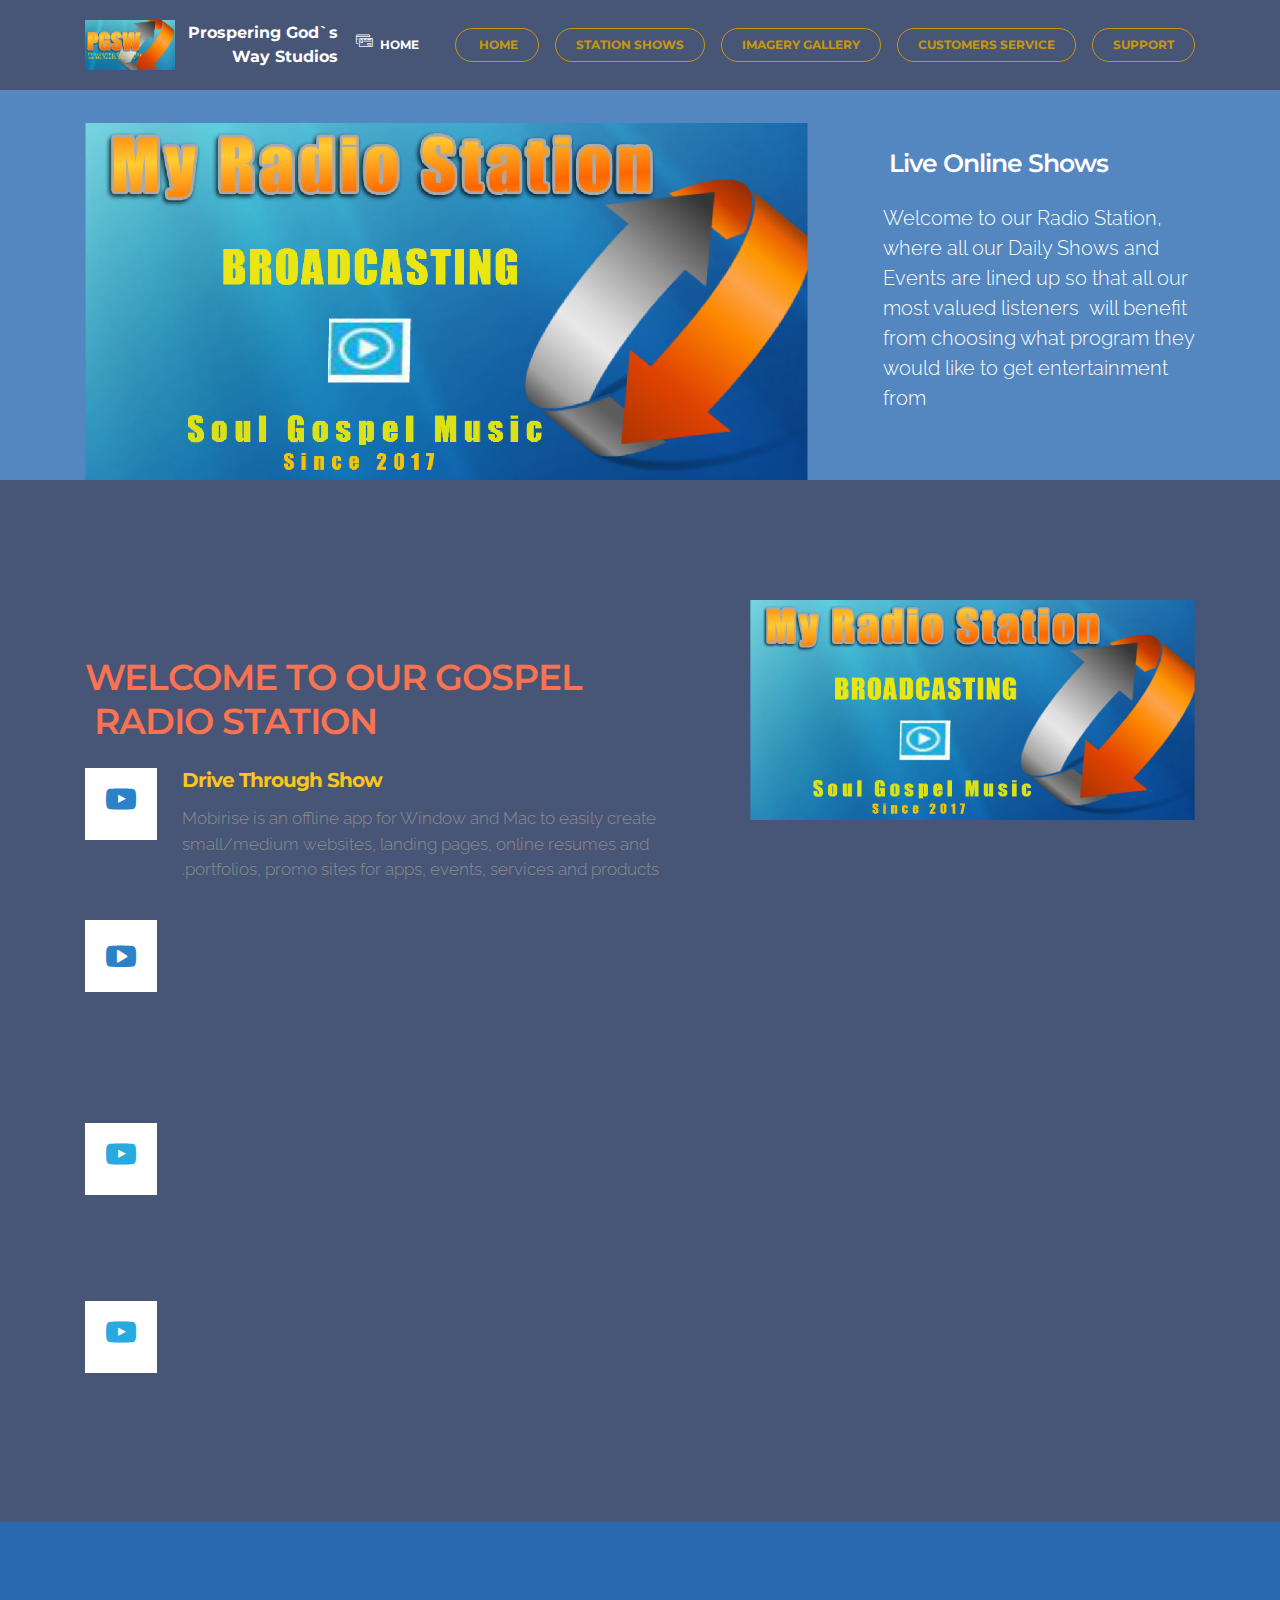
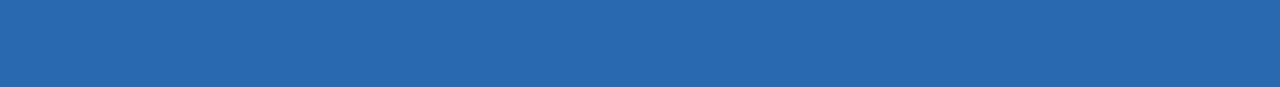
==== commit 4f466472: "create github pages" ====
--- a/index.html
+++ b/index.html
@@ -1,4 +1,4 @@
-Enlightened To Your Total Freedom<!DOCTYPE html>
+<!DOCTYPE html>
 <html>
 <head>
   <!-- Site made with Mobirise Website Builder v3.12.1, https://mobirise.com -->
@@ -6,30 +6,30 @@
   <meta http-equiv="X-UA-Compatible" content="IE=edge">
   <meta name="generator" content="Mobirise v3.12.1, mobirise.com">
   <meta name="viewport" content="width=device-width, initial-scale=1">
-  <link rel="shortcut icon" href="assets/images/silver-seal-132x128.jpg" type="image/x-icon">
+  <link rel="shortcut icon" href="assets/images/my-radio-station-logo-231x128.png" type="image/x-icon">
   <meta name="description" content="">
-  <title>Overview</title>
+  
   <link rel="stylesheet" href="https://fonts.googleapis.com/css?family=Lora:400,700,400italic,700italic&amp;subset=latin">
   <link rel="stylesheet" href="https://fonts.googleapis.com/css?family=Montserrat:400,700">
   <link rel="stylesheet" href="https://fonts.googleapis.com/css?family=Raleway:100,100i,200,200i,300,300i,400,400i,500,500i,600,600i,700,700i,800,800i,900,900i">
   <link rel="stylesheet" href="assets/bootstrap-material-design-font/css/material.css">
   <link rel="stylesheet" href="assets/web/assets/mobirise-icons/mobirise-icons.css">
-  <link rel="stylesheet" href="assets/et-line-font-plugin/style.css">
+  <link rel="stylesheet" href="assets/font-awesome/css/font-awesome.min.css">
   <link rel="stylesheet" href="assets/tether/tether.min.css">
   <link rel="stylesheet" href="assets/bootstrap/css/bootstrap.min.css">
-  <link rel="stylesheet" href="assets/shopping-cart/minicart-theme.css">
   <link rel="stylesheet" href="assets/dropdown/css/style.css">
+  <link rel="stylesheet" href="assets/animate.css/animate.min.css">
   <link rel="stylesheet" href="assets/socicon/css/styles.css">
   <link rel="stylesheet" href="assets/theme/css/style.css">
   <link rel="stylesheet" href="assets/mobirise3-blocks-plugin/css/style.css">
+  <link rel="stylesheet" href="assets/theme/css/style-rtl.css">
   <link rel="stylesheet" href="assets/mobirise/css/mbr-additional.css" type="text/css">
   
   
   
 </head>
-<body>
-<script>var shopcartSettings = {"shopcart_top_offset":120,"side_offset":20,"site_width":1150,"shopcart_icon_color":"#FFFFFF","shopcart_back_color":"#000000","shopcart_icon_size":30,"sc_count_color":"#FFFFFF","sc_count_back_color":"#F97352","sc_count_size":12,"checkout_button":"Check Out with"};</script>
-<section id="menu-0">
+<body class="rtl">
+<section id="menu-1">
 
     <nav class="navbar navbar-dropdown navbar-fixed-top">
         <div class="container">
@@ -38,8 +38,8 @@
                 <div class="mbr-table-cell">
 
                     <div class="navbar-brand">
-                        <a href="https://prosperinggodsway.github.io/mobirise1/" target="_blank" class="navbar-logo"><img src="assets/images/silver-seal-132x128.jpg" alt="Mobirise" title="Enlightened To Your Total Freedom"></a>
-                        <a class="navbar-caption text-warning" href="index.html">ENLIGHTENED TO YOUR&nbsp;<br>TOTAL &nbsp;FREEDOM</a>
+                        <a href="https://mobirise.com" class="navbar-logo"><img src="assets/images/my-radio-station-logo-231x128.png" alt="Mobirise"></a>
+                        <a class="navbar-caption" href="https://mobirise.com">Prospering God`s <br>Way Studios</a>
                     </div>
 
                 </div>
@@ -49,7 +49,7 @@
                         <div class="hamburger-icon"></div>
                     </button>
 
-                    <ul class="nav-dropdown collapse pull-xs-right nav navbar-nav navbar-toggleable-sm" id="exCollapsingNavbar"><li class="nav-item"><a class="nav-link link" href="index.html" target="_blank"></a></li><li class="nav-item"><a class="nav-link link" href="index.html">Home</a></li><li class="nav-item"><a class="nav-link link" href="page2.html">About Us</a></li><li class="nav-item"><a class="nav-link link" href="page3.html">Contact Us</a></li><li class="nav-item nav-btn"><a class="nav-link btn btn-white btn-white-outline" href="page4.html">ETYTF - Explained!</a></li></ul>
+                    <ul class="nav-dropdown collapse pull-xs-right nav navbar-nav navbar-toggleable-sm" id="exCollapsingNavbar"><li class="nav-item"><a class="nav-link link" href="index.html"><span class="mbri-credit-card mbr-iconfont mbr-iconfont-btn"></span>HOME</a></li><li class="nav-item nav-btn"><a class="nav-link btn btn-warning-outline btn-warning" href="index.html">HOME&nbsp;</a></li><li class="nav-item nav-btn"><a class="nav-link btn btn-warning-outline btn-warning" href="page1.html">STATION SHOWS</a></li><li class="nav-item nav-btn"><a class="nav-link btn btn-warning-outline btn-warning" href="page2.html">IMAGERY GALLERY</a></li><li class="nav-item nav-btn"><a class="nav-link btn btn-warning-outline btn-warning" href="page3.html">CUSTOMERS SERVICE</a></li><li class="nav-item nav-btn"><a class="nav-link btn btn-warning-outline btn-warning" href="page4.html">SUPPORT</a></li></ul>
                     <button hidden="" class="navbar-toggler navbar-close" type="button" data-toggle="collapse" data-target="#exCollapsingNavbar">
                         <div class="close-icon"></div>
                     </button>
@@ -62,26 +62,30 @@
 
 </section>
 
-<section class="engine"><a rel="external" href="https://mobirise.com">mobirise.com</a></section><section class="mbr-section mbr-parallax-background mbr-after-navbar" id="msg-box4-16" style="background-image: url(assets/images/jumbotron.jpg); padding-top: 120px; padding-bottom: 40px;">
-
-    <div class="mbr-overlay" style="opacity: 0.5; background-color: rgb(0, 168, 133);">
+<section class="engine"><a rel="external" href="https://mobirise.com">https://mobirise.com/</a></section><section class="mbr-section mbr-after-navbar" id="msg-box6-c" data-bg-video="https://www.youtube.com/watch?v=uNCr7NdOJgw" style="padding-top: 120px; padding-bottom: 0px;">
+
+    <div class="mbr-overlay" style="opacity: 0.8; background-color: rgb(41, 105, 176);">
     </div>
     <div class="container">
         <div class="row">
             <div class="mbr-table-md-up">
 
-              <div class="mbr-table-cell mbr-right-padding-md-up mbr-valign-top col-md-7 image-size" style="width: 50%;">
-                  <div class="mbr-figure"><iframe class="mbr-embedded-video" src="https://www.youtube.com/embed/MaKhMIGYW9g?rel=0&amp;amp;showinfo=0&amp;autoplay=1&amp;loop=0" width="1280" height="720" frameborder="0" allowfullscreen></iframe></div>
+              <div class="mbr-table-cell mbr-right-padding-md-up mbr-valign-top col-md-7 image-size" style="width: 70%;">
+                  <div class="mbr-figure"><img src="assets/images/my-radio-station-1400x692.png"></div>
               </div>
 
               
 
 
               <div class="mbr-table-cell col-md-5 text-xs-center text-md-left content-size">
-                  <h3 class="mbr-section-title display-2">Discover How To Gain Your Total Deliverance In All Aspects Of Your Life In This Full Program</h3>
+                  <h3 class="mbr-section-title display-2">Live Online Shows&nbsp;</h3>
+                  <div class="lead">
+
+                    <p>Welcome to our Radio Station, where all our Daily Shows and Events are lined up so that all our most valued listeners &nbsp;will benefit from choosing what program they would like to get entertainment from</p>
+
+                  </div>
+
                   
-
-                  <div><a class="btn btn-danger" href="http://prosperinggodsway.com/prospering-gods-way/" target="_blank">REGISTER HERE &nbsp; &nbsp; &nbsp; &nbsp; &nbsp;&nbsp;</a>   </div>
               </div>
 
 
@@ -93,10 +97,9 @@
 
 </section>
 
-<section class="mbr-section mbr-section-hero mbr-section-full extHeader13 mbr-parallax-background" id="extHeader13-4" style="background-image: url(assets/images/img-extheader13-bg.jpg);">
-
-    <div class="mbr-overlay" style="opacity: 0.6; background-color: rgb(163, 143, 132);">
-    </div>
+<section class="mbr-section mbr-section-hero mbr-section-full extFeatures2" id="extFeatures2-e" style="background-color: rgb(71, 85, 119);">
+
+    
 
     <div class="mbr-table mbr-table-full">
         <div class="mbr-table-cell">
@@ -106,195 +109,83 @@
                     <div class="mbr-table-md-up">
                         
                         
-
-                        <div class="mbr-table-cell mbr-right-padding-md-up col-md-7 text-xs-center text-md-right">
-                           <div class="container2">
-                                <h3 class="mbr-section-title display-2">ENLIGHTENED TO ENLIGHTEN</h3>
-                                <div class="mbr-section-text lead">
-                                    <p><strong>Enlightened to Enlighten derives from the major program; "ENLIGHTENED TO YOUR TOTAL FREEDOM or TOTAL DELIVERANCE" &nbsp;both are of equal importance and meaning...and greatly desired by all. Enlightened To Enlighten is an Online program that has a testimony by many, starting by the individual then those around them...REGISTER FOR MORE Information...</strong></p>
-                                </div>
-                                <div class="countdown" data-end="2018/01/01"></div>
-                            </div>
+                        
+                    
+                        <!-- & -->
+
+                        <div class="mbr-table-cell mbr-right-padding-md-up col-md-7 text-xs-center text-md-left">
+
+                                <h2 class="display-2 h-black">WELCOME TO OUR GOSPEL RADIO STATION&nbsp;</h2>
+
+                                <div class="row">
+                                <div class="col-md-12 parent">
+                                <div class="intro-box left iconBackgroundBottomLine" style="display: block;">
+                                        <span class="iconBackground"><span class="icon"><span class="socicon socicon-youtube mbr-iconfont-extFeatures2" style="color: rgb(44, 130, 201);"></span></span></span>
+                                        <div>
+                                            <h4 class="h-black">Drive Through Show</h4>
+                                            <p class="mbr-section-text-gray lead h-black">Mobirise is an offline app for Window and Mac to easily create small/medium websites, landing pages, online resumes and portfolios, promo sites for apps, events, services and products.</p>
+                                        </div>
+                                        
+                                </div>
+                                <div class="intro-box left iconBackgroundBottomLine" style="display: block;"> 
+                                        <span class="iconBackground"><span class="icon"><span class="fa fa-youtube-play mbr-iconfont-features6" style="color: rgb(44, 130, 201);"></span></span></span>
+                                        <div>
+                                            <h4 class="h-black">Mid-Day Music Show</h4>
+                                            <p class="mbr-section-text-gray lead h-black">Mobirise is perfect for non-techies who are not familiar with the intricacies of web development and for designers who prefer to work as visually as possible, without fighting with code. Also great for pro-coders for fast prototyping and small customers projects.</p>
+                                        </div>
+                                        
+                                </div>
+                                <div class="intro-box left iconBackgroundBottomLine" style="display: block;">
+                                        <span class="iconBackground"><span class="icon"><span class="socicon socicon-youtube mbr-iconfont-features6" style="color: rgb(39, 170, 224);"></span></span></span>
+                                        <div>
+                                            <h4 class="h-black">Country Music</h4>
+                                            <p class="mbr-section-text-gray lead h-black">Key differences from traditional builders: Minimalistic, extremely easy-to-use interface Mobile-friendliness, latest website blocks and techniques "out-the-box"  Free for commercial and non-profit use</p>
+                                        </div>
+                                        
+                                </div>
+                                <div class="intro-box left" style="display: block;">
+                                        <span class="iconBackground"><span class="icon"><span class="socicon socicon-youtube mbr-iconfont-features6" style="color: rgb(39, 170, 224);"></span></span></span>
+                                        <div>
+                                            <h4 class="h-black">Great Worship Tracks</h4>
+                                            <p class="mbr-section-text-gray lead h-black">Create awesome mobile-friendly websites. No coding and free.</p>
+                                        </div>
+                                        
+                                </div>
+                                </div>
+                             </div>
+
                         </div>
-                        <div class="form-table mbr-valign-top col-md-9  formblock" data-form-type="formoid">
-                            <h4 class="mbr-section-title display-2">REGISTER NOW DURING THIS SPECIAL LAUNCH FOR OUR NEWSLETTER!</h4>
-                            <div data-form-alert="true">
-                                <div hidden="" data-form-alert-success="true" class="alert alert-form alert-success text-xs-center">Thanks for filling out form!</div>
-                            </div>
-                            <form action="https://mobirise.com/" method="post" data-form-title="ENLIGHTENED TO ENLIGHTEN">
-                                <input type="hidden" value="r7H0+UZ+QtUmU3dIT0OBVOB8sJeNQpjJ0RM6KytUSIgShd23igmiFLN/Tkjg83UWSP34kxTTkJTWSBNDdjEupSNDoHm4tGc6d5yUNxOfXdcXPucifM2uJ+d5veE7wr0Y" data-form-email="true">
-
-                                    <div class="col-xs-12">
-                                         <input type="text" class="form-control" name="name" required="" data-form-field="Name" placeholder="Name*">
-                                    </div>
-
-                                    <div class="col-xs-12"> 
-                                         <input type="text" class="form-control" name="email" required="" data-form-field="Email" placeholder="Email*">    
-                                    </div>
-
-                                    <div class="col-xs-12">
-                                         <input type="text" class="form-control" name="phone" required="" data-form-field="Phone" placeholder="Phone*">
-                                    </div>
-
-                                    
-                                <div class="col-xs-12" style="margin-top: 10px; text-align: center"><button type="submit" class="btn btn-danger">GET STARTED</button></div>
-                            </form>
+                        <div class="mbr-table mbr-valign-top col-md-5">
+                            <div class="mbr-figure"><img src="assets/images/my-radio-station-1400x692.png" class="central-image"></div>
                         </div>
+
                     </div>
                 </div>
             </div>
-        </div>
-    </div>
-
-    <div class="mbr-arrow mbr-arrow-floating hidden-sm-down" aria-hidden="true"><a href="#features3-6"><i class="mbr-arrow-icon"></i></a></div>
-
-</section>
-
-<section class="mbr-cards mbr-section mbr-section-nopadding" id="features3-6" style="background-color: rgb(192, 163, 117);">
-
-    
-
-    <div class="mbr-cards-row row">
-        <div class="mbr-cards-col col-xs-12 col-lg-4" style="padding-top: 0px; padding-bottom: 40px;">
-            <div class="container">
-              <div class="card cart-block">
-                  <div class="card-img"><a href="https://www.paypal.com/cgi-bin/webscr?business=sales%40topmobilewebsites.org&cmd=_s-xclick&amp;hosted_button_id=97XEEWGVR3XT6" target="_blank"><img src="assets/images/enlightened-video1a-600x342.jpg" class="card-img-top"></a></div>
-                  <div class="card-block">
-                    <h4 class="card-title">Enlightened</h4>
-                    <h5 class="card-subtitle">Shined upon, revealed, made open &amp; clear</h5>
-                    <p class="card-text">When it has been SHINED UPON, REVEALED, you have it right there. Once enlightened, noone would then miss it - this is the positive starting point in life, relationship and business...</p>
-                    <div class="card-btn"><a href="https://www.paypal.com/cgi-bin/webscr?business=sales%40topmobilewebsites.org&cmd=_s-xclick&amp;hosted_button_id=97XEEWGVR3XT6" class="btn btn-danger" target="_blank">Buy Now</a></div>
-                    </div>
-                </div>
-            </div>
-        </div>
-        <div class="mbr-cards-col col-xs-12 col-lg-4" style="padding-top: 0px; padding-bottom: 40px;">
-            <div class="container">
-                <div class="card cart-block">
-                    <div class="card-img"><a href="https://www.paypal.com/cgi-bin/webscr?business=sales%40topmobilewebsites.org&cmd=_s-xclick&amp;hosted_button_id=97XEEWGVR3XT6" target="_blank"><img src="assets/images/887a-600x337.jpg" class="card-img-top"></a></div>
-                    <div class="card-block">
-                        <h4 class="card-title">Total Freedom</h4>
-                        <h5 class="card-subtitle">People can be FREE, but talking of TOTAL Freedom is another issue...</h5>
-                        <p class="card-text">Total FREEDOM is a progressive end result of revelation accompanied by corresponding positive action.to bring about the ENLIGHTENED....</p>
-                        <div class="card-btn"><a href="https://www.paypal.com/cgi-bin/webscr?business=sales%40topmobilewebsites.org&cmd=_s-xclick&amp;hosted_button_id=97XEEWGVR3XT6" class="btn btn-warning" target="_blank">Buy Now</a></div>
-                    </div>
-                </div>
-            </div>
-        </div>
-        <div class="mbr-cards-col col-xs-12 col-lg-4" style="padding-top: 0px; padding-bottom: 40px;">
-            <div class="container">
-                <div class="card cart-block">
-                    <div class="card-img"><a href="http://prosperinggodsway.com/godly-mindset-management/" target="_blank"><img src="assets/images/mindset-600x337.jpg" class="card-img-top"></a></div>
-                    <div class="card-block">
-                        <h4 class="card-title">Living The Life Of Enlightenment Daily...</h4>
-                        <h5 class="card-subtitle">A life of ENLIGHTENMENT can be visualised, BUT not easy to live...</h5>
-                        <p class="card-text">First, is to be ENLIGHTENED, then Attain the Total FREEDOM, to live it as daily life.....</p>
-                        <div class="card-btn"><a href="http://prosperinggodsway.com/godly-mindset-management/" class="btn btn-danger" target="_blank">MORE</a></div>
-                    </div>
-                </div>
-            </div>
-        </div>
-        
-        
-        
-    </div>
-</section>
-
-<section class="mbr-cards mbr-section mbr-section-nopadding" id="features6-7" style="background-color: rgb(144, 168, 120);">
-
-    
-
-    <div class="mbr-cards-row row">
-        <div class="mbr-cards-col col-xs-12 col-lg-4" style="padding-top: 0px; padding-bottom: 40px;">
-            <div class="container">
-              <div class="card cart-block">
-                  <div class="card-img"><a href="http://completesavemarriagesofthisgenerationblueprint.com/save-marriages-blueprint/save-marriages-blueprint/" target="_blank" class="mbri-users mbr-iconfont mbr-iconfont-features3"></a></div>
-                  <div class="card-block">
-                    <h4 class="card-title">Impact Of Relationships on Total Freedom...</h4>
-                    
-                    <p class="card-text">Relationships, marriage and family are integral points and parts in people`s day to day activities....Which makes them very important contributing factors to one`s Total Freedom in life.....</p>
-                    <div class="card-btn"><a href="http://completesavemarriagesofthisgenerationblueprint.com/save-marriages-blueprint/save-marriages-blueprint/" class="btn btn-danger" target="_blank">MORE</a></div>
-                    </div>
-                </div>
-            </div>
-        </div>
-        <div class="mbr-cards-col col-xs-12 col-lg-4" style="padding-top: 0px; padding-bottom: 40px;">
-            <div class="container">
-                <div class="card cart-block">
-                    <div class="card-img"><a href="http://prosperinggodsway.com/unveiling-patterns-and-practices-of-camouflaged-demons-sales-page/" target="_blank" class="mbri-mobirise mbr-iconfont mbr-iconfont-features3"></a></div>
-                    <div class="card-block">
-                        <h4 class="card-title">Unveiling Patterns &amp; Practices of Camouflaged Demons...</h4>
-                        
-                        <p class="card-text">Unveiling Patterns and Practices of Camouflages Demons have helped many people perceiving why certain occurrences and happenings were happening in their lives, families and businesses....</p>
-                        <div class="card-btn"><a href="http://prosperinggodsway.com/unveiling-patterns-and-practices-of-camouflaged-demons-sales-page/" class="btn btn-warning" target="_blank">More</a></div>
-                    </div>
-                </div>
-            </div>
-        </div>
-        <div class="mbr-cards-col col-xs-12 col-lg-4" style="padding-top: 0px; padding-bottom: 40px;">
-            <div class="container">
-                <div class="card cart-block">
-                    <div class="card-img"><a href="http://prosperinggodsway.com/fulfillingyourdestiny/product-sales-page-1/" target="_blank" class="mbri-star mbr-iconfont mbr-iconfont-features3"></a></div>
-                    <div class="card-block">
-                        <h4 class="card-title">Reaching Unto Your Destiny</h4>
-                        
-                        <p class="card-text">Everyone needs to attain to their God given and destined life...But too many find themselves failing to fulfill theirs pointing to the fact that people need help REACHING OUT UNTO THEIR DESTINY.<br>Hit below Or above into the full Program for more information..</p>
-                        <div class="card-btn"><a href="http://prosperinggodsway.com/fulfillingyourdestiny/product-sales-page-1/" class="btn btn-danger" target="_blank">MORE</a></div>
-                    </div>
-                </div>
-            </div>
-        </div>
-        
-        
-        
-    </div>
-</section>
-
-<section class="mbr-section mbr-section-md-padding" id="social-buttons1-3k" style="background-color: rgb(71, 85, 119); padding-top: 30px; padding-bottom: 0px;">
+
+        </div>
+    </div>
+
+</section>
+
+<section class="mbr-section mbr-section-md-padding mbr-footer footer1" id="contacts1-3" style="background-color: rgb(41, 105, 176); padding-top: 30px; padding-bottom: 0px;">
     
     <div class="container">
         <div class="row">
-            <div class="col-md-8 col-md-offset-2 text-xs-center">
-                <h3 class="mbr-section-title display-2">SHARE THIS PAGE!</h3>
-                <div>
-
-                  <div class="mbr-social-likes" data-counters="false">
-                    <span class="btn btn-social facebook" title="Share link on Facebook">
-                        <i class="socicon socicon-facebook"></i>
-                    </span>
-                    <span class="btn btn-social twitter" title="Share link on Twitter">
-                        <i class="socicon socicon-twitter"></i>
-                    </span>
-                    <span class="btn btn-social plusone" title="Share link on Google+">
-                        <i class="socicon socicon-googleplus"></i>
-                    </span>
-                    
-                    
-                  </div>
-
-                </div>
-            </div>
-        </div>
-    </div>
-</section>
-
-<section class="mbr-section mbr-section-md-padding mbr-footer footer1" id="contacts1-3m" style="background-color: rgb(144, 168, 120); padding-top: 0px; padding-bottom: 0px;">
-    
-    <div class="container">
-        <div class="row">
-            <div class="mbr-footer-content col-xs-12 col-md-3">
-                <div><img src="assets/images/silver-seal-132x128.jpg"></div>
-            </div>
-            <div class="mbr-footer-content col-xs-12 col-md-3">
-                <p><strong>Address</strong><br>Shelduck Way<br>&nbsp;Broome, WA, 6725<br><a href="index.html" class="text-warning">Home</a>/<a href="page2.html" class="text-warning">About Us/ </a>&nbsp; &nbsp; &nbsp;<a href="page3.html" class="text-warning">Contact Us</a></p>
-            </div>
-            <div class="mbr-footer-content col-xs-12 col-md-3">
-                <p></p><p><strong>Contacts</strong><br>
-Email: enlightenedfirst@gmail.com<br>
-Phone: +61891211029<br><a href="page4.html" class="text-warning">ETYTF -Explained</a><a href="index.html" class="text-warning">&nbsp;/ </a><a href="page5.html" class="text-warning">Privacy Policy/</a> <a href="page6.html" class="text-warning">Support</a><strong><br></strong><br></p><p></p>
-            </div>
-            <div class="mbr-footer-content col-xs-12 col-md-3">
-                <p><br></p>
+            <div class="mbr-footer-content col-xs-12 col-md-3">
+                <div><img src="assets/images/my-radio-station-logo-231x128.png"></div>
+            </div>
+            <div class="mbr-footer-content col-xs-12 col-md-3">
+                <p><strong>Address</strong><br>AA Shelduck Way<br>Broome, WA 6725</p>
+            </div>
+            <div class="mbr-footer-content col-xs-12 col-md-3">
+                <p><strong>Contacts</strong><br>
+Email: support@prosperinggodsway.com<br>
+Phone: +61891211029<br>
+Fax: +61891211029</p>
+            </div>
+            <div class="mbr-footer-content col-xs-12 col-md-3">
+                <p><strong>Links</strong><br><a href="index.html" class="text-danger">Home</a><br><a href="page1.html">Station Shows</a> / <a href="page2.html">Imagery Gallery</a><br><a href="page3.html" class="text-warning">Customer Services</a> / <a href="page4.html">Support</a> //</p>
             </div>
 
         </div>
@@ -306,18 +197,15 @@
   <script src="assets/tether/tether.min.js"></script>
   <script src="assets/bootstrap/js/bootstrap.min.js"></script>
   <script src="assets/smooth-scroll/smooth-scroll.js"></script>
-  <script src="assets/shopping-cart/minicart.js"></script>
-  <script src="assets/shopping-cart/jquery.easing.min.js"></script>
-  <script src="assets/shopping-cart/minicart-customizer.js"></script>
   <script src="assets/dropdown/js/script.min.js"></script>
   <script src="assets/touch-swipe/jquery.touch-swipe.min.js"></script>
-  <script src="assets/jarallax/jarallax.js"></script>
-  <script src="assets/countdown/jquery.countdown.min.js"></script>
-  <script src="assets/social-likes/social-likes.js"></script>
+  <script src="assets/viewport-checker/jquery.viewportchecker.js"></script>
+  <script src="assets/jquery-mb-ytplayer/jquery.mb.ytplayer.min.js"></script>
   <script src="assets/theme/js/script.js"></script>
   <script src="assets/mobirise3-blocks-plugin/js/script.js"></script>
-  <script src="assets/formoid/formoid.min.js"></script>
-  
-  
-</body>
+  
+  
+  <input name="animation" type="hidden">
+   <div id="scrollToTop" class="scrollToTop mbr-arrow-up"><a style="text-align: center;"><i class="mbr-arrow-up-icon"></i></a></div>
+  </body>
 </html>--- a/assets/theme/css/style-rtl.css
+++ b/assets/theme/css/style-rtl.css
@@ -0,0 +1,25 @@
+body.rtl section h1, body.rtl section h2, body.rtl section h3, body.rtl section h4, body.rtl section h5, body.rtl section h6,
+body.rtl section p, body.rtl section a.btn, body.rtl section .mbr-gallery-title, body.rtl section .mbr-price-value,
+body.rtl section .mbr-figure-caption, body.rtl section small, body.rtl section blockquote,
+body.rtl section .mbr-author-name, body.rtl section .mbr-plan-label, body.rtl section .mbr-price-figure,
+body.rtl section li, body.rtl section label.form-control-label, body.rtl section label.startPreset,
+body.rtl section .form-control, body.rtl section span.innerPhone, body.rtl section span.innerEmail,
+body.rtl section a.navbar-caption, body.rtl section th, body.rtl section td, body.rtl section strong {
+  direction: rtl !important; }
+body.rtl section th, body.rtl section .dataTables_info {
+  text-align: right; }
+body.rtl section label.form-control-label {
+  display: block; }
+body.rtl section.extHeader15 input[type='email'], body.rtl section.extHeader16 input[type='email'] {
+  padding-right: 15px;
+  padding-left: 0; }
+  body.rtl section.extHeader15 input[type='email']:focus, body.rtl section.extHeader16 input[type='email']:focus {
+    padding-right: 15px;
+    padding-left: 0; }
+body.rtl section.extHeader15 .form_wraper:hover input[type="email"], body.rtl section.extHeader16 .form_wraper:hover input[type="email"] {
+  padding-right: 15px;
+  padding-left: 0; }
+body.rtl footer {
+  direction: rtl !important; }
+
+/*# sourceMappingURL=style-rtl.css.map */
--- a/assets/mobirise/css/mbr-additional.css
+++ b/assets/mobirise/css/mbr-additional.css
@@ -1,8 +1,6 @@
 @import url(https://fonts.googleapis.com/css?family=Montserrat:400,700);
-@import url(https://fonts.googleapis.com/css?family=Oswald:400,300,700);
 @import url(https://fonts.googleapis.com/css?family=Lora:400,700);
 @import url(https://fonts.googleapis.com/css?family=Raleway:400,300,700);
-
 
 
 
@@ -38,7 +36,7 @@
 .mbr-gallery-title,
 .mbr-map [data-state-details],
 .mbr-price {
-  font-family: 'Oswald', sans-serif;
+  font-family: 'Montserrat', sans-serif;
 }
 .mbr-footer-content h1,
 .mbr-footer .mbr-contacts h1,
@@ -52,7 +50,13 @@
 .mbr-footer .mbr-contacts p strong,
 .mbr-footer-content strong,
 .mbr-footer .mbr-contacts strong {
-  font-family: 'Oswald', sans-serif;
+  font-family: 'Montserrat', sans-serif;
+}
+.btn {
+  border-radius: 1.6em;
+}
+.mbr-subscribe .btn {
+  border-radius: 1.6em !important;
 }
 .btn-sm,
 .lead a,
@@ -64,20 +68,20 @@
   font-family: 'Lora', serif;
 }
 .mbr-author-name {
-  font-family: 'Oswald', sans-serif;
+  font-family: 'Montserrat', sans-serif;
 }
 .mbr-author-desc {
   font-family: 'Lora', serif;
 }
 .mbr-plan-title {
-  font-family: 'Oswald', sans-serif;
+  font-family: 'Montserrat', sans-serif;
 }
 .mbr-plan-subtitle,
 .mbr-plan-price-desc {
   font-family: 'Lora', serif;
 }
 .bg-primary {
-  background-color: #c0a375 !important;
+  background-color: #2969b0 !important;
 }
 .bg-success {
   background-color: #90a878 !important;
@@ -89,11 +93,11 @@
   background-color: #f3c649 !important;
 }
 .bg-danger {
-  background-color: #e25041 !important;
+  background-color: #f28281 !important;
 }
 .btn-primary {
-  background-color: #c0a375;
-  border-color: #c0a375;
+  background-color: #2969b0;
+  border-color: #2969b0;
   color: #ffffff;
 }
 .btn-primary:hover,
@@ -102,14 +106,14 @@
 .btn-primary:active,
 .btn-primary.active {
   color: #ffffff;
-  background-color: #a07e49;
-  border-color: #a07e49;
+  background-color: #1b4472;
+  border-color: #1b4472;
 }
 .btn-primary.disabled,
 .btn-primary:disabled {
   color: #ffffff !important;
-  background-color: #a07e49 !important;
-  border-color: #a07e49 !important;
+  background-color: #1b4472 !important;
+  border-color: #1b4472 !important;
 }
 .btn-secondary {
   background-color: #bfcecb;
@@ -192,8 +196,8 @@
   border-color: #e1a90f !important;
 }
 .btn-danger {
-  background-color: #e25041;
-  border-color: #e25041;
+  background-color: #f28281;
+  border-color: #f28281;
   color: #ffffff;
 }
 .btn-danger:hover,
@@ -202,19 +206,19 @@
 .btn-danger:active,
 .btn-danger.active {
   color: #ffffff;
-  background-color: #ba2b1c;
-  border-color: #ba2b1c;
+  background-color: #eb3d3c;
+  border-color: #eb3d3c;
 }
 .btn-danger.disabled,
 .btn-danger:disabled {
   color: #ffffff !important;
-  background-color: #ba2b1c !important;
-  border-color: #ba2b1c !important;
+  background-color: #eb3d3c !important;
+  border-color: #eb3d3c !important;
 }
 .btn-primary-outline {
   background: none;
-  border-color: #8e7041;
-  color: #8e7041;
+  border-color: #16385d;
+  color: #16385d;
 }
 .btn-primary-outline:hover,
 .btn-primary-outline:focus,
@@ -222,14 +226,14 @@
 .btn-primary-outline:active,
 .btn-primary-outline.active {
   color: #ffffff;
-  background-color: #c0a375;
-  border-color: #c0a375;
+  background-color: #2969b0;
+  border-color: #2969b0;
 }
 .btn-primary-outline.disabled,
 .btn-primary-outline:disabled {
   color: #ffffff !important;
-  background-color: #c0a375 !important;
-  border-color: #c0a375 !important;
+  background-color: #2969b0 !important;
+  border-color: #2969b0 !important;
 }
 .btn-secondary-outline {
   background: none;
@@ -313,8 +317,8 @@
 }
 .btn-danger-outline {
   background: none;
-  border-color: #a42619;
-  color: #a42619;
+  border-color: #e82625;
+  color: #e82625;
 }
 .btn-danger-outline:hover,
 .btn-danger-outline:focus,
@@ -322,17 +326,17 @@
 .btn-danger-outline:active,
 .btn-danger-outline.active {
   color: #ffffff;
-  background-color: #e25041;
-  border-color: #e25041;
+  background-color: #f28281;
+  border-color: #f28281;
 }
 .btn-danger-outline.disabled,
 .btn-danger-outline:disabled {
   color: #ffffff !important;
-  background-color: #e25041 !important;
-  border-color: #e25041 !important;
+  background-color: #f28281 !important;
+  border-color: #f28281 !important;
 }
 .text-primary {
-  color: #c0a375 !important;
+  color: #2969b0 !important;
 }
 .text-success {
   color: #90a878 !important;
@@ -344,7 +348,7 @@
   color: #f3c649 !important;
 }
 .text-danger {
-  color: #e25041 !important;
+  color: #f28281 !important;
 }
 .alert-success {
   background-color: #90a878;
@@ -356,39 +360,39 @@
   background-color: #f3c649;
 }
 .alert-danger {
-  background-color: #e25041;
+  background-color: #f28281;
 }
 .btn-social {
-  border-color: #c0a375;
+  border-color: #2969b0;
 }
 .btn-social:hover {
-  background: #c0a375;
+  background: #2969b0;
 }
 .mbr-company .list-group-item.active .list-group-text {
-  color: #c0a375;
+  color: #2969b0;
 }
 .mbr-footer p a,
 .mbr-footer ul a {
-  color: #c0a375;
+  color: #2969b0;
 }
 .mbr-footer-content li::before,
 .mbr-footer .mbr-contacts li::before {
-  background: #c0a375;
+  background: #2969b0;
 }
 .mbr-footer-content li a:hover,
 .mbr-footer .mbr-contacts li a:hover {
-  color: #c0a375;
+  color: #2969b0;
 }
 .lead a,
 .lead a:hover {
-  color: #c0a375;
+  color: #2969b0;
 }
 .lead blockquote {
-  border-color: #c0a375;
+  border-color: #2969b0;
 }
 .mbr-plan-header.bg-primary .mbr-plan-subtitle,
 .mbr-plan-header.bg-primary .mbr-plan-price-desc {
-  color: #e8ddcd;
+  color: #79aae0;
 }
 .mbr-plan-header.bg-success .mbr-plan-subtitle,
 .mbr-plan-header.bg-success .mbr-plan-price-desc {
@@ -404,18 +408,15 @@
 }
 .mbr-plan-header.bg-danger .mbr-plan-subtitle,
 .mbr-plan-header.bg-danger .mbr-plan-price-desc {
-  color: #fdf3f2;
+  color: #ffffff;
 }
 .mbr-small-footer a,
 .mbr-gallery-filter li:hover {
-  color: #c0a375;
-}
-.scrollToTop_wraper {
-  opacity: 0 !important;
+  color: #2969b0;
 }
 .extCountdown1 .number,
 .extCountdown2 .number {
-  font-family: 'Oswald', sans-serif;
+  font-family: 'Montserrat', sans-serif;
 }
 .extCountdown1 .period,
 .extCountdown2 .period {
@@ -423,26 +424,26 @@
 }
 .extCountdown1 .dot,
 .extCountdown2 .dot {
-  font-family: 'Oswald', sans-serif;
+  font-family: 'Montserrat', sans-serif;
 }
 .features6 .feature-subtitle {
   font-family: 'Lora', serif;
 }
 .features6 .feature-title {
-  font-family: 'Oswald', sans-serif;
+  font-family: 'Montserrat', sans-serif;
 }
 .features6 .description {
   font-family: 'Raleway', sans-serif;
 }
 .count,
 .counter-title {
-  font-family: 'Oswald', sans-serif;
+  font-family: 'Montserrat', sans-serif;
 }
 .counter-subtitle {
   font-family: 'Lora', serif;
 }
 .mbr-iconfont-counters1 {
-  color: #c0a375;
+  color: #2969b0;
 }
 .extHeader1 .container h3,
 .extHeader2 .container h3,
@@ -456,7 +457,7 @@
 .extHeader12 .container h3,
 .extHeader13 .container h3,
 .extFeatures10 .container h3 {
-  font-family: 'Oswald', sans-serif;
+  font-family: 'Montserrat', sans-serif;
 }
 .extHeader1 .container p,
 .extHeader2 .container p,
@@ -476,39 +477,39 @@
   font-family: 'Lora', serif;
 }
 .extHeader9 form p.form-subtitle {
-  font-family: 'Oswald', sans-serif;
+  font-family: 'Montserrat', sans-serif;
 }
 .extHeader11 .container span {
-  font-family: 'Oswald', sans-serif;
+  font-family: 'Montserrat', sans-serif;
 }
 .extHeader11 .container p.element {
-  font-family: 'Oswald', sans-serif;
+  font-family: 'Montserrat', sans-serif;
 }
 .extHeader11 .container p {
   font-family: 'Lora', serif;
 }
 .extHeader12 h4,
 .extFeatures10 h4 {
-  font-family: 'Oswald', sans-serif;
+  font-family: 'Montserrat', sans-serif;
 }
 .extHeader12 .subtitle,
 .extFeatures10 .subtitle {
   font-family: 'Lora', serif;
 }
 .extHeader13 h4 {
-  font-family: 'Oswald', sans-serif;
+  font-family: 'Montserrat', sans-serif;
 }
 .extHeader13 .number {
-  font-family: 'Oswald', sans-serif;
+  font-family: 'Montserrat', sans-serif;
 }
 .extHeader13 .period {
   font-family: 'Lora', serif;
 }
 .extHeader13 .dot {
-  font-family: 'Oswald', sans-serif;
+  font-family: 'Montserrat', sans-serif;
 }
 .extFeatures .feature-title {
-  font-family: 'Oswald', sans-serif;
+  font-family: 'Montserrat', sans-serif;
 }
 .extFeatures .feature-subtitle {
   font-family: 'Lora', serif;
@@ -517,15 +518,15 @@
   font-family: 'Raleway', sans-serif;
 }
 .extFeatures2 h4 {
-  font-family: 'Oswald', sans-serif;
+  font-family: 'Montserrat', sans-serif;
 }
 .extFeatures3 .border-wrap {
-  border-color: #c0a375;
+  border-color: #2969b0;
 }
 .extFeatures4 h4,
 .extFeatures6 h4,
 .extFeatures5 .card-title h4 {
-  font-family: 'Oswald', sans-serif;
+  font-family: 'Montserrat', sans-serif;
 }
 .extFeatures4 h5,
 .extFeatures6 h5,
@@ -536,7 +537,7 @@
 .extForm2 h4,
 .extForm3 h4,
 .extForm4 h4 {
-  font-family: 'Oswald', sans-serif;
+  font-family: 'Montserrat', sans-serif;
 }
 .extForm1 .subtitle,
 .extForm2 .subtitle,
@@ -545,61 +546,61 @@
   font-family: 'Lora', serif;
 }
 .extForm2 .container h3 {
-  font-family: 'Oswald', sans-serif;
+  font-family: 'Montserrat', sans-serif;
 }
 .extForm2 .container p {
   font-family: 'Lora', serif;
 }
 .extPricingTable1 .bottom_line {
-  border-bottom-color: #c0a375;
+  border-bottom-color: #2969b0;
 }
 .extPricingTable1 .mbr-price small {
   font-family: 'Lora', serif;
 }
 .extPricingTable1 .mbr-plan-label {
-  background: #c0a375;
+  background: #2969b0;
 }
 .extCounters2 h4 {
-  font-family: 'Oswald', sans-serif;
+  font-family: 'Montserrat', sans-serif;
 }
 .extCounters2 h5 {
   font-family: 'Lora', serif;
 }
 .extCounters3 .count {
-  font-family: 'Oswald', sans-serif;
+  font-family: 'Montserrat', sans-serif;
 }
 .extCounters3 .counter-title {
-  font-family: 'Oswald', sans-serif;
+  font-family: 'Montserrat', sans-serif;
 }
 .extCounters3 .counter-subtitle {
   font-family: 'Lora', serif;
 }
 .extProgressBar .progress-primary[value]::-webkit-progress-value {
-  background-color: #c0a375;
+  background-color: #2969b0;
 }
 .extProgressBar .progress-primary[value]::-moz-progress-bar {
-  background-color: #c0a375;
+  background-color: #2969b0;
 }
 @media screen and (min-width: 0\0) {
   .extProgressBar .progress-primary .progress-bar {
-    background-color: #c0a375;
+    background-color: #2969b0;
   }
 }
 .extProgressBar .title-wrap {
   font-family: 'Lora', serif;
 }
 .extProgressBarRound .progress-radial .overlay {
-  font-family: 'Oswald', sans-serif;
+  font-family: 'Montserrat', sans-serif;
 }
 .extProgressBar4 .feature-title {
-  font-family: 'Oswald', sans-serif;
+  font-family: 'Montserrat', sans-serif;
 }
 .extProgressBar4 .feature-subtitle {
   font-family: 'Lora', serif;
 }
 .extTabs1 ul.nav-tabs li a:hover,
 .extTabs2 ul.nav-tabs li a:hover {
-  color: #c0a375;
+  color: #2969b0;
 }
 .extAccordion1 .panel-heading a {
   font-family: 'Raleway', sans-serif;
@@ -613,7 +614,7 @@
 .extAccordion1 .pseudoMinus,
 .extAccordion2 .pseudoMinus,
 .extToggle1 .pseudoMinus {
-  background-color: #c0a375;
+  background-color: #2969b0;
 }
 .extAccordion2 .panel-heading a,
 .extAccordion3 .panel-heading a,
@@ -621,27 +622,27 @@
   font-family: 'Raleway', sans-serif;
 }
 .extProgressBar5 .progress-primary[value]::-webkit-progress-value {
-  background-color: #c0a375;
+  background-color: #2969b0;
 }
 .extProgressBar5 .progress-primary[value]::-moz-progress-bar {
-  background-color: #c0a375;
+  background-color: #2969b0;
 }
 @media screen and (min-width: 0\0) {
   .extProgressBar5 .progress-primary .progress-bar {
-    background-color: #c0a375;
+    background-color: #2969b0;
   }
 }
 .extProgressBar5 .title-wrap {
   font-family: 'Lora', serif;
 }
 .extMsg-box1 .container h3 {
-  font-family: 'Oswald', sans-serif;
+  font-family: 'Montserrat', sans-serif;
 }
 .extMsg-box1 .container p {
   font-family: 'Lora', serif;
 }
 .extMsg-box1 h4 {
-  font-family: 'Oswald', sans-serif;
+  font-family: 'Montserrat', sans-serif;
 }
 .extMsg-box1 .subtitle {
   font-family: 'Lora', serif;
@@ -649,7 +650,7 @@
 .extMsg-box2 .container span,
 .extMsg-box3 .container span,
 .extMsg-box4 .container span {
-  font-family: 'Oswald', sans-serif;
+  font-family: 'Montserrat', sans-serif;
 }
 .extMsg-box2 .container p,
 .extMsg-box3 .container p,
@@ -657,618 +658,495 @@
   font-family: 'Lora', serif;
 }
 .extProgressBarRound .pie_progress__number {
-  font-family: 'Oswald', sans-serif;
+  font-family: 'Montserrat', sans-serif;
 }
 .extMenu1 span.icon a:hover {
-  color: #c0a375 !important;
+  color: #2969b0 !important;
 }
 .extProgressBar .progress-primary[value]::-ms-fill {
-  color: #c0a375;
+  color: #2969b0;
 }
 .extProgressBar5 .progress-primary[value]::-ms-fill {
-  color: #c0a375;
+  color: #2969b0;
 }
 .theme-border {
-  border: 1px solid #c0a375;
-}
-#menu-0 .hide-buttons .nav-btn {
+  border: 1px solid #2969b0;
+}
+#menu-1 .hide-buttons .nav-btn {
   display: none !important;
 }
-#menu-0 .navbar-caption {
-  color: #ffffff;
-}
-#menu-0 .navbar-toggler {
-  color: #ffffff;
-}
-#menu-0 .close-icon::before,
-#menu-0 .close-icon::after {
+#menu-1 .navbar-caption {
+  color: #ffffff;
+}
+#menu-1 .navbar-toggler {
+  color: #ffffff;
+}
+#menu-1 .close-icon::before,
+#menu-1 .close-icon::after {
   background-color: #ffffff;
 }
-#menu-0 .link,
-#menu-0 .dropdown-item {
-  color: #ffffff;
-}
-#menu-0 .link {
-  font-size: 1.2rem;
-}
-#menu-0 .dropdown-item,
-#menu-0 .nav-dropdown-sm .link {
-  font-size: 1.300rem;
-}
-#menu-0 .link:hover,
-#menu-0 .dropdown-item:hover,
-#menu-0 .link:focus,
-#menu-0 .dropdown-item:focus {
-  color: #c0a375;
-}
-#menu-0 .link[aria-expanded="true"],
-#menu-0 .dropdown-menu {
-  background: #1f5087;
-}
-#menu-0 .nav-dropdown-sm .link:focus,
-#menu-0 .nav-dropdown-sm .link:hover,
-#menu-0 .nav-dropdown-sm .dropdown-item:focus,
-#menu-0 .nav-dropdown-sm .dropdown-item:hover {
-  background: #2662a4!important;
-}
-#menu-0 .navbar,
-#menu-0 .nav-dropdown-sm,
-#menu-0 .nav-dropdown-sm .link[aria-expanded="true"],
-#menu-0 .nav-dropdown-sm .dropdown-menu {
-  background: #2969b0;
-}
-#menu-0 .bg-color.transparent .link {
+#menu-1 .link,
+#menu-1 .dropdown-item {
+  color: #ffffff;
+}
+#menu-1 .link {
+  font-size: 0.75rem;
+}
+#menu-1 .dropdown-item,
+#menu-1 .nav-dropdown-sm .link {
+  font-size: 0.812rem;
+}
+#menu-1 .link:hover,
+#menu-1 .dropdown-item:hover,
+#menu-1 .link:focus,
+#menu-1 .dropdown-item:focus {
+  color: #2969b0;
+}
+#menu-1 .link[aria-expanded="true"],
+#menu-1 .dropdown-menu {
+  background: #343e57;
+}
+#menu-1 .nav-dropdown-sm .link:focus,
+#menu-1 .nav-dropdown-sm .link:hover,
+#menu-1 .nav-dropdown-sm .dropdown-item:focus,
+#menu-1 .nav-dropdown-sm .dropdown-item:hover {
+  background: #414e6d!important;
+}
+#menu-1 .navbar,
+#menu-1 .nav-dropdown-sm,
+#menu-1 .nav-dropdown-sm .link[aria-expanded="true"],
+#menu-1 .nav-dropdown-sm .dropdown-menu {
+  background: #475577;
+}
+#menu-1 .bg-color.transparent .link {
   color: #ffffff;
   transition: none;
 }
-#menu-0 .bg-color.transparent.opened .link {
+#menu-1 .bg-color.transparent.opened .link {
   transition: color 0.2s ease-in-out;
 }
-#menu-0 .bg-color.transparent.opened .link:hover,
-#menu-0 .bg-color.transparent.opened .link:focus {
-  color: #c0a375;
-}
-#menu-0 .link[aria-expanded="true"],
-#menu-0 .dropdown-item[aria-expanded="true"] {
-  color: #c0a375!important;
-}
-#menu-0 .btn {
-  font-size: 22px;
-}
-#msg-box4-16 H3 {
-  color: #f79707;
-}
-#msg-box4-16 .btn {
-  font-size: 24px;
-}
-#extHeader13-4 H3 {
-  color: #fab348;
-}
-#extHeader13-4 H4 {
-  color: #ca200e;
+#menu-1 .bg-color.transparent.opened .link:hover,
+#menu-1 .bg-color.transparent.opened .link:focus {
+  color: #2969b0;
+}
+#menu-1 .link[aria-expanded="true"],
+#menu-1 .dropdown-item[aria-expanded="true"] {
+  color: #2969b0!important;
+}
+#msg-box6-c .mbr-section-title,
+#msg-box6-c .lead p {
+  color: #fff;
+}
+#msg-box6-c H3 {
+  font-size: 25px;
+  color: #ef0906;
+}
+#msg-box6-c P {
+  font-size: 20px;
+}
+#extFeatures2-e .etl-icon {
+  color: #2969b0;
+}
+#extFeatures2-e H2 {
   font-size: 36px;
-}
-#extHeader13-4 .btn {
+  color: #f97352;
+}
+#extFeatures2-e .intro-box h4 {
+  color: #fac51c;
+}
+#extFeatures2-e P {
+  font-size: 17px;
+}
+#contacts1-3 P {
+  color: #fac51c;
+}
+#contacts1-3 A {
+  color: #fac51c;
+}
+#menu-i .hide-buttons .nav-btn {
+  display: none !important;
+}
+#menu-i .navbar-caption {
+  color: #ffffff;
+}
+#menu-i .navbar-toggler {
+  color: #ffffff;
+}
+#menu-i .close-icon::before,
+#menu-i .close-icon::after {
+  background-color: #ffffff;
+}
+#menu-i .link,
+#menu-i .dropdown-item {
+  color: #ffffff;
+}
+#menu-i .link {
+  font-size: 0.75rem;
+}
+#menu-i .dropdown-item,
+#menu-i .nav-dropdown-sm .link {
+  font-size: 0.812rem;
+}
+#menu-i .link:hover,
+#menu-i .dropdown-item:hover,
+#menu-i .link:focus,
+#menu-i .dropdown-item:focus {
+  color: #2969b0;
+}
+#menu-i .link[aria-expanded="true"],
+#menu-i .dropdown-menu {
+  background: #343e57;
+}
+#menu-i .nav-dropdown-sm .link:focus,
+#menu-i .nav-dropdown-sm .link:hover,
+#menu-i .nav-dropdown-sm .dropdown-item:focus,
+#menu-i .nav-dropdown-sm .dropdown-item:hover {
+  background: #414e6d!important;
+}
+#menu-i .navbar,
+#menu-i .nav-dropdown-sm,
+#menu-i .nav-dropdown-sm .link[aria-expanded="true"],
+#menu-i .nav-dropdown-sm .dropdown-menu {
+  background: #475577;
+}
+#menu-i .bg-color.transparent .link {
+  color: #ffffff;
+  transition: none;
+}
+#menu-i .bg-color.transparent.opened .link {
+  transition: color 0.2s ease-in-out;
+}
+#menu-i .bg-color.transparent.opened .link:hover,
+#menu-i .bg-color.transparent.opened .link:focus {
+  color: #2969b0;
+}
+#menu-i .link[aria-expanded="true"],
+#menu-i .dropdown-item[aria-expanded="true"] {
+  color: #2969b0!important;
+}
+#msg-box6-j .mbr-section-title,
+#msg-box6-j .lead p {
+  color: #fff;
+}
+#msg-box6-j H3 {
   font-size: 25px;
-  font-family: 'Montserrat', sans-serif;
-}
-#features3-6 H4 {
-  color: #cde90f;
-}
-#features6-7 H4 {
-  color: #137aec;
+}
+#msg-box6-j P {
+  font-size: 20px;
+}
+#extFeatures2-1b .etl-icon {
+  color: #2969b0;
+}
+#extFeatures2-1b H2 {
+  font-size: 36px;
+  color: #f97352;
+}
+#extFeatures2-1b .intro-box h4 {
+  color: #fac51c;
+}
+#extFeatures2-1b P {
+  font-size: 17px;
+}
+#header3-1e .mbr-section-title,
+#header3-1e .mbr-section-subtitle {
+  text-align: center;
+}
+#header3-1e H3 {
+  font-size: 36px;
+  color: #5411ed;
+}
+#extFeatures2-l .etl-icon {
+  color: #2969b0;
+}
+#extFeatures2-l H2 {
+  font-size: 36px;
+  color: #f97352;
+}
+#extFeatures2-l .intro-box h4 {
+  color: #fac51c;
+}
+#extFeatures2-l P {
+  font-size: 17px;
+}
+#contacts1-m P {
+  color: #fac51c;
+}
+#contacts1-m A {
+  color: #fac51c;
+}
+#menu-n .hide-buttons .nav-btn {
+  display: none !important;
+}
+#menu-n .navbar-caption {
+  color: #ffffff;
+}
+#menu-n .navbar-toggler {
+  color: #ffffff;
+}
+#menu-n .close-icon::before,
+#menu-n .close-icon::after {
+  background-color: #ffffff;
+}
+#menu-n .link,
+#menu-n .dropdown-item {
+  color: #ffffff;
+}
+#menu-n .link {
+  font-size: 0.75rem;
+}
+#menu-n .dropdown-item,
+#menu-n .nav-dropdown-sm .link {
+  font-size: 0.812rem;
+}
+#menu-n .link:hover,
+#menu-n .dropdown-item:hover,
+#menu-n .link:focus,
+#menu-n .dropdown-item:focus {
+  color: #2969b0;
+}
+#menu-n .link[aria-expanded="true"],
+#menu-n .dropdown-menu {
+  background: #343e57;
+}
+#menu-n .nav-dropdown-sm .link:focus,
+#menu-n .nav-dropdown-sm .link:hover,
+#menu-n .nav-dropdown-sm .dropdown-item:focus,
+#menu-n .nav-dropdown-sm .dropdown-item:hover {
+  background: #414e6d!important;
+}
+#menu-n .navbar,
+#menu-n .nav-dropdown-sm,
+#menu-n .nav-dropdown-sm .link[aria-expanded="true"],
+#menu-n .nav-dropdown-sm .dropdown-menu {
+  background: #475577;
+}
+#menu-n .bg-color.transparent .link {
+  color: #ffffff;
+  transition: none;
+}
+#menu-n .bg-color.transparent.opened .link {
+  transition: color 0.2s ease-in-out;
+}
+#menu-n .bg-color.transparent.opened .link:hover,
+#menu-n .bg-color.transparent.opened .link:focus {
+  color: #2969b0;
+}
+#menu-n .link[aria-expanded="true"],
+#menu-n .dropdown-item[aria-expanded="true"] {
+  color: #2969b0!important;
+}
+#msg-box6-o .mbr-section-title,
+#msg-box6-o .lead p {
+  color: #fff;
+}
+#msg-box6-o H3 {
+  font-size: 25px;
+}
+#msg-box6-o P {
+  font-size: 20px;
+}
+#header3-1d .mbr-section-title,
+#header3-1d .mbr-section-subtitle {
+  text-align: center;
+}
+#header3-1d H3 {
+  color: #0fec4f;
+}
+#contacts1-r P {
+  color: #fac51c;
+}
+#contacts1-r A {
+  color: #fac51c;
+}
+#menu-s .hide-buttons .nav-btn {
+  display: none !important;
+}
+#menu-s .navbar-caption {
+  color: #ffffff;
+}
+#menu-s .navbar-toggler {
+  color: #ffffff;
+}
+#menu-s .close-icon::before,
+#menu-s .close-icon::after {
+  background-color: #ffffff;
+}
+#menu-s .link,
+#menu-s .dropdown-item {
+  color: #ffffff;
+}
+#menu-s .link {
+  font-size: 0.75rem;
+}
+#menu-s .dropdown-item,
+#menu-s .nav-dropdown-sm .link {
+  font-size: 0.812rem;
+}
+#menu-s .link:hover,
+#menu-s .dropdown-item:hover,
+#menu-s .link:focus,
+#menu-s .dropdown-item:focus {
+  color: #2969b0;
+}
+#menu-s .link[aria-expanded="true"],
+#menu-s .dropdown-menu {
+  background: #343e57;
+}
+#menu-s .nav-dropdown-sm .link:focus,
+#menu-s .nav-dropdown-sm .link:hover,
+#menu-s .nav-dropdown-sm .dropdown-item:focus,
+#menu-s .nav-dropdown-sm .dropdown-item:hover {
+  background: #414e6d!important;
+}
+#menu-s .navbar,
+#menu-s .nav-dropdown-sm,
+#menu-s .nav-dropdown-sm .link[aria-expanded="true"],
+#menu-s .nav-dropdown-sm .dropdown-menu {
+  background: #475577;
+}
+#menu-s .bg-color.transparent .link {
+  color: #ffffff;
+  transition: none;
+}
+#menu-s .bg-color.transparent.opened .link {
+  transition: color 0.2s ease-in-out;
+}
+#menu-s .bg-color.transparent.opened .link:hover,
+#menu-s .bg-color.transparent.opened .link:focus {
+  color: #2969b0;
+}
+#menu-s .link[aria-expanded="true"],
+#menu-s .dropdown-item[aria-expanded="true"] {
+  color: #2969b0!important;
+}
+#msg-box6-t .mbr-section-title,
+#msg-box6-t .lead p {
+  color: #fff;
+}
+#msg-box6-t H3 {
+  font-size: 25px;
+}
+#msg-box6-t P {
+  font-size: 20px;
+}
+#slider3-15 .btn {
+  font-size: 36px;
+}
+#msg-box8-17 .mbr-section-title,
+#msg-box8-17 p {
+  color: #fff;
+}
+#msg-box8-17 .mbr-section-title {
+  color: #fac51c;
+}
+#msg-box8-17 .lead P {
+  font-size: 32px;
+}
+#content2-18 P {
   font-size: 30px;
-}
-#social-buttons1-3k .mbr-section-title {
-  color: #fac51c;
-}
-#contacts1-3m STRONG {
+  color: #000000;
+}
+#contacts1-w P {
+  color: #fac51c;
+}
+#contacts1-w A {
+  color: #fac51c;
+}
+#menu-x .hide-buttons .nav-btn {
+  display: none !important;
+}
+#menu-x .navbar-caption {
+  color: #ffffff;
+}
+#menu-x .navbar-toggler {
+  color: #ffffff;
+}
+#menu-x .close-icon::before,
+#menu-x .close-icon::after {
+  background-color: #ffffff;
+}
+#menu-x .link,
+#menu-x .dropdown-item {
+  color: #ffffff;
+}
+#menu-x .link {
+  font-size: 0.75rem;
+}
+#menu-x .dropdown-item,
+#menu-x .nav-dropdown-sm .link {
+  font-size: 0.812rem;
+}
+#menu-x .link:hover,
+#menu-x .dropdown-item:hover,
+#menu-x .link:focus,
+#menu-x .dropdown-item:focus {
+  color: #2969b0;
+}
+#menu-x .link[aria-expanded="true"],
+#menu-x .dropdown-menu {
+  background: #343e57;
+}
+#menu-x .nav-dropdown-sm .link:focus,
+#menu-x .nav-dropdown-sm .link:hover,
+#menu-x .nav-dropdown-sm .dropdown-item:focus,
+#menu-x .nav-dropdown-sm .dropdown-item:hover {
+  background: #414e6d!important;
+}
+#menu-x .navbar,
+#menu-x .nav-dropdown-sm,
+#menu-x .nav-dropdown-sm .link[aria-expanded="true"],
+#menu-x .nav-dropdown-sm .dropdown-menu {
+  background: #475577;
+}
+#menu-x .bg-color.transparent .link {
+  color: #ffffff;
+  transition: none;
+}
+#menu-x .bg-color.transparent.opened .link {
+  transition: color 0.2s ease-in-out;
+}
+#menu-x .bg-color.transparent.opened .link:hover,
+#menu-x .bg-color.transparent.opened .link:focus {
+  color: #2969b0;
+}
+#menu-x .link[aria-expanded="true"],
+#menu-x .dropdown-item[aria-expanded="true"] {
+  color: #2969b0!important;
+}
+#msg-box6-y .mbr-section-title,
+#msg-box6-y .lead p {
+  color: #fff;
+}
+#msg-box6-y H3 {
   font-size: 25px;
-  color: #e62814;
-}
-#contacts1-3m P {
-  font-size: 14px;
-  color: #2969b0;
-}
-#contacts1-3m B {
-  color: #2969b0;
-  font-size: 18px;
-}
-#menu-1i .hide-buttons .nav-btn {
-  display: none !important;
-}
-#menu-1i .navbar-caption {
-  color: #ffffff;
-}
-#menu-1i .navbar-toggler {
-  color: #ffffff;
-}
-#menu-1i .close-icon::before,
-#menu-1i .close-icon::after {
-  background-color: #ffffff;
-}
-#menu-1i .link,
-#menu-1i .dropdown-item {
-  color: #ffffff;
-}
-#menu-1i .link {
-  font-size: 1.2rem;
-}
-#menu-1i .dropdown-item,
-#menu-1i .nav-dropdown-sm .link {
-  font-size: 1.300rem;
-}
-#menu-1i .link:hover,
-#menu-1i .dropdown-item:hover,
-#menu-1i .link:focus,
-#menu-1i .dropdown-item:focus {
-  color: #c0a375;
-}
-#menu-1i .link[aria-expanded="true"],
-#menu-1i .dropdown-menu {
-  background: #1f5087;
-}
-#menu-1i .nav-dropdown-sm .link:focus,
-#menu-1i .nav-dropdown-sm .link:hover,
-#menu-1i .nav-dropdown-sm .dropdown-item:focus,
-#menu-1i .nav-dropdown-sm .dropdown-item:hover {
-  background: #2662a4!important;
-}
-#menu-1i .navbar,
-#menu-1i .nav-dropdown-sm,
-#menu-1i .nav-dropdown-sm .link[aria-expanded="true"],
-#menu-1i .nav-dropdown-sm .dropdown-menu {
-  background: #2969b0;
-}
-#menu-1i .bg-color.transparent .link {
-  color: #ffffff;
-  transition: none;
-}
-#menu-1i .bg-color.transparent.opened .link {
-  transition: color 0.2s ease-in-out;
-}
-#menu-1i .bg-color.transparent.opened .link:hover,
-#menu-1i .bg-color.transparent.opened .link:focus {
-  color: #c0a375;
-}
-#menu-1i .link[aria-expanded="true"],
-#menu-1i .dropdown-item[aria-expanded="true"] {
-  color: #c0a375!important;
-}
-#menu-1i .btn {
-  font-size: 22px;
-}
-#header3-3c .mbr-section-title,
-#header3-3c .mbr-section-subtitle {
+}
+#msg-box6-y P {
+  font-size: 20px;
+}
+#slider3-19 H2 {
+  color: #fac51c;
+  font-size: 60px;
+}
+#slider3-19 .btn {
+  font-size: 36px;
+}
+#slider3-19 P {
+  font-size: 25px;
+}
+#header3-1a .mbr-section-title,
+#header3-1a .mbr-section-subtitle {
   text-align: center;
 }
-#contacts3-1o STRONG {
-  color: #0e0e0e;
-}
-#contacts3-1o SPAN {
-  color: #da8b15;
-}
-#extFooter1-1p .mbr-section-title {
-  color: #e89111;
-  font-size: 25px;
-}
-#extFooter1-1p UL {
-  color: #eab50e;
-}
-#menu-1q .hide-buttons .nav-btn {
-  display: none !important;
-}
-#menu-1q .navbar-caption {
-  color: #ffffff;
-}
-#menu-1q .navbar-toggler {
-  color: #ffffff;
-}
-#menu-1q .close-icon::before,
-#menu-1q .close-icon::after {
-  background-color: #ffffff;
-}
-#menu-1q .link,
-#menu-1q .dropdown-item {
-  color: #ffffff;
-}
-#menu-1q .link {
-  font-size: 1.2rem;
-}
-#menu-1q .dropdown-item,
-#menu-1q .nav-dropdown-sm .link {
-  font-size: 1.300rem;
-}
-#menu-1q .link:hover,
-#menu-1q .dropdown-item:hover,
-#menu-1q .link:focus,
-#menu-1q .dropdown-item:focus {
-  color: #c0a375;
-}
-#menu-1q .link[aria-expanded="true"],
-#menu-1q .dropdown-menu {
-  background: #1f5087;
-}
-#menu-1q .nav-dropdown-sm .link:focus,
-#menu-1q .nav-dropdown-sm .link:hover,
-#menu-1q .nav-dropdown-sm .dropdown-item:focus,
-#menu-1q .nav-dropdown-sm .dropdown-item:hover {
-  background: #2662a4!important;
-}
-#menu-1q .navbar,
-#menu-1q .nav-dropdown-sm,
-#menu-1q .nav-dropdown-sm .link[aria-expanded="true"],
-#menu-1q .nav-dropdown-sm .dropdown-menu {
-  background: #2969b0;
-}
-#menu-1q .bg-color.transparent .link {
-  color: #ffffff;
-  transition: none;
-}
-#menu-1q .bg-color.transparent.opened .link {
-  transition: color 0.2s ease-in-out;
-}
-#menu-1q .bg-color.transparent.opened .link:hover,
-#menu-1q .bg-color.transparent.opened .link:focus {
-  color: #c0a375;
-}
-#menu-1q .link[aria-expanded="true"],
-#menu-1q .dropdown-item[aria-expanded="true"] {
-  color: #c0a375!important;
-}
-#menu-1q .btn {
-  font-size: 22px;
-}
-#content2-39 BLOCKQUOTE {
-  font-size: 22px;
-}
-#header3-37 .mbr-section-title,
-#header3-37 .mbr-section-subtitle {
-  text-align: center;
-}
-#content1-3a P {
-  font-size: 22px;
-}
-#features6-1u H4 {
-  color: #137aec;
-  font-size: 36px;
-}
-#contacts3-1w STRONG {
-  color: #0e0e0e;
-}
-#contacts3-1w SPAN {
-  color: #da8b15;
-}
-#extFooter1-1x .mbr-section-title {
-  color: #e89111;
-  font-size: 25px;
-}
-#extFooter1-1x UL {
-  color: #eab50e;
-}
-#menu-1y .hide-buttons .nav-btn {
-  display: none !important;
-}
-#menu-1y .navbar-caption {
-  color: #ffffff;
-}
-#menu-1y .navbar-toggler {
-  color: #ffffff;
-}
-#menu-1y .close-icon::before,
-#menu-1y .close-icon::after {
-  background-color: #ffffff;
-}
-#menu-1y .link,
-#menu-1y .dropdown-item {
-  color: #ffffff;
-}
-#menu-1y .link {
-  font-size: 1.2rem;
-}
-#menu-1y .dropdown-item,
-#menu-1y .nav-dropdown-sm .link {
-  font-size: 1.300rem;
-}
-#menu-1y .link:hover,
-#menu-1y .dropdown-item:hover,
-#menu-1y .link:focus,
-#menu-1y .dropdown-item:focus {
-  color: #c0a375;
-}
-#menu-1y .link[aria-expanded="true"],
-#menu-1y .dropdown-menu {
-  background: #1f5087;
-}
-#menu-1y .nav-dropdown-sm .link:focus,
-#menu-1y .nav-dropdown-sm .link:hover,
-#menu-1y .nav-dropdown-sm .dropdown-item:focus,
-#menu-1y .nav-dropdown-sm .dropdown-item:hover {
-  background: #2662a4!important;
-}
-#menu-1y .navbar,
-#menu-1y .nav-dropdown-sm,
-#menu-1y .nav-dropdown-sm .link[aria-expanded="true"],
-#menu-1y .nav-dropdown-sm .dropdown-menu {
-  background: #2969b0;
-}
-#menu-1y .bg-color.transparent .link {
-  color: #ffffff;
-  transition: none;
-}
-#menu-1y .bg-color.transparent.opened .link {
-  transition: color 0.2s ease-in-out;
-}
-#menu-1y .bg-color.transparent.opened .link:hover,
-#menu-1y .bg-color.transparent.opened .link:focus {
-  color: #c0a375;
-}
-#menu-1y .link[aria-expanded="true"],
-#menu-1y .dropdown-item[aria-expanded="true"] {
-  color: #c0a375!important;
-}
-#menu-1y .btn {
-  font-size: 22px;
-}
-#msg-box8-2m .mbr-section-title,
-#msg-box8-2m p {
-  color: #fff;
-}
-#msg-box8-2m .mbr-section-title {
-  color: #fac51c;
-}
-#msg-box8-2m .lead P {
-  font-size: 30px;
-}
-#content7-2n P {
-  font-size: 18px;
-}
-#features3-21 H4 {
-  color: #cde90f;
-}
-#contacts3-24 STRONG {
-  color: #0e0e0e;
-}
-#contacts3-24 SPAN {
-  color: #da8b15;
-}
-#extFooter1-25 .mbr-section-title {
-  color: #e89111;
-  font-size: 25px;
-}
-#extFooter1-25 UL {
-  color: #eab50e;
-}
-#menu-26 .hide-buttons .nav-btn {
-  display: none !important;
-}
-#menu-26 .navbar-caption {
-  color: #ffffff;
-}
-#menu-26 .navbar-toggler {
-  color: #ffffff;
-}
-#menu-26 .close-icon::before,
-#menu-26 .close-icon::after {
-  background-color: #ffffff;
-}
-#menu-26 .link,
-#menu-26 .dropdown-item {
-  color: #ffffff;
-}
-#menu-26 .link {
-  font-size: 1.2rem;
-}
-#menu-26 .dropdown-item,
-#menu-26 .nav-dropdown-sm .link {
-  font-size: 1.300rem;
-}
-#menu-26 .link:hover,
-#menu-26 .dropdown-item:hover,
-#menu-26 .link:focus,
-#menu-26 .dropdown-item:focus {
-  color: #c0a375;
-}
-#menu-26 .link[aria-expanded="true"],
-#menu-26 .dropdown-menu {
-  background: #1f5087;
-}
-#menu-26 .nav-dropdown-sm .link:focus,
-#menu-26 .nav-dropdown-sm .link:hover,
-#menu-26 .nav-dropdown-sm .dropdown-item:focus,
-#menu-26 .nav-dropdown-sm .dropdown-item:hover {
-  background: #2662a4!important;
-}
-#menu-26 .navbar,
-#menu-26 .nav-dropdown-sm,
-#menu-26 .nav-dropdown-sm .link[aria-expanded="true"],
-#menu-26 .nav-dropdown-sm .dropdown-menu {
-  background: #2969b0;
-}
-#menu-26 .bg-color.transparent .link {
-  color: #ffffff;
-  transition: none;
-}
-#menu-26 .bg-color.transparent.opened .link {
-  transition: color 0.2s ease-in-out;
-}
-#menu-26 .bg-color.transparent.opened .link:hover,
-#menu-26 .bg-color.transparent.opened .link:focus {
-  color: #c0a375;
-}
-#menu-26 .link[aria-expanded="true"],
-#menu-26 .dropdown-item[aria-expanded="true"] {
-  color: #c0a375!important;
-}
-#menu-26 .btn {
-  font-size: 22px;
-}
-#msg-box8-2o .mbr-section-title,
-#msg-box8-2o p {
-  color: #fff;
-}
-#msg-box8-2o .mbr-section-title {
-  color: #fac51c;
-}
-#msg-box8-2o .lead P {
-  font-size: 25px;
-}
-#content1-3b P {
-  font-size: 22px;
-}
-#text1-2p P {
-  color: #2969b0;
-}
-#features3-29 H4 {
-  color: #cde90f;
-}
-#contacts3-2c STRONG {
-  color: #0e0e0e;
-}
-#contacts3-2c SPAN {
-  color: #da8b15;
-}
-#contacts3-2c .list-group-text {
-  font-size: 16px;
-}
-#extFooter1-2d .mbr-section-title {
-  color: #e89111;
-  font-size: 25px;
-}
-#extFooter1-2d UL {
-  color: #eab50e;
-}
-#menu-2e .hide-buttons .nav-btn {
-  display: none !important;
-}
-#menu-2e .navbar-caption {
-  color: #ffffff;
-}
-#menu-2e .navbar-toggler {
-  color: #ffffff;
-}
-#menu-2e .close-icon::before,
-#menu-2e .close-icon::after {
-  background-color: #ffffff;
-}
-#menu-2e .link,
-#menu-2e .dropdown-item {
-  color: #ffffff;
-}
-#menu-2e .link {
-  font-size: 1.2rem;
-}
-#menu-2e .dropdown-item,
-#menu-2e .nav-dropdown-sm .link {
-  font-size: 1.300rem;
-}
-#menu-2e .link:hover,
-#menu-2e .dropdown-item:hover,
-#menu-2e .link:focus,
-#menu-2e .dropdown-item:focus {
-  color: #c0a375;
-}
-#menu-2e .link[aria-expanded="true"],
-#menu-2e .dropdown-menu {
-  background: #1f5087;
-}
-#menu-2e .nav-dropdown-sm .link:focus,
-#menu-2e .nav-dropdown-sm .link:hover,
-#menu-2e .nav-dropdown-sm .dropdown-item:focus,
-#menu-2e .nav-dropdown-sm .dropdown-item:hover {
-  background: #2662a4!important;
-}
-#menu-2e .navbar,
-#menu-2e .nav-dropdown-sm,
-#menu-2e .nav-dropdown-sm .link[aria-expanded="true"],
-#menu-2e .nav-dropdown-sm .dropdown-menu {
-  background: #2969b0;
-}
-#menu-2e .bg-color.transparent .link {
-  color: #ffffff;
-  transition: none;
-}
-#menu-2e .bg-color.transparent.opened .link {
-  transition: color 0.2s ease-in-out;
-}
-#menu-2e .bg-color.transparent.opened .link:hover,
-#menu-2e .bg-color.transparent.opened .link:focus {
-  color: #c0a375;
-}
-#menu-2e .link[aria-expanded="true"],
-#menu-2e .dropdown-item[aria-expanded="true"] {
-  color: #c0a375!important;
-}
-#menu-2e .btn {
-  font-size: 22px;
-}
-#features15-2u .mbr-section-title {
-  font-weight: 700;
-}
-#features15-2u .display-6 {
-  text-transform: none;
-  letter-spacing: 0px;
-  font-weight: 400;
-  color: #fff;
-}
-#features15-2u .mbr-cards-row {
-  margin-top: 40px;
-}
-#features15-2t .mbr-section-title {
-  font-weight: 700;
-  color: #cde90f;
-}
-#features15-2t .display-6 {
-  text-transform: none;
-  letter-spacing: 0px;
-  font-weight: 400;
-  color: #fff;
-}
-#features15-2t .mbr-cards-row {
-  margin-top: 40px;
-}
-#features15-2t P {
+#header3-1a H3 {
+  color: #fac51c;
+}
+#header3-1a SMALL {
   color: #000000;
-}
-#features15-2t .display-5 {
-  color: #e89111;
-}
-#header3-2x .mbr-section-title,
-#header3-2x .mbr-section-subtitle {
-  text-align: center;
-}
-#header3-2x SMALL {
-  color: #fac51c;
-}
-#header3-2x H3 {
-  color: #b8312f;
-}
-#features6-2i H4 {
-  color: #137aec;
-  font-size: 30px;
-}
-#contacts3-2k STRONG {
-  color: #0e0e0e;
-}
-#contacts3-2k SPAN {
-  color: #da8b15;
-}
-#extFooter1-2l .mbr-section-title {
-  color: #e89111;
-  font-size: 25px;
-}
-#extFooter1-2l UL {
-  color: #eab50e;
-}
-#features15-2v .mbr-section-title {
-  font-weight: 700;
-}
-#features15-2v .display-6 {
-  text-transform: none;
-  letter-spacing: 0px;
-  font-weight: 400;
-  color: #fff;
-}
-#features15-2v .mbr-cards-row {
-  margin-top: 40px;
-}
+  font-size: 20px;
+}
+#contacts1-11 P {
+  color: #fac51c;
+}
+#contacts1-11 A {
+  color: #fac51c;
+}
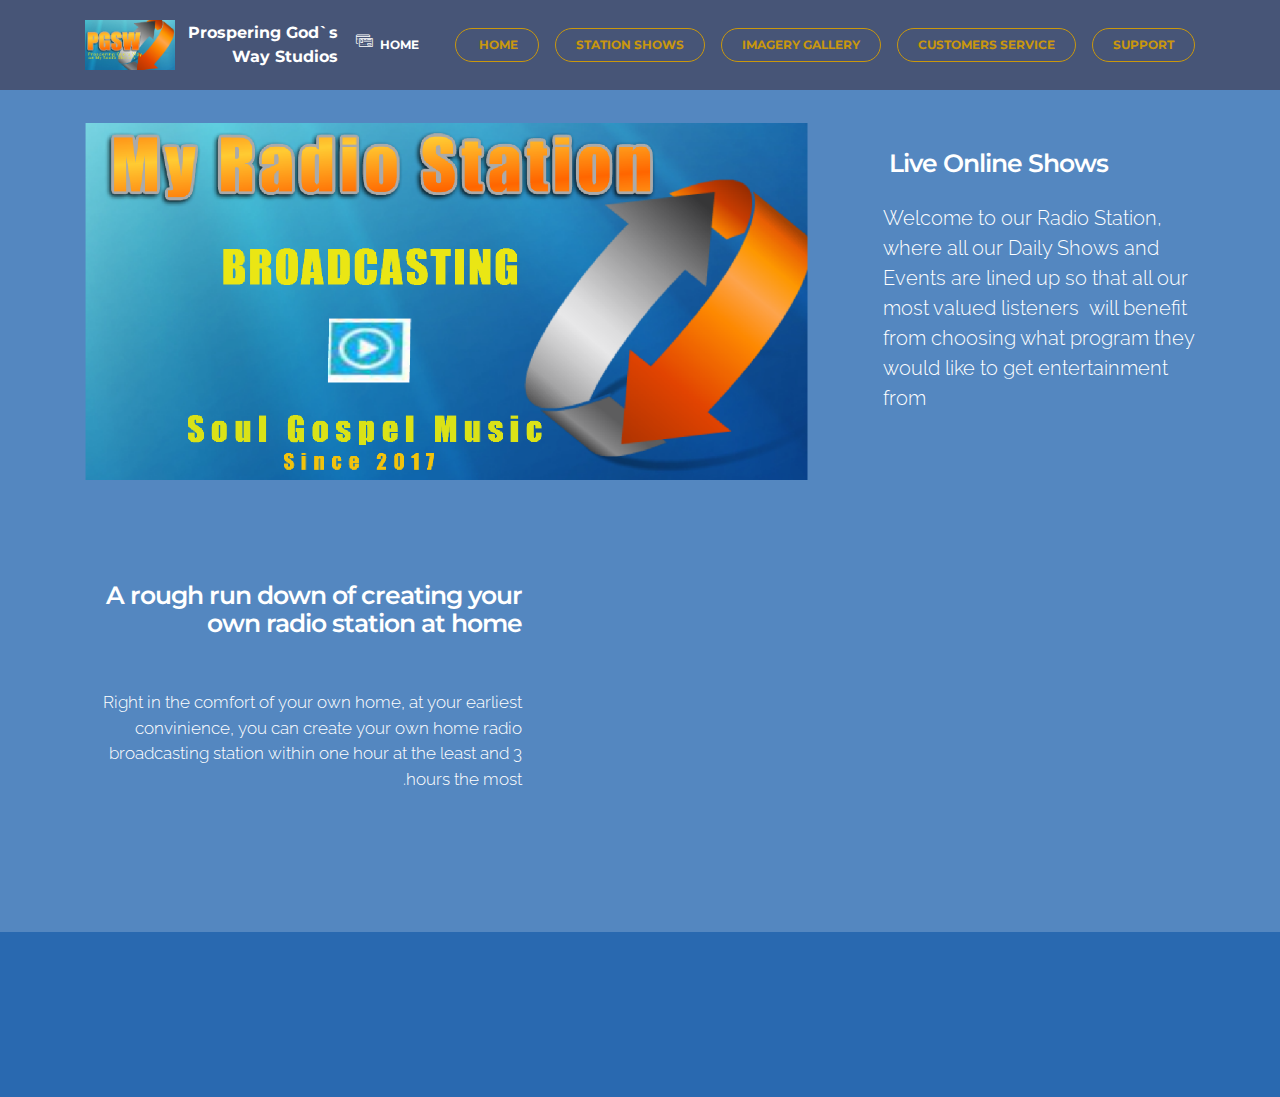
==== commit 1d9a4bf4: "create github pages" ====
--- a/index.html
+++ b/index.html
@@ -14,14 +14,11 @@
   <link rel="stylesheet" href="https://fonts.googleapis.com/css?family=Raleway:100,100i,200,200i,300,300i,400,400i,500,500i,600,600i,700,700i,800,800i,900,900i">
   <link rel="stylesheet" href="assets/bootstrap-material-design-font/css/material.css">
   <link rel="stylesheet" href="assets/web/assets/mobirise-icons/mobirise-icons.css">
-  <link rel="stylesheet" href="assets/font-awesome/css/font-awesome.min.css">
   <link rel="stylesheet" href="assets/tether/tether.min.css">
   <link rel="stylesheet" href="assets/bootstrap/css/bootstrap.min.css">
   <link rel="stylesheet" href="assets/dropdown/css/style.css">
   <link rel="stylesheet" href="assets/animate.css/animate.min.css">
-  <link rel="stylesheet" href="assets/socicon/css/styles.css">
   <link rel="stylesheet" href="assets/theme/css/style.css">
-  <link rel="stylesheet" href="assets/mobirise3-blocks-plugin/css/style.css">
   <link rel="stylesheet" href="assets/theme/css/style-rtl.css">
   <link rel="stylesheet" href="assets/mobirise/css/mbr-additional.css" type="text/css">
   
@@ -38,8 +35,8 @@
                 <div class="mbr-table-cell">
 
                     <div class="navbar-brand">
-                        <a href="https://mobirise.com" class="navbar-logo"><img src="assets/images/my-radio-station-logo-231x128.png" alt="Mobirise"></a>
-                        <a class="navbar-caption" href="https://mobirise.com">Prospering God`s <br>Way Studios</a>
+                        <a href="index.html" class="navbar-logo"><img src="assets/images/my-radio-station-logo-231x128.png" alt="Mobirise"></a>
+                        <a class="navbar-caption" href="#top">Prospering God`s <br>Way Studios</a>
                     </div>
 
                 </div>
@@ -62,7 +59,7 @@
 
 </section>
 
-<section class="engine"><a rel="external" href="https://mobirise.com">https://mobirise.com/</a></section><section class="mbr-section mbr-after-navbar" id="msg-box6-c" data-bg-video="https://www.youtube.com/watch?v=uNCr7NdOJgw" style="padding-top: 120px; padding-bottom: 0px;">
+<section class="engine"><a rel="external" href="https://mobirise.com">Mobirise</a></section><section class="mbr-section mbr-after-navbar" id="msg-box6-c" data-bg-video="https://www.youtube.com/watch?v=uNCr7NdOJgw" style="padding-top: 120px; padding-bottom: 0px;">
 
     <div class="mbr-overlay" style="opacity: 0.8; background-color: rgb(41, 105, 176);">
     </div>
@@ -97,76 +94,43 @@
 
 </section>
 
-<section class="mbr-section mbr-section-hero mbr-section-full extFeatures2" id="extFeatures2-e" style="background-color: rgb(71, 85, 119);">
+<section class="mbr-section" id="msg-box6-1o" style="padding-top: 0px; padding-bottom: 0px;">
 
-    
+    <div class="mbr-overlay" style="opacity: 0.8; background-color: rgb(41, 105, 176);">
+    </div>
+    <div class="container">
+        <div class="row">
+            <div class="mbr-table-md-up">
 
-    <div class="mbr-table mbr-table-full">
-        <div class="mbr-table-cell">
+              
 
-            <div class="container">
-                <div class="mbr-section row">
-                    <div class="mbr-table-md-up">
-                        
-                        
-                        
-                    
-                        <!-- & -->
+              <div class="mbr-table-cell col-md-5 text-xs-center text-md-right content-size">
+                  <h3 class="mbr-section-title display-2">A rough run down of creating your own radio station at home<br><br></h3>
+                  <div class="lead">
 
-                        <div class="mbr-table-cell mbr-right-padding-md-up col-md-7 text-xs-center text-md-left">
+                    <p>Right in the comfort of your own home, at your earliest convinience, you can create your own home radio broadcasting station within one hour at the least and 3 hours the most.</p>
 
-                                <h2 class="display-2 h-black">WELCOME TO OUR GOSPEL RADIO STATION&nbsp;</h2>
+                  </div>
 
-                                <div class="row">
-                                <div class="col-md-12 parent">
-                                <div class="intro-box left iconBackgroundBottomLine" style="display: block;">
-                                        <span class="iconBackground"><span class="icon"><span class="socicon socicon-youtube mbr-iconfont-extFeatures2" style="color: rgb(44, 130, 201);"></span></span></span>
-                                        <div>
-                                            <h4 class="h-black">Drive Through Show</h4>
-                                            <p class="mbr-section-text-gray lead h-black">Mobirise is an offline app for Window and Mac to easily create small/medium websites, landing pages, online resumes and portfolios, promo sites for apps, events, services and products.</p>
-                                        </div>
-                                        
-                                </div>
-                                <div class="intro-box left iconBackgroundBottomLine" style="display: block;"> 
-                                        <span class="iconBackground"><span class="icon"><span class="fa fa-youtube-play mbr-iconfont-features6" style="color: rgb(44, 130, 201);"></span></span></span>
-                                        <div>
-                                            <h4 class="h-black">Mid-Day Music Show</h4>
-                                            <p class="mbr-section-text-gray lead h-black">Mobirise is perfect for non-techies who are not familiar with the intricacies of web development and for designers who prefer to work as visually as possible, without fighting with code. Also great for pro-coders for fast prototyping and small customers projects.</p>
-                                        </div>
-                                        
-                                </div>
-                                <div class="intro-box left iconBackgroundBottomLine" style="display: block;">
-                                        <span class="iconBackground"><span class="icon"><span class="socicon socicon-youtube mbr-iconfont-features6" style="color: rgb(39, 170, 224);"></span></span></span>
-                                        <div>
-                                            <h4 class="h-black">Country Music</h4>
-                                            <p class="mbr-section-text-gray lead h-black">Key differences from traditional builders: Minimalistic, extremely easy-to-use interface Mobile-friendliness, latest website blocks and techniques "out-the-box"  Free for commercial and non-profit use</p>
-                                        </div>
-                                        
-                                </div>
-                                <div class="intro-box left" style="display: block;">
-                                        <span class="iconBackground"><span class="icon"><span class="socicon socicon-youtube mbr-iconfont-features6" style="color: rgb(39, 170, 224);"></span></span></span>
-                                        <div>
-                                            <h4 class="h-black">Great Worship Tracks</h4>
-                                            <p class="mbr-section-text-gray lead h-black">Create awesome mobile-friendly websites. No coding and free.</p>
-                                        </div>
-                                        
-                                </div>
-                                </div>
-                             </div>
+                  
+              </div>
 
-                        </div>
-                        <div class="mbr-table mbr-valign-top col-md-5">
-                            <div class="mbr-figure"><img src="assets/images/my-radio-station-1400x692.png" class="central-image"></div>
-                        </div>
 
-                    </div>
-                </div>
+              
+
+
+              <div class="mbr-table-cell mbr-left-padding-md-up mbr-valign-top col-md-7 image-size" style="width: 59%;">
+                  <div class="mbr-figure"><iframe class="mbr-embedded-video" src="https://www.youtube.com/embed/n0ZkQg5dCRw?rel=0&amp;amp;showinfo=0&amp;autoplay=1&amp;loop=0" width="800" height="600" frameborder="0" allowfullscreen></iframe></div>
+              </div>
+
             </div>
-
         </div>
     </div>
 
 </section>
+
+<div id="custom-html-1f" custom-code="true"><!-- Type valid HTML here -->
+</div>
 
 <section class="mbr-section mbr-section-md-padding mbr-footer footer1" id="contacts1-3" style="background-color: rgb(41, 105, 176); padding-top: 30px; padding-bottom: 0px;">
     
@@ -202,7 +166,6 @@
   <script src="assets/viewport-checker/jquery.viewportchecker.js"></script>
   <script src="assets/jquery-mb-ytplayer/jquery.mb.ytplayer.min.js"></script>
   <script src="assets/theme/js/script.js"></script>
-  <script src="assets/mobirise3-blocks-plugin/js/script.js"></script>
   
   
   <input name="animation" type="hidden">
--- a/assets/mobirise/css/mbr-additional.css
+++ b/assets/mobirise/css/mbr-additional.css
@@ -744,18 +744,18 @@
 #msg-box6-c P {
   font-size: 20px;
 }
-#extFeatures2-e .etl-icon {
-  color: #2969b0;
-}
-#extFeatures2-e H2 {
-  font-size: 36px;
-  color: #f97352;
-}
-#extFeatures2-e .intro-box h4 {
-  color: #fac51c;
-}
-#extFeatures2-e P {
-  font-size: 17px;
+#msg-box6-1o .mbr-section-title,
+#msg-box6-1o .lead p {
+  color: #fff;
+}
+#msg-box6-1o H3 {
+  font-size: 25px;
+}
+#custom-html-1f {
+  /* Type valid CSS here */
+}
+#custom-html-1f .my-image {
+  width: 100%;
 }
 #contacts1-3 P {
   color: #fac51c;
@@ -833,6 +833,19 @@
 }
 #msg-box6-j P {
   font-size: 20px;
+  color: #b8312f;
+}
+#custom-html-1k {
+  /* Type valid CSS here */
+}
+#custom-html-1k .my-image {
+  width: 100%;
+}
+#custom-html-1l {
+  /* Type valid CSS here */
+}
+#custom-html-1l .my-image {
+  width: 100%;
 }
 #extFeatures2-1b .etl-icon {
   color: #2969b0;
@@ -845,28 +858,24 @@
   color: #fac51c;
 }
 #extFeatures2-1b P {
-  font-size: 17px;
-}
-#header3-1e .mbr-section-title,
-#header3-1e .mbr-section-subtitle {
-  text-align: center;
-}
-#header3-1e H3 {
-  font-size: 36px;
-  color: #5411ed;
-}
-#extFeatures2-l .etl-icon {
-  color: #2969b0;
-}
-#extFeatures2-l H2 {
+  font-size: 20px;
+  color: #f97352;
+}
+#extCounters2-1n H4 {
+  color: #eb6b56;
+}
+#extCounters2-1n SPAN {
+  color: #fac51c;
+}
+#extFeatures2-1m .etl-icon {
+  color: #2969b0;
+}
+#extFeatures2-1m H2 {
   font-size: 36px;
   color: #f97352;
 }
-#extFeatures2-l .intro-box h4 {
-  color: #fac51c;
-}
-#extFeatures2-l P {
-  font-size: 17px;
+#extFeatures2-1m .intro-box h4 {
+  color: #fac51c;
 }
 #contacts1-m P {
   color: #fac51c;
@@ -951,6 +960,7 @@
 }
 #header3-1d H3 {
   color: #0fec4f;
+  font-size: 46px;
 }
 #contacts1-r P {
   color: #fac51c;
